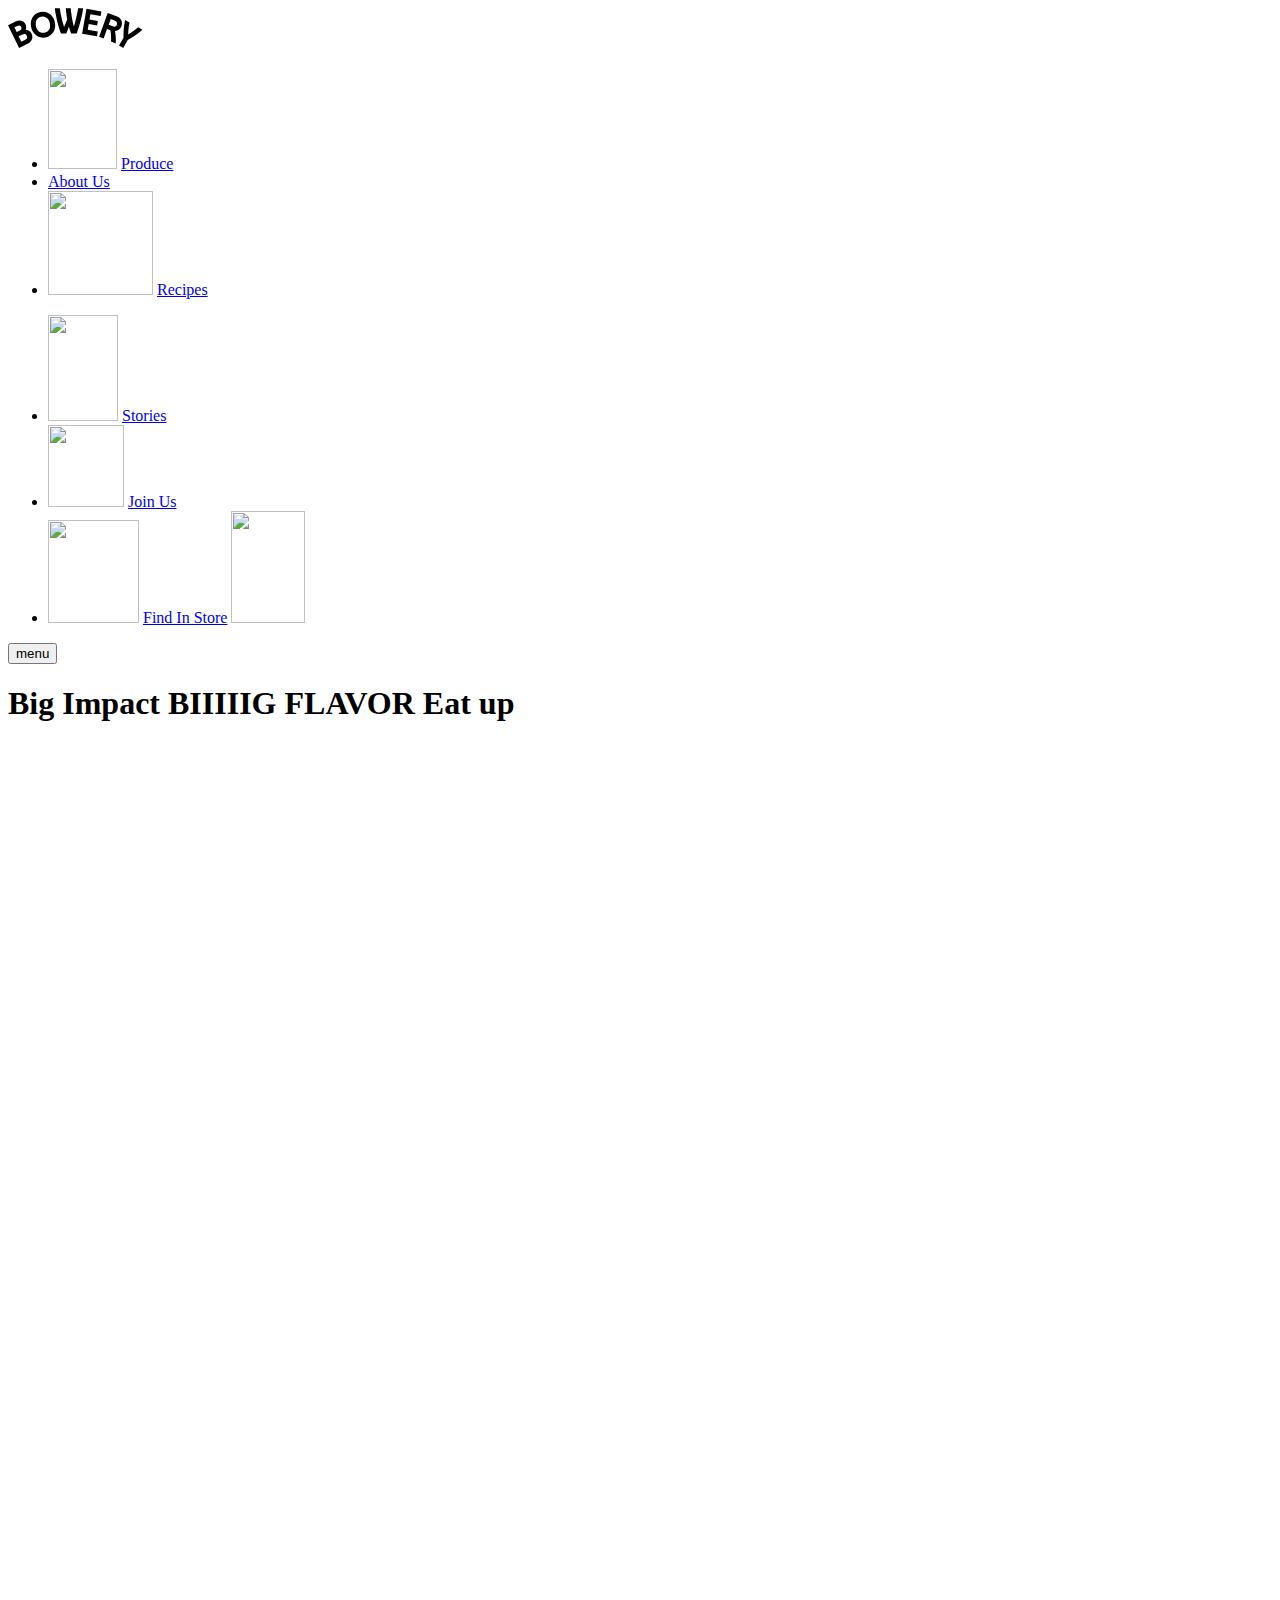
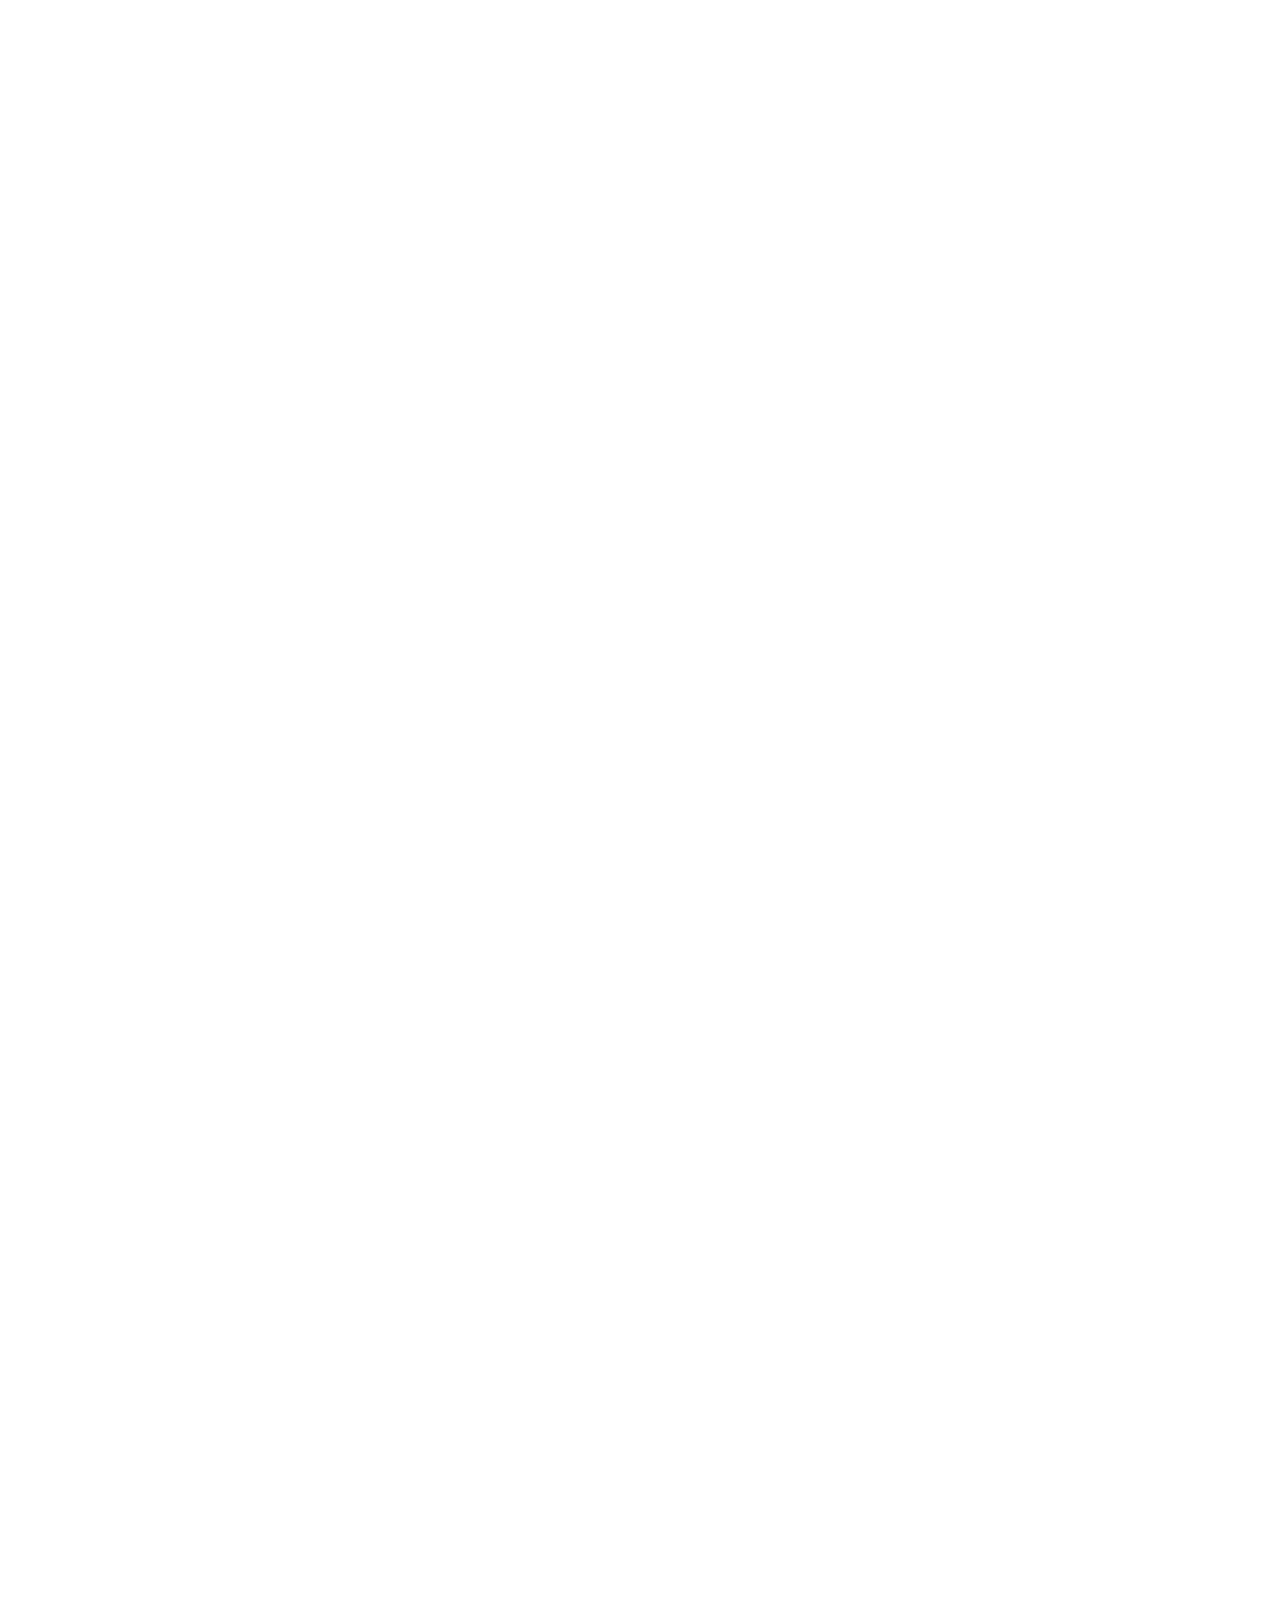
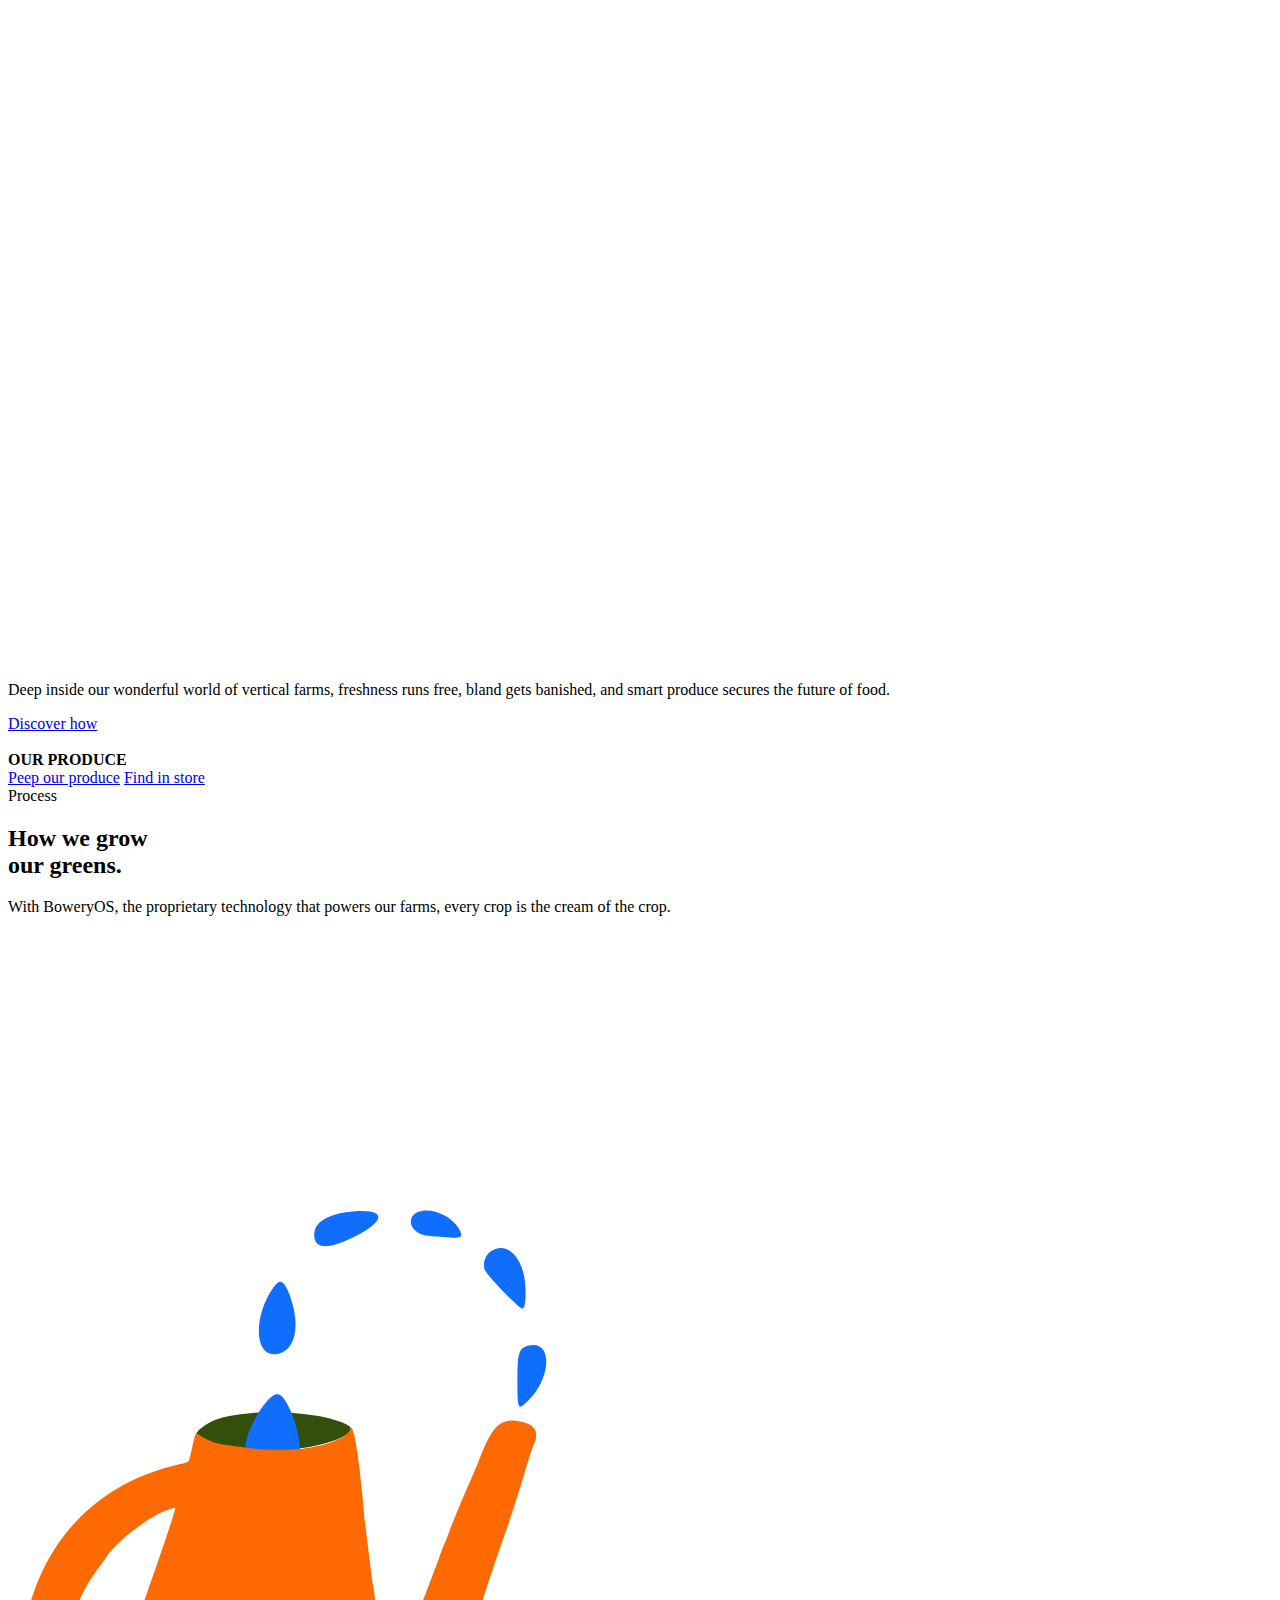
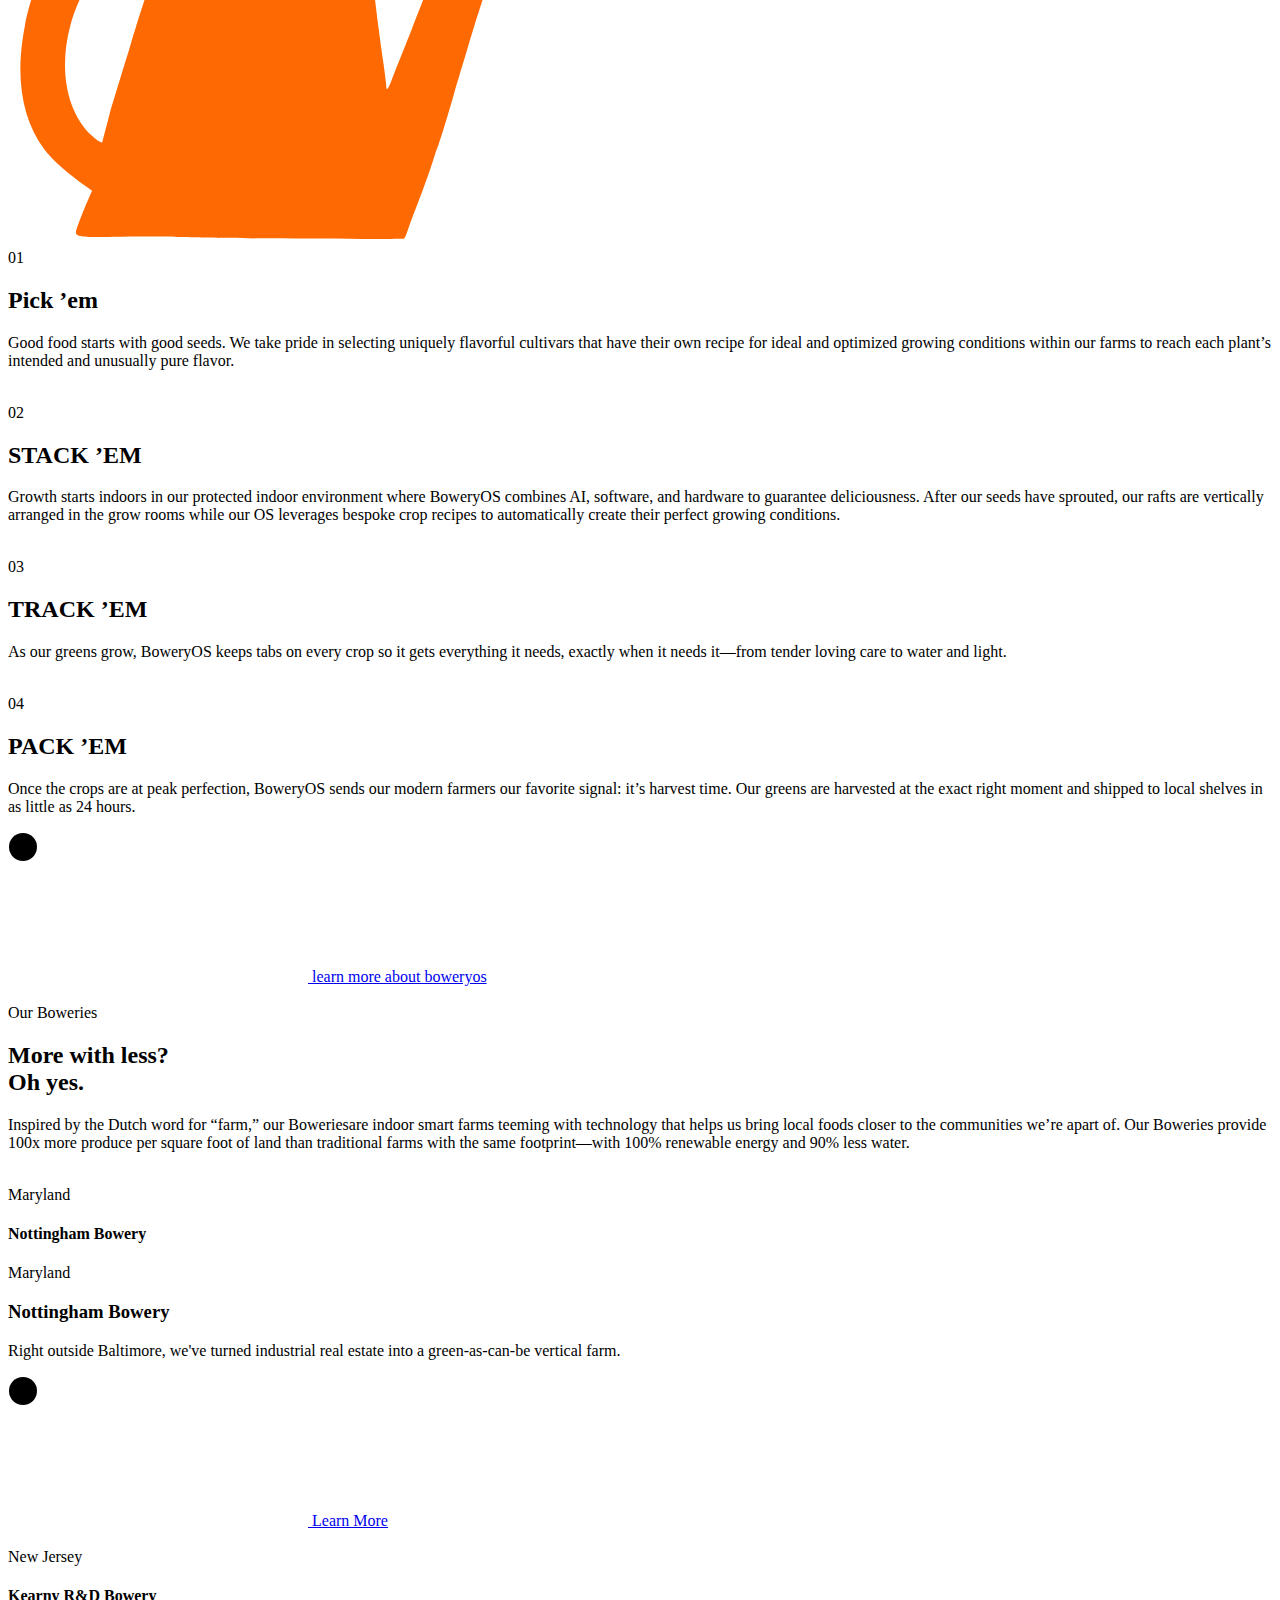
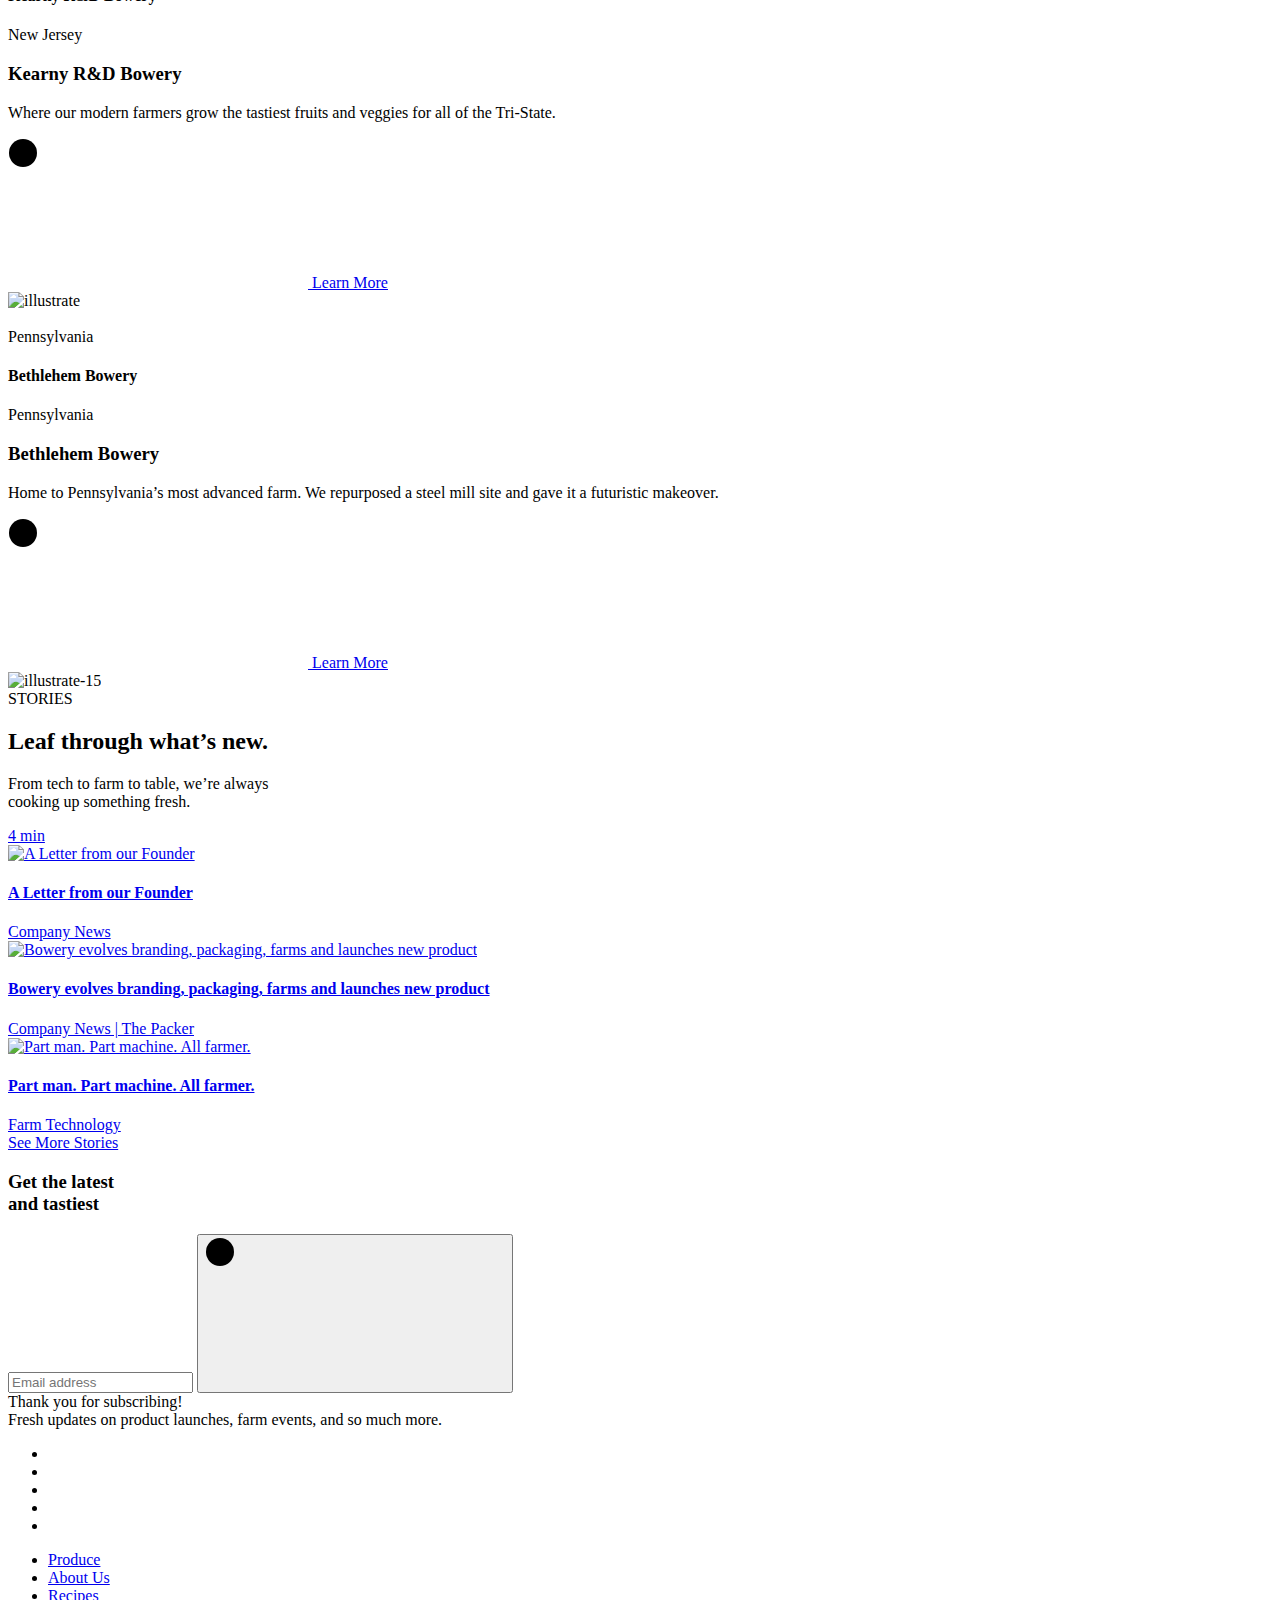
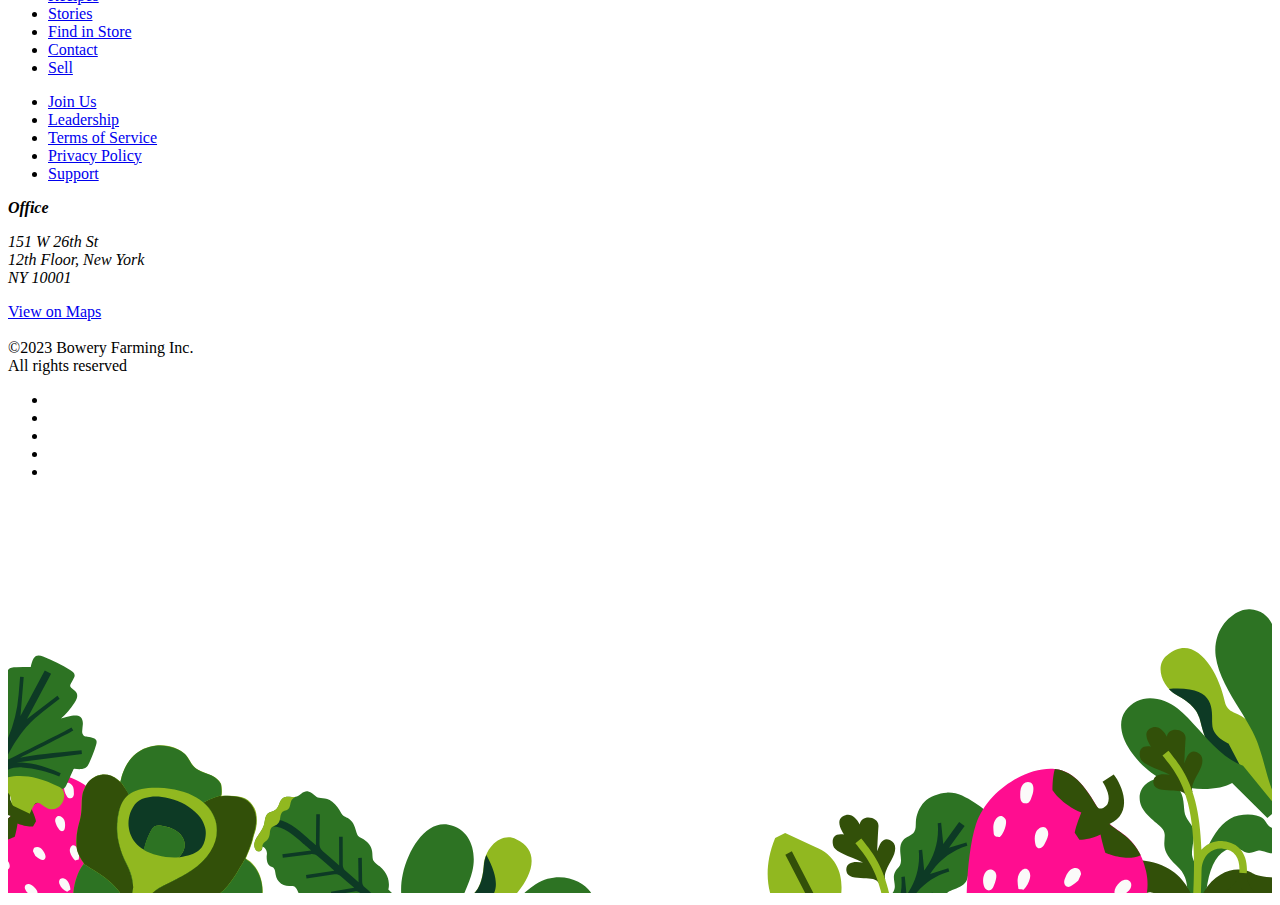
==== index.html @ 90d4cae5 "first commit" ====
<!DOCTYPE html>
<html lang="en">

<head>
    <meta charset="utf-8">
    <meta http-equiv="X-UA-Compatible" content="IE=edge">
    <meta name="viewport" content="width=device-width, initial-scale=1">
    <title>Homepage - Bowery</title>
    <link rel="icon" href="https://bowery.co/wp-content/uploads/2023/04/favicon-180x180-1.png">
    <link rel="apple-touch-icon" sizes="180x180" href="https://bowery.co/wp-content/uploads/2023/04/favicon-180x180-1.png">
    <link rel="icon" type="image/png" sizes="32x32" href="https://bowery.co/wp-content/uploads/2023/04/favicon-32x32-1.png">
    <link rel="icon" type="image/png" sizes="16x16" href="https://bowery.co/wp-content/uploads/2023/04/favicon-16x16-1.png">

    <meta name='robots' content='index, follow, max-image-preview:large, max-snippet:-1, max-video-preview:-1' />

    <!-- This site is optimized with the Yoast SEO plugin v20.1 - https://yoast.com/wordpress/plugins/seo/ -->
    <meta name="description" content="Produce Grown Smarter" />
    <link rel="canonical" href="https://bowery.co/" />
    <meta property="og:locale" content="en_US" />
    <meta property="og:type" content="website" />
    <meta property="og:title" content="Homepage - Bowery" />
    <meta property="og:description" content="Produce Grown Smarter" />
    <meta property="og:url" content="https://bowery.co/" />
    <meta property="og:site_name" content="Bowery" />
    <meta property="article:publisher" content="https://www.facebook.com/boweryfarming/" />
    <meta property="article:modified_time" content="2023-05-11T12:38:40+00:00" />
    <meta name="twitter:card" content="summary_large_image" />
    <meta name="twitter:site" content="@BoweryFarming" />
    <script type="application/ld+json" class="yoast-schema-graph">
        {
            "@context": "https://schema.org",
            "@graph": [{
                "@type": "WebPage",
                "@id": "https://bowery.co/",
                "url": "https://bowery.co/",
                "name": "Homepage - Bowery",
                "isPartOf": {
                    "@id": "https://bowery.co/#website"
                },
                "about": {
                    "@id": "https://bowery.co/#organization"
                },
                "datePublished": "2023-03-01T08:18:42+00:00",
                "dateModified": "2023-05-11T12:38:40+00:00",
                "description": "Produce Grown Smarter",
                "breadcrumb": {
                    "@id": "https://bowery.co/#breadcrumb"
                },
                "inLanguage": "en-US",
                "potentialAction": [{
                    "@type": "ReadAction",
                    "target": ["https://bowery.co/"]
                }]
            }, {
                "@type": "BreadcrumbList",
                "@id": "https://bowery.co/#breadcrumb",
                "itemListElement": [{
                    "@type": "ListItem",
                    "position": 1,
                    "name": "Home"
                }]
            }, {
                "@type": "WebSite",
                "@id": "https://bowery.co/#website",
                "url": "https://bowery.co/",
                "name": "Bowery",
                "description": "Produce Grown Smarter",
                "publisher": {
                    "@id": "https://bowery.co/#organization"
                },
                "potentialAction": [{
                    "@type": "SearchAction",
                    "target": {
                        "@type": "EntryPoint",
                        "urlTemplate": "https://bowery.co/?s={search_term_string}"
                    },
                    "query-input": "required name=search_term_string"
                }],
                "inLanguage": "en-US"
            }, {
                "@type": "Organization",
                "@id": "https://bowery.co/#organization",
                "name": "Bowery",
                "url": "https://bowery.co/",
                "logo": {
                    "@type": "ImageObject",
                    "inLanguage": "en-US",
                    "@id": "https://bowery.co/#/schema/logo/image/",
                    "url": "https://bowery.co/wp-content/uploads/2023/05/bowery_logo.svg",
                    "contentUrl": "https://bowery.co/wp-content/uploads/2023/05/bowery_logo.svg",
                    "width": 1,
                    "height": 1,
                    "caption": "Bowery"
                },
                "image": {
                    "@id": "https://bowery.co/#/schema/logo/image/"
                },
                "sameAs": ["https://www.facebook.com/boweryfarming/", "https://twitter.com/BoweryFarming", "https://www.linkedin.com/company/bowery-farming", "https://www.instagram.com/boweryfarming/", "https://www.tiktok.com/@boweryfarming", "https://open.spotify.com/show/45KftUjEqBXu2MDKGcRpRa"]
            }]
        }
    </script>
    <!-- / Yoast SEO plugin. -->


    <script type="text/javascript">
        window._wpemojiSettings = {
            "baseUrl": "https:\/\/s.w.org\/images\/core\/emoji\/14.0.0\/72x72\/",
            "ext": ".png",
            "svgUrl": "https:\/\/s.w.org\/images\/core\/emoji\/14.0.0\/svg\/",
            "svgExt": ".svg",
            "source": {
                "concatemoji": "https:\/\/bowery.co\/wp-includes\/js\/wp-emoji-release.min.js?ver=6.2.2"
            }
        };
        /*! This file is auto-generated */
        ! function(e, a, t) {
            var n, r, o, i = a.createElement("canvas"),
                p = i.getContext && i.getContext("2d");

            function s(e, t) {
                p.clearRect(0, 0, i.width, i.height), p.fillText(e, 0, 0);
                e = i.toDataURL();
                return p.clearRect(0, 0, i.width, i.height), p.fillText(t, 0, 0), e === i.toDataURL()
            }

            function c(e) {
                var t = a.createElement("script");
                t.src = e, t.defer = t.type = "text/javascript", a.getElementsByTagName("head")[0].appendChild(t)
            }
            for (o = Array("flag", "emoji"), t.supports = {
                    everything: !0,
                    everythingExceptFlag: !0
                }, r = 0; r < o.length; r++) t.supports[o[r]] = function(e) {
                if (p && p.fillText) switch (p.textBaseline = "top", p.font = "600 32px Arial", e) {
                    case "flag":
                        return s("\ud83c\udff3\ufe0f\u200d\u26a7\ufe0f", "\ud83c\udff3\ufe0f\u200b\u26a7\ufe0f") ? !1 : !s("\ud83c\uddfa\ud83c\uddf3", "\ud83c\uddfa\u200b\ud83c\uddf3") && !s("\ud83c\udff4\udb40\udc67\udb40\udc62\udb40\udc65\udb40\udc6e\udb40\udc67\udb40\udc7f", "\ud83c\udff4\u200b\udb40\udc67\u200b\udb40\udc62\u200b\udb40\udc65\u200b\udb40\udc6e\u200b\udb40\udc67\u200b\udb40\udc7f");
                    case "emoji":
                        return !s("\ud83e\udef1\ud83c\udffb\u200d\ud83e\udef2\ud83c\udfff", "\ud83e\udef1\ud83c\udffb\u200b\ud83e\udef2\ud83c\udfff")
                }
                return !1
            }(o[r]), t.supports.everything = t.supports.everything && t.supports[o[r]], "flag" !== o[r] && (t.supports.everythingExceptFlag = t.supports.everythingExceptFlag && t.supports[o[r]]);
            t.supports.everythingExceptFlag = t.supports.everythingExceptFlag && !t.supports.flag, t.DOMReady = !1, t.readyCallback = function() {
                t.DOMReady = !0
            }, t.supports.everything || (n = function() {
                t.readyCallback()
            }, a.addEventListener ? (a.addEventListener("DOMContentLoaded", n, !1), e.addEventListener("load", n, !1)) : (e.attachEvent("onload", n), a.attachEvent("onreadystatechange", function() {
                "complete" === a.readyState && t.readyCallback()
            })), (e = t.source || {}).concatemoji ? c(e.concatemoji) : e.wpemoji && e.twemoji && (c(e.twemoji), c(e.wpemoji)))
        }(window, document, window._wpemojiSettings);
    </script>
    <style type="text/css">
        img.wp-smiley,
        img.emoji {
            display: inline !important;
            border: none !important;
            box-shadow: none !important;
            height: 1em !important;
            width: 1em !important;
            margin: 0 0.07em !important;
            vertical-align: -0.1em !important;
            background: none !important;
            padding: 0 !important;
        }
    </style>
    <link rel='stylesheet' id='contact-form-7-css' href='https://bowery.co/wp-content/plugins/contact-form-7/includes/css/styles.css?ver=5.7.5.1' type='text/css' media='all' />
    <link rel='stylesheet' id='base-theme-style-css' href='https://bowery.co/wp-content/themes/bowery-farming/assets/compiled/css/app.css?id=dcf55b319f285ad4247ecc429d5d79fb' type='text/css' media='all' />
    <script type='text/javascript' src='https://bowery.co/wp-includes/js/jquery/jquery.min.js?ver=3.6.4' id='jquery-core-js'></script>
    <script type='text/javascript' src='https://bowery.co/wp-includes/js/jquery/jquery-migrate.min.js?ver=3.4.0' id='jquery-migrate-js'></script>
    <link rel="https://api.w.org/" href="https://bowery.co/wp-json/" />
    <link rel="alternate" type="application/json" href="https://bowery.co/wp-json/wp/v2/pages/54" />
    <link rel='shortlink' href='https://bowery.co/' />
    <link rel="alternate" type="application/json+oembed" href="https://bowery.co/wp-json/oembed/1.0/embed?url=https%3A%2F%2Fbowery.co%2F" />
    <link rel="alternate" type="text/xml+oembed" href="https://bowery.co/wp-json/oembed/1.0/embed?url=https%3A%2F%2Fbowery.co%2F&#038;format=xml" />
    <!-- Google Tag Manager -->
    <script>
        (function(w, d, s, l, i) {
            w[l] = w[l] || [];
            w[l].push({
                'gtm.start': new Date().getTime(),
                event: 'gtm.js'
            });
            var f = d.getElementsByTagName(s)[0],
                j = d.createElement(s),
                dl = l != 'dataLayer' ? '&l=' + l : '';
            j.async = true;
            j.src =
                'https://www.googletagmanager.com/gtm.js?id=' + i + dl;
            f.parentNode.insertBefore(j, f);
        })(window, document, 'script', 'dataLayer', 'GTM-PXN732K');
    </script>
    <!-- End Google Tag Manager -->
    <link rel='shortcut icon' href='https://bowery.co/wp-content/uploads/2023/04/favicon-180x180-1.png' type='image/x-icon'>
    <link rel='apple-touch-icon' type='image/png' sizes='32x32' href='https://bowery.co/wp-content/uploads/2023/04/favicon-32x32-1.png'>
    <link rel='apple-touch-icon' type='image/png' sizes='16x16' href='https://bowery.co/wp-content/uploads/2023/04/favicon-16x16-1.png'>


</head>


<body class="page-home-page post-type-page" data-barba="wrapper">
    <div id="wrapper">
        <header id="header" class="bowery-blue">
            <div class="header--main">
                <div class="container">
                    <div class="header-content">
                        <a href="/" class="logo">
                    <svg width="135" height="41" preserveAspectRatio="xMidYMid meet" viewBox="0 0 135 41" class="fill-current"  xmlns:svg="http://www.w3.org/2000/svg" xmlns="http://www.w3.org/2000/svg" xmlns:xlink="http://www.w3.org/1999/xlink">

    <path class="logo-letter" d="M111,37.6l4.2,2.4l4.5-7.9c5.4-3,9.3-5.7,14.7-10.3l-4.3-2.5c-3.1,2.7-6.2,4.9-9.9,7.2c0.1-4.4,0.5-8.2,1.3-12.1l-4.4-2.5
	c-1.4,7-1.7,11.7-1.6,17.9L111,37.6L111,37.6z"/>
    <path class="logo-letter" d="M108.5,8.2L99.7,5l-8.6,23.8h0l4.5,1.6L99,21l3.3,1.2c0.7,2.3,1,8.4,0.7,11.3l4.7,2c0.5-3.5,0-8.4-0.7-12.4
	c2.7-0.2,5.3-1.6,6.5-5C115,13.8,113,9.8,108.5,8.2z M108.9,16.7c-0.6,1.5-1.9,2.5-4.2,1.6l-4-1.5l2.1-5.7l4.1,1.6
	C109.1,13.6,109.4,15.2,108.9,16.7z"/>
    <path class="logo-letter" d="M74.1,25.7l4.4-25l14.9,2.7L92.6,8L82.4,6.2l-0.9,5.2l8.4,1.5l-0.8,4.5l-8.4-1.5l-1,5.9l10.1,1.8L89,28.3L74.1,25.7
	L74.1,25.7z"/>
    <path class="logo-letter" d="M46.8,0.3c0.8,7.9,3.8,18.7,6.1,25.2h5.4c0.9-2.1,1.8-4.3,2.6-7.1c0.7,2.7,1.4,4.7,2.2,7.1h5.6c2.8-7.9,5.6-17.9,6.4-25.2
	h-5c-0.7,5.6-2.9,13.9-4.2,18.4c-1.2-4.4-2.8-13.1-3.1-18.4h-5c0.3,4,0.9,7.9,1.4,11.2c-0.8,2.4-1.9,4.7-3.1,7.2
	c-1.4-3.5-3.7-13-4.3-18.4H46.8L46.8,0.3z"/>
    <path class="logo-letter" d="M34.9,3.7c-7.1,0-12.1,5.3-12.1,12.4c0,6.8,4.7,13.6,12.3,13.6c7.1,0,12.1-5.3,12.1-12.4C47.2,10.5,42.6,3.7,34.9,3.7z
	 M35.1,24.8c-4.2,0-7.4-3.8-7.4-8.9c0-4.4,2.9-7.4,7-7.4c4.2,0,7.4,3.8,7.4,8.9C42.2,21.8,39.3,24.8,35.1,24.8z"/>
    <path class="logo-letter" d="M23.5,25.6c-1.4-2.8-3.6-3.9-6-3.8c0.5-0.7,0.7-1.5,0.7-2.4c0-3.1-2.2-6.8-6.6-6.8c-1.4,0-2.9,0.4-4.6,1.2l-7,3.4L11.1,40
	l8-3.9c3.4-1.7,5.3-4.2,5.3-7.1C24.3,27.9,24.1,26.8,23.5,25.6z M6.4,19.3l2.9-1.4c0.6-0.3,1.2-0.5,1.7-0.5c1.7,0,2.5,1.8,2.5,2.9
	c0,0.9-0.5,1.7-1.9,2.4l-2.9,1.4L6.4,19.3z M17.2,31.8l-3.9,1.9l-2.7-5.4l3.9-1.9v0c0.7-0.3,1.3-0.5,1.8-0.5c2,0,2.9,2.2,2.9,3.2
	C19.3,30,18.7,31,17.2,31.8z"/>
</svg>
                </a>
                        <div class="nav-wrap">
                            <nav>
                                <ul>
                                    <li class="">
                                        <span class="decor"><img
                                                    src="https://bowery.co/wp-content/themes/bowery-farming/assets/images/pictograms.svg"
                                                    width="69"
                                                    height="100"></span>
                                        <a href="https://bowery.co/produce/">Produce</a>
                                    </li>
                                    <li class="">
                                        <a href="https://bowery.co/about-us/">About Us</a>
                                    </li>
                                    <li class="">
                                        <span class="decor-01"><img
                                                    src="https://bowery.co/wp-content/themes/bowery-farming/assets/images/pictograms01.svg"
                                                    width="105"
                                                    height="104"></span>
                                        <a href="https://bowery.co/recipes/">Recipes</a>
                                    </li>
                                </ul>
                                <ul>
                                    <li class="">
                                        <span class="decor-02"><img
                                                src="https://bowery.co/wp-content/themes/bowery-farming/assets/images/pictograms02.svg"
                                                width="70"
                                                height="106"></span>
                                        <a class="" href="https://bowery.co/stories/">Stories</a>
                                    </li>
                                    <li class="">
                                        <span class="decor-03"><img
                                                src="https://bowery.co/wp-content/themes/bowery-farming/assets/images/pictograms03.svg"
                                                width="76"
                                                height="82"></span>
                                        <a class="" href="https://bowery.co/join-us/">Join Us</a>
                                    </li>
                                    <li class="">
                                        <span class="decor-04"><img
                                                src="https://bowery.co/wp-content/themes/bowery-farming/assets/images/pictograms04.svg"
                                                width="91"
                                                height="103"></span>
                                        <a class="btn" href="https://bowery.co/find-in-store/">Find In Store</a>
                                        <span class="decor-05"><img src="https://bowery.co/wp-content/themes/bowery-farming/assets/images/pictograms05.svg"
                                                    width="74" height="112"></span>
                                    </li>
                                </ul>
                            </nav>
                        </div>
                    </div>
                </div>
            </div>
            <div class="header--opener">
                <div class="container">
                    <button class="menu-opener">menu <span class="icon-menu"></span></button>
                </div>
            </div>

            <a href="#" class="nav-opener">
        <span class="icon-close"></span>
        <span class="icon-menu"></span>
    </a>
        </header>
        <div id="transition-fade"></div>
        <div id="smooth-wrapper" class="smooth-scroll" data-scroll-container>
            <main id="main" role="main" data-barba="container" data-barba-namespace="homepage" data-transition-color="#FF0D90" data-transition-bgcolor="#E5EEFD" data-header-color="bowery-blue">
                <section class="splash">
                    <div class="main-hero">
                        <div class="container">
                            <div class="heading">
                                <h1>
                                    <span class="size-lg">Big Impact</span>
                                    <span class="size-lg">BIIIIIG FLAVOR</span>
                                    <span>Eat up</span>
                                </h1>
                                <div class="produce-grown-smarter-desktop">
                                    <svg version="1.1" id="Group_1" xmlns="http://www.w3.org/2000/svg" xmlns:xlink="http://www.w3.org/1999/xlink" x="0px" y="0px" viewBox="0 0 287.54 354.05" style="enable-background:new 0 0 287.54 354.05;" xml:space="preserve">
<style type="text/css">
	.st0{fill:#FFFFFF;}
</style>
<g>
	<path class="st0" d="M172.16,3.44l-2.05-0.26l-0.72,5.69l-1.66-0.21l0.72-5.69l-2.04-0.26l0.17-1.32l5.74,0.73L172.16,3.44z"/>
	<path class="st0" d="M173.12,2.21l2.29,0.29l0.75,4.46c0.06,0.35,0.06,0.62,0.06,0.87l0.02,0c0.06-0.24,0.15-0.51,0.29-0.85
		l1.78-4.12l2.32,0.29l-0.89,7.02l-1.52-0.19l0.61-4.78c0.03-0.27,0.08-0.52,0.14-0.79l-0.03,0c-0.04,0.2-0.15,0.48-0.23,0.66
		l-2.03,4.71l-1.4-0.18l-0.85-5.08c-0.04-0.2-0.07-0.5-0.06-0.69l-0.03,0c-0.01,0.24-0.02,0.51-0.06,0.79l-0.61,4.78l-1.42-0.18
		L173.12,2.21z"/>
</g>
<g>
	<path class="st0" d="M239.18,185.7c-44.05-23-98.34-5.89-121.29,38.2c-10.2,19.61-12.47,41.22-8.02,61.2
		c0.7-5.89,2.41-11.73,5.29-17.34c12.7-24.39,42.75-33.85,67.13-21.14c24.39,12.7,33.84,42.79,21.14,67.18
		c-11.22,21.51-33.29,33.52-62.82,28.88c51.6,24.25,113.78,8.48,136.73-35.61c22.95-44.09,5.89-98.43-38.16-121.43V185.7z"/>
	<path class="st0" d="M179.04,161.5c38.16-10.62,49.98-33.84,52.02-56.93c3.43-38.81-28.37-64.54-56.24-67.37
		C87.71,28.29,36.34,110.36,38.89,181.8c1.58,44.74,15.39,88.55,58.7,132.6c-9.83-19.06-27.31-132.88,81.51-152.95L179.04,161.5z"/>
	<path class="st0" d="M64.59,327.23c2.96-2.77,6.8-2.4,9.96,0.94l3.12,3.34l6.07-5.67l2.68,2.83l-15.66,14.68l-5.8-6.21
		C61.84,333.8,61.72,329.91,64.59,327.23z M67.45,330.2c-1.62,1.49-1.54,3.62,0.17,5.47l2.64,2.82l5.24-4.92l-2.64-2.83
		c-1.71-1.85-3.79-2.04-5.45-0.55L67.45,330.2z"/>
	<path class="st0" d="M62.25,314.51l2.36,2.91l6.65-5.43l2.45,3l-16.62,13.53l-5.43-6.7c-3.5-4.3-2.42-7.57,0.3-9.8
		c1.99-1.62,4.71-2.09,7.42-0.21l3.87-9.7l2.71,3.32L62.25,314.51z M62.4,319.26l-2.58-3.14c-1.84-2.26-3.69-2.18-5.26-0.91
		c-1.57,1.31-2.02,3.02-0.14,5.28l2.58,3.14L62.4,319.26z"/>
	<path class="st0" d="M53.76,307.33c-5.75,3.92-11.51,3-14.95-2.11c-3.44-5.11-2.16-10.77,3.59-14.68c5.71-3.87,11.51-3,14.95,2.11
		C60.79,297.76,59.42,303.5,53.76,307.33z M44.67,293.9c-4.19,2.83-5.45,6.36-3.28,9.58c2.13,3.17,5.92,3.32,10.11,0.49
		c4.1-2.79,5.41-6.41,3.28-9.58C52.61,291.21,48.86,291.07,44.67,293.9z"/>
	<path class="st0" d="M30.94,292.18l-3.66-6.78c-2.97-5.55-1.15-11.19,4.4-14.21c5.59-3.02,11.47-1.55,14.49,4.04l3.66,6.74
		l-18.84,10.21L30.94,292.18z M43.54,276.78c-1.98-3.67-6.18-4.05-9.93-2.02c-3.81,2.07-5.61,5.55-3.59,9.26l1.77,3.26l13.48-7.28
		L43.54,276.78z"/>
	<path class="st0" d="M18.9,268.41l12.7-5.23c2.79-1.15,3.89-3.42,2.74-6.21c-1.15-2.83-3.56-3.66-6.35-2.52l-12.7,5.23l-1.49-3.61
		l12.88-5.31c4.48-1.83,8.59-0.14,10.67,4.94c2.08,5.07,0.35,9.14-4.13,11.01l-12.88,5.31l-1.49-3.61L18.9,268.41z"/>
	<path class="st0" d="M22.41,248.39c-6.42,1.87-11.79-0.35-13.57-6.55c-1.49-5.1,0.59-8.89,4.8-10.72l1.67,3.66
		c-2.83,1.19-4.16,3.46-3.37,6.28c1.04,3.6,4.71,4.82,9.31,3.45c4.46-1.33,7.12-4.29,6-8.02c-0.79-2.64-3.06-3.92-6.1-3.6
		l-0.35-3.94c4.35-0.34,8.09,1.61,9.59,6.62c1.91,6.47-1.78,10.93-7.97,12.76L22.41,248.39z"/>
	<path class="st0" d="M21.22,210.94l3-0.55l2.66,13.85L5.9,228.3l-2.62-13.63l3-0.6l1.87,9.81l5.77-1.11l-1.79-9.31l2.95-0.55
		l1.79,9.31l6.31-1.24L21.22,210.94z"/>
	<path class="st0" d="M11.79,196.96c-6.61,0.37-11.44-3.15-11.77-9.57c-0.3-5.79,3.16-8.37,6.02-9.06l0.89,3.82
		c-1.86,0.45-4.03,1.84-3.84,5.14c0.21,3.94,3.59,5.97,8.48,5.69c4.71-0.24,7.97-2.5,7.72-6.62c-0.25-4.35-3.84-5.25-5.78-5.17
		l-0.41-0.01l0.3,5.79l-2.99,0.15l-0.52-9.32l11.5-0.65l0.15,2.76l-3.27,0.5c2.33,0.87,3.98,3.18,4.13,6.39
		c0.34,5.88-4.05,9.65-10.66,10.02L11.79,196.96z"/>
	<path class="st0" d="M13.38,165.54l-0.23,3.74l8.57,0.54l-0.24,3.88l-21.34-1.37l0.54-8.62c0.37-5.5,3.35-7.19,6.87-7.01
		c2.57,0.16,4.88,1.66,5.57,4.85l9.43-4.5l-0.29,4.29l-8.88,4.15L13.38,165.54z M10.26,169.12l0.24-4.06
		c0.21-2.93-1.2-4.1-3.23-4.24c-2.03-0.14-3.55,0.86-3.71,3.79l-0.29,4.06l6.95,0.45L10.26,169.12z"/>
	<path class="st0" d="M12.05,154.39c-6.88-1.26-10.33-5.92-9.22-11.99c1.11-6.07,5.98-9.2,12.86-7.98
		c6.79,1.22,10.33,5.92,9.22,11.99C23.81,152.49,18.8,155.61,12.05,154.39z M14.96,138.43c-4.95-0.9-8.34,0.77-9.07,4.55
		c-0.69,3.78,1.91,6.56,6.85,7.46c4.86,0.9,8.38-0.77,9.07-4.55C22.5,142.1,19.91,139.33,14.96,138.43z"/>
	<path class="st0" d="M5.59,129.87l1.23-3.76l15.91,1.73c0.63,0.06,1.04,0.16,1.44,0.26l0-0.09c-0.36-0.14-0.71-0.34-1.29-0.67
		l-13.74-8.4l1.18-3.72l16.1,1.24c0.63,0.02,1.04,0.12,1.44,0.22l0-0.09c-0.36-0.15-0.72-0.29-1.29-0.62l-13.89-7.91l1.23-3.76
		l18.82,11.43l-1.38,4.3l-16.01-1.41c-0.45-0.01-0.81-0.11-1.26-0.21l0,0.14c0.4,0.15,0.71,0.33,1.11,0.57l13.84,8.23l-1.38,4.3
		l-21.92-1.75L5.59,129.87z"/>
	<path class="st0" d="M16.01,99.63l1.96-4.02l16.12-1.16c1.13-0.11,2.17-0.08,3.03-0.01c-0.71-0.38-1.47-0.72-2.5-1.2l-12.58-6.11
		l1.53-3.17l19.28,9.32l-1.91,3.93l-16.26,1.2c-1.13,0.06-2.04,0.08-2.98,0.01c0.76,0.34,1.52,0.72,2.59,1.24l12.54,6.07l-1.53,3.17
		l-19.28-9.32L16.01,99.63z"/>
	<path class="st0" d="M45.64,78.04l0.81-3.5c2.37,0.88,4.95,0.63,6.97-2.03c1.31-1.77,1.87-3.93,0.09-5.28
		c-1.68-1.26-3.01-0.67-4.81,0.91l-2.31,2.02c-2.59,2.28-5.37,2.98-8.29,0.78c-2.97-2.25-3.09-6.09-0.19-9.99
		c2.44-3.28,5.73-4.87,9.13-3.47l-0.54,3.47c-2.42-0.92-4.6-0.35-6.29,1.91c-1.4,1.86-1.45,3.76-0.04,4.83
		c1.42,1.03,2.69,0.84,4.54-0.74l2.41-2.11c2.73-2.37,5.42-3.29,8.48-1c2.92,2.2,3.59,6.19,0.31,10.54
		c-3.04,4.03-6.86,4.97-10.22,3.57L45.64,78.04z"/>
	<path class="st0" d="M46.77,50.37l3.85-3.83l13.96,7.19c0.98,0.52,1.38,0.76,2,1.27c-0.48-0.69-0.74-1.1-1.26-2.07l-7.04-13.97
		l3.9-3.83l15.06,15.22l-2.55,2.51L63.72,41.73c-0.62-0.6-1.1-1.16-1.58-1.76l-0.05,0c0.3,0.46,0.91,1.47,1.21,2.07l7.43,14.75
		l-2.46,2.42l-14.71-7.57c-0.63-0.29-1.56-0.9-1.96-1.23l-0.09,0.09c0.58,0.47,1.1,0.98,1.77,1.58l11.01,11.13l-2.41,2.38
		L46.82,50.33L46.77,50.37z"/>
	<path class="st0" d="M87.13,36.47l-6.86,4.79L81.93,47l-3.22,2.27l-5.7-22.11l3.45-2.39l18.77,13.01l-3.22,2.27l-4.79-3.51
		L87.13,36.47z M84.6,34.64l-6.21-4.5c-0.58-0.42-1.15-0.84-1.81-1.54c0.38,0.91,0.59,1.55,0.8,2.28l2.07,7.38l5.2-3.61L84.6,34.64z
		"/>
	<path class="st0" d="M100.06,25.83l-3.39,1.63l3.77,7.74l-3.48,1.72l-9.35-19.27l7.74-3.77c4.94-2.4,7.93-0.65,9.47,2.51
		c1.11,2.29,1,5.04-1.46,7.24l8.57,5.96l-3.85,1.89l-7.99-5.68L100.06,25.83z M95.39,24.89l3.66-1.8c2.61-1.29,2.97-3.09,2.07-4.92
		c-0.9-1.83-2.51-2.64-5.12-1.35l-3.66,1.8L95.39,24.89z"/>
	<path class="st0" d="M121.75,7.37l-6.15,2.01l5.6,17.36l-3.69,1.21l-5.6-17.36l-6.15,2.01l-0.96-3.01l16.04-5.18l0.96,3.01
		L121.75,7.37z"/>
	<path class="st0" d="M141.23,19.38l0.36,3.02l-13.99,1.76L124.93,2.9l13.81-1.73l0.36,3.02l-9.92,1.25l0.74,5.85l9.42-1.2
		l0.37,2.97l-9.42,1.2l0.79,6.36l10.15-1.28L141.23,19.38z"/>
	<path class="st0" d="M153.61,12.81l-3.76,0.07l0.14,8.6l-3.89,0.06l-0.32-21.4L154.42,0c5.52-0.08,7.44,2.75,7.51,6.29
		c0.03,2.58-1.25,5.01-4.41,5.96l5.23,9.04l-4.3,0.04L153.61,12.81z M149.79,9.98l4.07-0.05c2.94-0.06,4-1.55,3.95-3.54
		c-0.05-2.04-1.17-3.44-4.06-3.38l-4.07,0.05l0.11,6.97L149.79,9.98z"/>
</g>
</svg>
                                </div>
                            </div>
                            <div class="produce-grown-smarter">
                                <svg version="1.1" id="Group_1" xmlns="http://www.w3.org/2000/svg" xmlns:xlink="http://www.w3.org/1999/xlink" x="0px" y="0px" viewBox="0 0 287.54 354.05" style="enable-background:new 0 0 287.54 354.05;" xml:space="preserve">
<style type="text/css">
	.st0{fill:#FFFFFF;}
</style>
<g>
	<path class="st0" d="M172.16,3.44l-2.05-0.26l-0.72,5.69l-1.66-0.21l0.72-5.69l-2.04-0.26l0.17-1.32l5.74,0.73L172.16,3.44z"/>
	<path class="st0" d="M173.12,2.21l2.29,0.29l0.75,4.46c0.06,0.35,0.06,0.62,0.06,0.87l0.02,0c0.06-0.24,0.15-0.51,0.29-0.85
		l1.78-4.12l2.32,0.29l-0.89,7.02l-1.52-0.19l0.61-4.78c0.03-0.27,0.08-0.52,0.14-0.79l-0.03,0c-0.04,0.2-0.15,0.48-0.23,0.66
		l-2.03,4.71l-1.4-0.18l-0.85-5.08c-0.04-0.2-0.07-0.5-0.06-0.69l-0.03,0c-0.01,0.24-0.02,0.51-0.06,0.79l-0.61,4.78l-1.42-0.18
		L173.12,2.21z"/>
</g>
<g>
	<path class="st0" d="M239.18,185.7c-44.05-23-98.34-5.89-121.29,38.2c-10.2,19.61-12.47,41.22-8.02,61.2
		c0.7-5.89,2.41-11.73,5.29-17.34c12.7-24.39,42.75-33.85,67.13-21.14c24.39,12.7,33.84,42.79,21.14,67.18
		c-11.22,21.51-33.29,33.52-62.82,28.88c51.6,24.25,113.78,8.48,136.73-35.61c22.95-44.09,5.89-98.43-38.16-121.43V185.7z"/>
	<path class="st0" d="M179.04,161.5c38.16-10.62,49.98-33.84,52.02-56.93c3.43-38.81-28.37-64.54-56.24-67.37
		C87.71,28.29,36.34,110.36,38.89,181.8c1.58,44.74,15.39,88.55,58.7,132.6c-9.83-19.06-27.31-132.88,81.51-152.95L179.04,161.5z"/>
	<path class="st0" d="M64.59,327.23c2.96-2.77,6.8-2.4,9.96,0.94l3.12,3.34l6.07-5.67l2.68,2.83l-15.66,14.68l-5.8-6.21
		C61.84,333.8,61.72,329.91,64.59,327.23z M67.45,330.2c-1.62,1.49-1.54,3.62,0.17,5.47l2.64,2.82l5.24-4.92l-2.64-2.83
		c-1.71-1.85-3.79-2.04-5.45-0.55L67.45,330.2z"/>
	<path class="st0" d="M62.25,314.51l2.36,2.91l6.65-5.43l2.45,3l-16.62,13.53l-5.43-6.7c-3.5-4.3-2.42-7.57,0.3-9.8
		c1.99-1.62,4.71-2.09,7.42-0.21l3.87-9.7l2.71,3.32L62.25,314.51z M62.4,319.26l-2.58-3.14c-1.84-2.26-3.69-2.18-5.26-0.91
		c-1.57,1.31-2.02,3.02-0.14,5.28l2.58,3.14L62.4,319.26z"/>
	<path class="st0" d="M53.76,307.33c-5.75,3.92-11.51,3-14.95-2.11c-3.44-5.11-2.16-10.77,3.59-14.68c5.71-3.87,11.51-3,14.95,2.11
		C60.79,297.76,59.42,303.5,53.76,307.33z M44.67,293.9c-4.19,2.83-5.45,6.36-3.28,9.58c2.13,3.17,5.92,3.32,10.11,0.49
		c4.1-2.79,5.41-6.41,3.28-9.58C52.61,291.21,48.86,291.07,44.67,293.9z"/>
	<path class="st0" d="M30.94,292.18l-3.66-6.78c-2.97-5.55-1.15-11.19,4.4-14.21c5.59-3.02,11.47-1.55,14.49,4.04l3.66,6.74
		l-18.84,10.21L30.94,292.18z M43.54,276.78c-1.98-3.67-6.18-4.05-9.93-2.02c-3.81,2.07-5.61,5.55-3.59,9.26l1.77,3.26l13.48-7.28
		L43.54,276.78z"/>
	<path class="st0" d="M18.9,268.41l12.7-5.23c2.79-1.15,3.89-3.42,2.74-6.21c-1.15-2.83-3.56-3.66-6.35-2.52l-12.7,5.23l-1.49-3.61
		l12.88-5.31c4.48-1.83,8.59-0.14,10.67,4.94c2.08,5.07,0.35,9.14-4.13,11.01l-12.88,5.31l-1.49-3.61L18.9,268.41z"/>
	<path class="st0" d="M22.41,248.39c-6.42,1.87-11.79-0.35-13.57-6.55c-1.49-5.1,0.59-8.89,4.8-10.72l1.67,3.66
		c-2.83,1.19-4.16,3.46-3.37,6.28c1.04,3.6,4.71,4.82,9.31,3.45c4.46-1.33,7.12-4.29,6-8.02c-0.79-2.64-3.06-3.92-6.1-3.6
		l-0.35-3.94c4.35-0.34,8.09,1.61,9.59,6.62c1.91,6.47-1.78,10.93-7.97,12.76L22.41,248.39z"/>
	<path class="st0" d="M21.22,210.94l3-0.55l2.66,13.85L5.9,228.3l-2.62-13.63l3-0.6l1.87,9.81l5.77-1.11l-1.79-9.31l2.95-0.55
		l1.79,9.31l6.31-1.24L21.22,210.94z"/>
	<path class="st0" d="M11.79,196.96c-6.61,0.37-11.44-3.15-11.77-9.57c-0.3-5.79,3.16-8.37,6.02-9.06l0.89,3.82
		c-1.86,0.45-4.03,1.84-3.84,5.14c0.21,3.94,3.59,5.97,8.48,5.69c4.71-0.24,7.97-2.5,7.72-6.62c-0.25-4.35-3.84-5.25-5.78-5.17
		l-0.41-0.01l0.3,5.79l-2.99,0.15l-0.52-9.32l11.5-0.65l0.15,2.76l-3.27,0.5c2.33,0.87,3.98,3.18,4.13,6.39
		c0.34,5.88-4.05,9.65-10.66,10.02L11.79,196.96z"/>
	<path class="st0" d="M13.38,165.54l-0.23,3.74l8.57,0.54l-0.24,3.88l-21.34-1.37l0.54-8.62c0.37-5.5,3.35-7.19,6.87-7.01
		c2.57,0.16,4.88,1.66,5.57,4.85l9.43-4.5l-0.29,4.29l-8.88,4.15L13.38,165.54z M10.26,169.12l0.24-4.06
		c0.21-2.93-1.2-4.1-3.23-4.24c-2.03-0.14-3.55,0.86-3.71,3.79l-0.29,4.06l6.95,0.45L10.26,169.12z"/>
	<path class="st0" d="M12.05,154.39c-6.88-1.26-10.33-5.92-9.22-11.99c1.11-6.07,5.98-9.2,12.86-7.98
		c6.79,1.22,10.33,5.92,9.22,11.99C23.81,152.49,18.8,155.61,12.05,154.39z M14.96,138.43c-4.95-0.9-8.34,0.77-9.07,4.55
		c-0.69,3.78,1.91,6.56,6.85,7.46c4.86,0.9,8.38-0.77,9.07-4.55C22.5,142.1,19.91,139.33,14.96,138.43z"/>
	<path class="st0" d="M5.59,129.87l1.23-3.76l15.91,1.73c0.63,0.06,1.04,0.16,1.44,0.26l0-0.09c-0.36-0.14-0.71-0.34-1.29-0.67
		l-13.74-8.4l1.18-3.72l16.1,1.24c0.63,0.02,1.04,0.12,1.44,0.22l0-0.09c-0.36-0.15-0.72-0.29-1.29-0.62l-13.89-7.91l1.23-3.76
		l18.82,11.43l-1.38,4.3l-16.01-1.41c-0.45-0.01-0.81-0.11-1.26-0.21l0,0.14c0.4,0.15,0.71,0.33,1.11,0.57l13.84,8.23l-1.38,4.3
		l-21.92-1.75L5.59,129.87z"/>
	<path class="st0" d="M16.01,99.63l1.96-4.02l16.12-1.16c1.13-0.11,2.17-0.08,3.03-0.01c-0.71-0.38-1.47-0.72-2.5-1.2l-12.58-6.11
		l1.53-3.17l19.28,9.32l-1.91,3.93l-16.26,1.2c-1.13,0.06-2.04,0.08-2.98,0.01c0.76,0.34,1.52,0.72,2.59,1.24l12.54,6.07l-1.53,3.17
		l-19.28-9.32L16.01,99.63z"/>
	<path class="st0" d="M45.64,78.04l0.81-3.5c2.37,0.88,4.95,0.63,6.97-2.03c1.31-1.77,1.87-3.93,0.09-5.28
		c-1.68-1.26-3.01-0.67-4.81,0.91l-2.31,2.02c-2.59,2.28-5.37,2.98-8.29,0.78c-2.97-2.25-3.09-6.09-0.19-9.99
		c2.44-3.28,5.73-4.87,9.13-3.47l-0.54,3.47c-2.42-0.92-4.6-0.35-6.29,1.91c-1.4,1.86-1.45,3.76-0.04,4.83
		c1.42,1.03,2.69,0.84,4.54-0.74l2.41-2.11c2.73-2.37,5.42-3.29,8.48-1c2.92,2.2,3.59,6.19,0.31,10.54
		c-3.04,4.03-6.86,4.97-10.22,3.57L45.64,78.04z"/>
	<path class="st0" d="M46.77,50.37l3.85-3.83l13.96,7.19c0.98,0.52,1.38,0.76,2,1.27c-0.48-0.69-0.74-1.1-1.26-2.07l-7.04-13.97
		l3.9-3.83l15.06,15.22l-2.55,2.51L63.72,41.73c-0.62-0.6-1.1-1.16-1.58-1.76l-0.05,0c0.3,0.46,0.91,1.47,1.21,2.07l7.43,14.75
		l-2.46,2.42l-14.71-7.57c-0.63-0.29-1.56-0.9-1.96-1.23l-0.09,0.09c0.58,0.47,1.1,0.98,1.77,1.58l11.01,11.13l-2.41,2.38
		L46.82,50.33L46.77,50.37z"/>
	<path class="st0" d="M87.13,36.47l-6.86,4.79L81.93,47l-3.22,2.27l-5.7-22.11l3.45-2.39l18.77,13.01l-3.22,2.27l-4.79-3.51
		L87.13,36.47z M84.6,34.64l-6.21-4.5c-0.58-0.42-1.15-0.84-1.81-1.54c0.38,0.91,0.59,1.55,0.8,2.28l2.07,7.38l5.2-3.61L84.6,34.64z
		"/>
	<path class="st0" d="M100.06,25.83l-3.39,1.63l3.77,7.74l-3.48,1.72l-9.35-19.27l7.74-3.77c4.94-2.4,7.93-0.65,9.47,2.51
		c1.11,2.29,1,5.04-1.46,7.24l8.57,5.96l-3.85,1.89l-7.99-5.68L100.06,25.83z M95.39,24.89l3.66-1.8c2.61-1.29,2.97-3.09,2.07-4.92
		c-0.9-1.83-2.51-2.64-5.12-1.35l-3.66,1.8L95.39,24.89z"/>
	<path class="st0" d="M121.75,7.37l-6.15,2.01l5.6,17.36l-3.69,1.21l-5.6-17.36l-6.15,2.01l-0.96-3.01l16.04-5.18l0.96,3.01
		L121.75,7.37z"/>
	<path class="st0" d="M141.23,19.38l0.36,3.02l-13.99,1.76L124.93,2.9l13.81-1.73l0.36,3.02l-9.92,1.25l0.74,5.85l9.42-1.2
		l0.37,2.97l-9.42,1.2l0.79,6.36l10.15-1.28L141.23,19.38z"/>
	<path class="st0" d="M153.61,12.81l-3.76,0.07l0.14,8.6l-3.89,0.06l-0.32-21.4L154.42,0c5.52-0.08,7.44,2.75,7.51,6.29
		c0.03,2.58-1.25,5.01-4.41,5.96l5.23,9.04l-4.3,0.04L153.61,12.81z M149.79,9.98l4.07-0.05c2.94-0.06,4-1.55,3.95-3.54
		c-0.05-2.04-1.17-3.44-4.06-3.38l-4.07,0.05l0.11,6.97L149.79,9.98z"/>
</g>
</svg>
                            </div>
                            <div class="splash-text">
                                <div class="txt-wrap">
                                    <p>Deep inside our wonderful world of vertical farms, freshness runs free, bland gets banished, and smart produce secures the future of food.</p>
                                    <a href="https://bowery.co/about-us/" class="btn-primary white">Discover how</a>
                                </div>
                            </div>

                            <div class="leaf">
                                <picture>
                                    <source media="(max-width: 743px)" srcset="https://bowery.co/wp-content/uploads/2023/04/home-leaf-mobile.webp">
                                    <source media="(max-width: 1024px)" srcset="https://bowery.co/wp-content/uploads/2023/04/produce.webp">
                                    <img src="https://bowery.co/wp-content/uploads/2023/04/baby-butter-1.webp" alt="">
                                </picture>
                            </div>

                        </div>
                    </div>
                </section>
                <section class="produce" id="home-produce" data-bgcolor>
                    <div class="container">
                        <strong class="eyebrow">OUR PRODUCE</strong>

                        <div class="wrap">
                            <div class="btns">
                                <a href="/produce/" class="btn-primary"><span
                    class="hidden-xs">Peep</span> our produce</a>
                                <a href="/find-in-store" class="btn-secondary">Find in store</a>
                            </div>
                        </div>
                    </div>
                </section>

                <script id="ourProduce" data-script-ac>
                    window.ourProduceData = [{
                        "cultivar": "strawberry",
                        "color_theme": "pink",
                        "produce_title_word_1": "Bite",
                        "produce_title_word_2": "Into",
                        "produce_title_word_3": "Good",
                        "produce_info": [{
                            "title": "TASTES WAY BETTER",
                            "description": "The purest, most peak-season flavor\u2014in every single bite."
                        }, {
                            "title": "WASTES WAY LESS",
                            "description": "By growing smarter year round, we use less land and 90% less water than traditional farms."
                        }, {
                            "title": "100% TRACEABLE",
                            "description": "Our produce gets tracked from sweet little seed to sweet lucky shelf."
                        }, {
                            "title": "NO BAD STUFF",
                            "description": "Our products are pesticide-free, which is better for your plate and the planet."
                        }, {
                            "title": "FRESHER LONGER",
                            "description": "Our farms are closer, so everything you eat is freshly harvested.\r\n"
                        }],
                        "produce_image": {
                            "ID": 3253,
                            "id": 3253,
                            "title": "img-strawberry",
                            "filename": "img-strawberry.webp",
                            "filesize": 41372,
                            "url": "https:\/\/bowery.co\/wp-content\/uploads\/2023\/04\/img-strawberry.webp",
                            "link": "https:\/\/bowery.co\/home-page\/img-strawberry-2\/",
                            "alt": "",
                            "author": "6",
                            "description": "",
                            "caption": "",
                            "name": "img-strawberry-2",
                            "status": "inherit",
                            "uploaded_to": 54,
                            "date": "2023-04-28 12:04:54",
                            "modified": "2023-04-28 12:04:54",
                            "menu_order": 0,
                            "mime_type": "image\/webp",
                            "type": "image",
                            "subtype": "webp",
                            "icon": "https:\/\/bowery.co\/wp-includes\/images\/media\/default.png",
                            "width": 334,
                            "height": 499,
                            "sizes": {
                                "thumbnail": "https:\/\/bowery.co\/wp-content\/uploads\/2023\/04\/img-strawberry-150x150.webp",
                                "thumbnail-width": 150,
                                "thumbnail-height": 150,
                                "medium": "https:\/\/bowery.co\/wp-content\/uploads\/2023\/04\/img-strawberry-201x300.webp",
                                "medium-width": 201,
                                "medium-height": 300,
                                "medium_large": "https:\/\/bowery.co\/wp-content\/uploads\/2023\/04\/img-strawberry.webp",
                                "medium_large-width": 334,
                                "medium_large-height": 499,
                                "large": "https:\/\/bowery.co\/wp-content\/uploads\/2023\/04\/img-strawberry.webp",
                                "large-width": 334,
                                "large-height": 499,
                                "1536x1536": "https:\/\/bowery.co\/wp-content\/uploads\/2023\/04\/img-strawberry.webp",
                                "1536x1536-width": 334,
                                "1536x1536-height": 499,
                                "2048x2048": "https:\/\/bowery.co\/wp-content\/uploads\/2023\/04\/img-strawberry.webp",
                                "2048x2048-width": 334,
                                "2048x2048-height": 499,
                                "medium-size": "https:\/\/bowery.co\/wp-content\/uploads\/2023\/04\/img-strawberry-334x400.webp",
                                "medium-size-width": 334,
                                "medium-size-height": 400
                            }
                        }
                    }, {
                        "cultivar": "mustard-frills",
                        "color_theme": "green",
                        "produce_title_word_1": "Bite",
                        "produce_title_word_2": "Into",
                        "produce_title_word_3": "Good",
                        "produce_info": [{
                            "title": "TASTES WAY BETTER",
                            "description": "The purest, most peak-season flavor\u2014in every single bite."
                        }, {
                            "title": "WASTES WAY LESS",
                            "description": "By growing smarter year round, we use less land and 90% less water than traditional farms."
                        }, {
                            "title": "100% TRACEABLE",
                            "description": "Our produce gets tracked from sweet little seed to sweet lucky shelf."
                        }, {
                            "title": "NO BAD STUFF",
                            "description": "Our products are pesticide-free, which is better for your plate and the planet."
                        }, {
                            "title": "FRESHER LONGER",
                            "description": "Our farms are closer, so everything you eat is freshly harvested."
                        }],
                        "produce_image": {
                            "ID": 3251,
                            "id": 3251,
                            "title": "strawberry-1",
                            "filename": "strawberry-1.webp",
                            "filesize": 66912,
                            "url": "https:\/\/bowery.co\/wp-content\/uploads\/2023\/04\/strawberry-1.webp",
                            "link": "https:\/\/bowery.co\/home-page\/strawberry-1\/",
                            "alt": "",
                            "author": "6",
                            "description": "",
                            "caption": "",
                            "name": "strawberry-1",
                            "status": "inherit",
                            "uploaded_to": 54,
                            "date": "2023-04-28 12:04:53",
                            "modified": "2023-04-28 12:04:53",
                            "menu_order": 0,
                            "mime_type": "image\/webp",
                            "type": "image",
                            "subtype": "webp",
                            "icon": "https:\/\/bowery.co\/wp-includes\/images\/media\/default.png",
                            "width": 590,
                            "height": 591,
                            "sizes": {
                                "thumbnail": "https:\/\/bowery.co\/wp-content\/uploads\/2023\/04\/strawberry-1-150x150.webp",
                                "thumbnail-width": 150,
                                "thumbnail-height": 150,
                                "medium": "https:\/\/bowery.co\/wp-content\/uploads\/2023\/04\/strawberry-1-300x300.webp",
                                "medium-width": 300,
                                "medium-height": 300,
                                "medium_large": "https:\/\/bowery.co\/wp-content\/uploads\/2023\/04\/strawberry-1.webp",
                                "medium_large-width": 590,
                                "medium_large-height": 591,
                                "large": "https:\/\/bowery.co\/wp-content\/uploads\/2023\/04\/strawberry-1.webp",
                                "large-width": 590,
                                "large-height": 591,
                                "1536x1536": "https:\/\/bowery.co\/wp-content\/uploads\/2023\/04\/strawberry-1.webp",
                                "1536x1536-width": 590,
                                "1536x1536-height": 591,
                                "2048x2048": "https:\/\/bowery.co\/wp-content\/uploads\/2023\/04\/strawberry-1.webp",
                                "2048x2048-width": 590,
                                "2048x2048-height": 591,
                                "medium-size": "https:\/\/bowery.co\/wp-content\/uploads\/2023\/04\/strawberry-1-590x400.webp",
                                "medium-size-width": 590,
                                "medium-size-height": 400
                            }
                        }
                    }, {
                        "cultivar": "basil",
                        "color_theme": "blue",
                        "produce_title_word_1": "Bite",
                        "produce_title_word_2": "Into",
                        "produce_title_word_3": "Good",
                        "produce_info": [{
                            "title": "TASTES WAY BETTER",
                            "description": "The purest, most peak-season flavor\u2014in every single bite."
                        }, {
                            "title": "WASTES WAY LESS",
                            "description": "By growing smarter year round, we use less land and 90% less water than traditional farms."
                        }, {
                            "title": "100% TRACEABLE",
                            "description": "Our produce gets tracked from sweet little seed to sweet lucky shelf."
                        }, {
                            "title": "NO BAD STUFF",
                            "description": "Our products are pesticide-free, which is better for your plate and the planet."
                        }, {
                            "title": "FRESHER LONGER",
                            "description": "Our farms are closer, so everything you eat is freshly harvested.\r\n"
                        }],
                        "produce_image": {
                            "ID": 3252,
                            "id": 3252,
                            "title": "strawberry",
                            "filename": "strawberry.webp",
                            "filesize": 40868,
                            "url": "https:\/\/bowery.co\/wp-content\/uploads\/2023\/04\/strawberry.webp",
                            "link": "https:\/\/bowery.co\/home-page\/strawberry-3\/",
                            "alt": "",
                            "author": "6",
                            "description": "",
                            "caption": "",
                            "name": "strawberry-3",
                            "status": "inherit",
                            "uploaded_to": 54,
                            "date": "2023-04-28 12:04:54",
                            "modified": "2023-04-28 12:04:54",
                            "menu_order": 0,
                            "mime_type": "image\/webp",
                            "type": "image",
                            "subtype": "webp",
                            "icon": "https:\/\/bowery.co\/wp-includes\/images\/media\/default.png",
                            "width": 534,
                            "height": 534,
                            "sizes": {
                                "thumbnail": "https:\/\/bowery.co\/wp-content\/uploads\/2023\/04\/strawberry-150x150.webp",
                                "thumbnail-width": 150,
                                "thumbnail-height": 150,
                                "medium": "https:\/\/bowery.co\/wp-content\/uploads\/2023\/04\/strawberry-300x300.webp",
                                "medium-width": 300,
                                "medium-height": 300,
                                "medium_large": "https:\/\/bowery.co\/wp-content\/uploads\/2023\/04\/strawberry.webp",
                                "medium_large-width": 534,
                                "medium_large-height": 534,
                                "large": "https:\/\/bowery.co\/wp-content\/uploads\/2023\/04\/strawberry.webp",
                                "large-width": 534,
                                "large-height": 534,
                                "1536x1536": "https:\/\/bowery.co\/wp-content\/uploads\/2023\/04\/strawberry.webp",
                                "1536x1536-width": 534,
                                "1536x1536-height": 534,
                                "2048x2048": "https:\/\/bowery.co\/wp-content\/uploads\/2023\/04\/strawberry.webp",
                                "2048x2048-width": 534,
                                "2048x2048-height": 534,
                                "medium-size": "https:\/\/bowery.co\/wp-content\/uploads\/2023\/04\/strawberry-534x400.webp",
                                "medium-size-width": 534,
                                "medium-size-height": 400
                            }
                        }
                    }];
                </script>
                <section class="process" id="home-process" data-bgcolor="#ffffff">
                    <div class="process-inner" data-scroll data-scroll-sticky data-scroll-target="#home-process">
                        <div class="media">
                            <div class="container">
                                <div class="inner">
                                    <div class="module-text-box" data-appear-stagger>
                                        <span class="eyebrow mint">Process</span>
                                        <h2>How we grow<br>our greens.</h2>
                                        <div class="txt">
                                            <p>With BoweryOS, the proprietary technology that powers our farms, every crop is the cream of the crop.</p>
                                        </div>
                                    </div>
                                    <div class="img-col">
                                        <div class="img-cover">
                                            <div id="home-process-video">
                                                <video muted playsinline preload="auto" autoplay="autoplay" loop muted playsInline>
                                        <source src="https://bowery.co/wp-content/uploads/2023/05/butterhead_optimised.mp4" type="video/mp4">
                                    </video>
                                            </div>
                                            <div id="watering-wrapper">
                                                <svg xmlns="http://www.w3.org/2000/svg" xmlns:xlink="http://www.w3.org/1999/xlink" x="0px" y="0px" viewBox="0 0 400 240" enable-background="new 0 0 400 240" xml:space="preserve">
<g id="water-can">
    <g id="water-can-inner">
        <path id="can-bg" fill="#325009"
            d="M74.2,103.8l3.3-0.3c4.1-0.4,10.2-0.2,12.7,0l4,0.4c6.1,0.6,12.3,2.4,14.1,4
            c1.9,3.2-12.4,7.5-22.7,7.1c-3.9-0.2-9.4,0-13.9-0.6c-7.2-1-12.9-3-12-4.6c0.4-0.7,0.9-1.2,1.8-1.8
            C64.3,105.7,68.1,104.5,74.2,103.8z" />
        <path id="can-drop-4" fill-rule="evenodd" clip-rule="evenodd"
            fill="#0F6EFD"
            d="M109.2,39.7c-7.9,0.7-12.3,3.3-12.3,7.4
            c0,4.6,4.2,4.8,12.9,0.5C119.9,42.5,119.6,38.8,109.2,39.7z" />
        <path id="can-drop-3" fill-rule="evenodd" clip-rule="evenodd"
            fill="#0F6EFD"
            d="M129.7,39.9c-4.2,1.9-2,7.1,3.1,7.5
            c0.9,0.1,3.5,0.3,5.7,0.5c5.2,0.4,5.8,0,4.1-2.9C140.2,40.9,133.5,38.2,129.7,39.9z" />
        <path id="can-drop-2" fill-rule="evenodd" clip-rule="evenodd"
            fill="#0F6EFD"
            d="M154.2,51.6c-2.7,1-4.1,3.7-3.4,6.4
            c0.4,1.6,10.9,12.4,11.9,12.4c0.8,0,1.1-1.4,1.1-5.7C163.8,56,159.1,49.7,154.2,51.6z" />
        <path id="can-drop-5" fill-rule="evenodd" clip-rule="evenodd"
            fill="#0F6EFD"
            d="M84,63.8c-6.9,9.8-5.9,23,1.7,20.9
            c5.3-1.5,6.8-8.7,3.7-17.8C87.4,61.4,86.2,60.7,84,63.8z" />
        <path id="can-drop-1" fill-rule="evenodd" clip-rule="evenodd"
            fill="#0F6EFD"
            d="M164.5,82.2c-2.8,0.8-3.3,2.4-3.3,10.4
            c0,9.7,0.1,10.1,2.9,7.5C172.2,92.5,172.5,80,164.5,82.2z" />
        <path id="can-drop-6" fill-rule="evenodd" clip-rule="evenodd"
            fill="#0F6EFD"
            d="M81.8,99.9c-10.5,12.5-8.9,29.4,2.5,26.7
            c8.1-1.9,10.3-11,5.6-22.7C87,96.8,85.2,95.9,81.8,99.9z" />
        <path id="can-body" fill-rule="evenodd" clip-rule="evenodd"
            fill="#FE6A01"
            d="M73.3,114.2c-5.4-0.7-7.1-1-8.7-1.6
            c-2.2-0.9-3.9-2-4.9-2.8c-0.3,0.2-0.4,0.3-1.4,4.5c-0.4,1.9-0.9,3.7-1,4.1c-0.1,0.5-0.7,0.8-3.1,1.3c-27.6,6.3-45.4,26.2-49.6,55.5
            c-2,14,0.4,26,6.8,34.6c2.6,3.5,7.6,7.9,13.8,12.2l1.4,1l-0.7,1.6c-0.7,1.6-2.3,5.3-3.6,8.9c-1.7,4.5-2.2,4.3,13.9,4.1
            c7.5-0.1,15-0.1,18.2,0.1c6.8,0.4,70.6,0.8,71,0.4c0.2-0.1,0.8-1.5,1.3-3.1c0.5-1.6,1.8-4.9,2.7-7.3c2.4-6.2,3.9-10.5,5.2-14.5
            c0.6-1.9,1.3-4.1,1.7-4.9c0.8-2.2,3.8-12.1,4.8-15.8c0.3-1.2,1.1-3.8,1.7-5.8c0.6-2,1.8-5.9,2.6-8.7c2.5-8.6,7.3-23.3,11.9-36.4
            c2.3-6.6,3.2-9.3,6.4-19.9c1.3-4.4,2.5-7.9,2.9-8.7c1.7-4.2-0.6-6.4-5.4-7c-5.7-0.7-7.9,1.5-12.2,12.5c-0.8,2.1-2.3,5.6-3.2,7.6
            c-2.1,4.7-4.9,11.5-6.4,15.6c-0.6,1.7-1.3,3.4-1.5,3.7c-0.2,0.3-0.8,2-1.4,3.7c-0.6,1.7-1.7,4.5-2.3,6.1c-1.9,5.2-8,20.8-10.4,26.7
            c-0.8,2-1.9,4.8-2.5,6.4c-1.1,2.7-1.6,3.3-1.6,1.6c0-0.5-0.5-4.7-1.2-9.3c-1.2-8.5-1.9-14.2-2.4-18.5c-0.1-1.2-0.4-3.2-0.6-4.3
            c-0.3-2-1.8-13.6-2.4-18.7c-0.2-1.4-0.6-5.4-0.9-8.8c-1.2-13.1-2.5-21.2-3.6-22.2c-0.4,2.6-5.6,5.2-13.4,6.4
            c-1.6,0.2-3.2,0.8-13.3,0.6C75.1,114.6,75.7,114.5,73.3,114.2z M52.9,133.7c0,0.9-4.9,15.5-8.9,26.7c-1,2.7-3.9,11.9-5.1,16
            c-0.6,2.1-1.6,5.2-2.1,6.9c-1,3.2-3.6,11.8-4.4,14.5c-0.6,2.4-2.5,9.6-2.5,9.7c0,0.7-1.6-0.2-3.5-2c-11.9-11.3-11-35.3,2.1-52.8
            c0.9-1.2,2-2.7,2.5-3.5c3.6-5.4,13.5-13,19.8-15.2C52.7,133.5,53,133.4,52.9,133.7z" />
    </g>
</g>
</svg> </div>
                                        </div>
                                    </div>
                                </div>
                            </div>
                        </div>
                        <div class="process-steps">
                            <div class="step step-1">
                                <div class="process-steps-inner">
                                    <span class="num">01</span>
                                    <h2>Pick ’em</h2>
                                    <div class="text">
                                        <p>Good food starts with good seeds. We take pride in selecting uniquely flavorful cultivars that have their own recipe for ideal and optimized growing conditions within our farms to reach each plant’s intended and
                                            unusually pure flavor.</p>
                                    </div>
                                    <div class="img">
                                        <img src="https://bowery.co/wp-content/uploads/2023/03/illustration-step01.svg" alt="">
                                    </div>
                                </div>
                            </div>
                            <div class="step step-2">
                                <div class="process-steps-inner">
                                    <span class="num">02</span>
                                    <h2>STACK ’EM</h2>
                                    <div class="text">
                                        <p>Growth starts indoors in our protected indoor environment where BoweryOS combines AI, software, and hardware to guarantee deliciousness. After our seeds have sprouted, our rafts are vertically arranged in the grow
                                            rooms while our OS leverages bespoke crop recipes to automatically create their perfect growing conditions.</p>
                                    </div>
                                    <div class="img">
                                        <img src="https://bowery.co/wp-content/uploads/2023/03/illustration-step02.svg" alt="">
                                    </div>
                                </div>
                            </div>
                            <div class="step step-3">
                                <div class="process-steps-inner">
                                    <span class="num">03</span>
                                    <h2>TRACK ’EM</h2>
                                    <div class="text">
                                        <p>As our greens grow, BoweryOS keeps tabs on every crop so it gets everything it needs, exactly when it needs it—from tender loving care to water and light.</p>
                                    </div>
                                    <div class="img">
                                        <img src="https://bowery.co/wp-content/uploads/2023/03/illustration-step03.svg" alt="">
                                    </div>
                                </div>
                            </div>
                            <div class="step step-4">
                                <div class="process-steps-inner">
                                    <span class="num">04</span>
                                    <h2>PACK ’EM</h2>
                                    <div class="text">
                                        <p>Once the crops are at peak perfection, BoweryOS sends our modern farmers our favorite signal: it’s harvest time. Our greens are harvested at the exact right moment and shipped to local shelves in as little as 24
                                            hours.</p>
                                    </div>
                                    <a class="btn-tertiary white" href="https://bowery.co/agriculture-technology-how-its-changig-the-future-of-farming/" target="_blank">
                                    <span class="icon"><svg>
                                            <circle cx="15" cy="15" r="14" />
                                        </svg></span>
                                    learn more about boweryos                                </a>
                                    <div class="img">
                                        <img src="https://bowery.co/wp-content/uploads/2023/03/illustration-step04.svg" alt="">
                                    </div>
                                </div>
                            </div>
                        </div>
                    </div>
                </section>
                <section class="bowery" data-bgcolor="#ffffff">
                    <div class="container">
                        <div class="inner">
                            <div class="module-text-box" data-appear-stagger>
                                <span class="eyebrow bowery-blue">Our Boweries</span>
                                <h2>More with less? <br> Oh yes.</h2>
                                <div class="txt">
                                    <p>
                                        <p>Inspired by the Dutch word for “farm,” our <span data-position="" data-title="What even is a bowery?" data-tooltip="A nod to the Bowery, a historic NYC neighborhood historically known for connecting the city to fresh farm produce in the 1600s."
                                                class="">Boweries</span>are indoor smart farms teeming with technology that helps us bring local foods closer to the communities we’re apart of. Our Boweries provide 100x more produce per square foot of land
                                            than traditional farms with the same footprint—with 100% renewable energy and 90% less water.</p>
                                    </p>
                                </div>
                            </div>
                            <div class="boweries-slider">
                                <div class="swiper-wrapper">
                                    <div class="swiper-slide" data-flow-area>
                                        <div class="card-img type-1" data-image-overlay="berry">
                                            <div class="img">
                                                <img src="https://bowery.co/wp-content/uploads/2023/03/screenshot-2023-04-14-at-171222-818x1024-1.webp" alt="">
                                            </div>
                                            <div class="content">
                                                <div class="top-content">
                                                    <div class="text-overline-sm">Maryland</div>
                                                </div>
                                                <div class="bottom-content">
                                                    <h4>Nottingham Bowery</h4>
                                                </div>
                                            </div>

                                            <span class="opener" data-more data-outside>
                                        <span class="close">
                                            <span class="icon-close"></span>
                                            </span>
                                            </span>
                                            <div class="content slide" style="background-image: url(https://bowery.co/wp-content/uploads/2023/03/Vector.png)">
                                                <div class="top-content">
                                                    <div class="text-overline-sm">Maryland</div>
                                                </div>
                                                <div class="bottom-content">
                                                    <h3>Nottingham Bowery</h3>
                                                    <div class="body-medium">
                                                        <p>Right outside Baltimore, we've turned industrial real estate into a green-as-can-be vertical farm.</p>
                                                        <a class="btn-tertiary white" href="https://bowery.co/about-us/">
                                                        <span class="icon"><svg>
                                                                <circle cx="15" cy="15" r="14" />
                                                            </svg></span>
                                                        Learn More
                                                    </a>
                                                    </div>
                                                    <a class="close" data-close><span class="icon-close"></span></a>
                                                </div>
                                            </div>
                                        </div>
                                    </div>
                                    <div class="swiper-slide" data-flow-area>
                                        <div class="card-img type-2" data-image-overlay="berry">
                                            <div class="img">
                                                <img src="https://bowery.co/wp-content/uploads/2023/04/farm-photo-1.webp" alt="">
                                            </div>
                                            <div class="content">
                                                <div class="top-content">
                                                    <div class="text-overline-sm">New Jersey</div>
                                                </div>
                                                <div class="bottom-content">
                                                    <h4>Kearny R&#038;D Bowery</h4>
                                                </div>
                                            </div>

                                            <span class="opener" data-more data-outside>
                                        <span class="close">
                                            <span class="icon-close"></span>
                                            </span>
                                            </span>
                                            <div class="content slide" style="background-image: url(https://bowery.co/wp-content/uploads/2023/03/kearny-campus.png)">
                                                <div class="top-content">
                                                    <div class="text-overline-sm">New Jersey</div>
                                                </div>
                                                <div class="bottom-content">
                                                    <h3>Kearny R&#038;D Bowery</h3>
                                                    <div class="body-medium">
                                                        <p>Where our modern farmers grow the tastiest fruits and veggies for all of the Tri-State.</p>
                                                        <a class="btn-tertiary white" href="https://bowery.co/about-us/">
                                                        <span class="icon"><svg>
                                                                <circle cx="15" cy="15" r="14" />
                                                            </svg></span>
                                                        Learn More
                                                    </a>
                                                    </div>
                                                    <a class="close" data-close><span class="icon-close"></span></a>
                                                </div>
                                            </div>
                                        </div>
                                        <div class="decor" data-flow-movement="100% 100%" data-flow-tablet="0% 100%" data-flow-invert>
                                            <img src="https://bowery.co/wp-content/themes/bowery-farming/assets/images/illustrate-14.svg" width="74" alt="illustrate">
                                        </div>
                                    </div>
                                    <div class="swiper-slide" data-flow-area>
                                        <div class="card-img type-3" data-image-overlay="berry">
                                            <div class="img">
                                                <img src="https://bowery.co/wp-content/uploads/2023/03/bethlehem-grow-room-4-1024x681-copy.webp" alt="">
                                            </div>
                                            <div class="content">
                                                <div class="top-content">
                                                    <div class="text-overline-sm">Pennsylvania</div>
                                                </div>
                                                <div class="bottom-content">
                                                    <h4>Bethlehem Bowery</h4>
                                                </div>
                                            </div>

                                            <span class="opener" data-more data-outside>
                                        <span class="close">
                                            <span class="icon-close"></span>
                                            </span>
                                            </span>
                                            <div class="content slide" style="background-image: url(https://bowery.co/wp-content/uploads/2023/03/bethlehem-bowery.png)">
                                                <div class="top-content">
                                                    <div class="text-overline-sm">Pennsylvania</div>
                                                </div>
                                                <div class="bottom-content">
                                                    <h3>Bethlehem Bowery</h3>
                                                    <div class="body-medium">
                                                        <p>Home to Pennsylvania’s most advanced farm. We repurposed a steel mill site and gave it a futuristic makeover.</p>
                                                        <a class="btn-tertiary white" href="https://bowery.co/about-us/">
                                                        <span class="icon"><svg>
                                                                <circle cx="15" cy="15" r="14" />
                                                            </svg></span>
                                                        Learn More
                                                    </a>
                                                    </div>
                                                    <a class="close" data-close><span class="icon-close"></span></a>
                                                </div>
                                            </div>
                                        </div>
                                        <div class="decor" data-flow-movement="0% 100%">
                                            <img src="https://bowery.co/wp-content/themes/bowery-farming/assets/images/illustrate-15.svg" width="159" alt="illustrate-15">
                                        </div>
                                    </div>
                                </div>
                            </div>
                        </div>
                    </div>
                </section>
                <section class="stories-block " data-scroll>
                    <div class="container">
                        <div class="inner">
                            <div class="module-text-box" data-appear-stagger>
                                <span class="eyebrow bowery-blue">STORIES</span>
                                <div class="text-desc">
                                    <h2>Leaf through what’s new.</h2>
                                    <div class="txt">
                                        <p>From tech to farm to table, we’re always<br/>cooking up something fresh.</p>
                                    </div>
                                </div>
                            </div>
                            <div class="stories-slider">
                                <div class="swiper-wrapper">
                                    <div class="swiper-slide">
                                        <a href="https://bowery.co/a-letter-from-our-founder/" class="recipes lg">
                                                                            <span class="label label--book">4 min</span>
                                                                        <div class="img" data-image-overlay data-cursor  data-cursor >
                                        <img src="https://bowery.co/wp-content/uploads/2020/06/R-D-Center-of-Excellence_Michael-George-Photography-768x1024.jpg" alt="A Letter from our Founder">
                                    </div>
                                    <div class="desc">
                                        <h4>A Letter from our Founder</h4>
                                        <div class="text-overline-sm">Company News </div>
                                    </div>
                                </a>
                                    </div>
                                    <div class="swiper-slide">
                                        <a href="https://www.thepacker.com/news/retail/bowery-evolves-branding-packaging-farms-and-launches-new-product" target="_blank" class="recipes ">
                                            <div class="img" data-image-overlay data-cursor data-cursor="external-link">
                                                <img src="https://bowery.co/wp-content/uploads/2023/07/bowery-Crostini_Closeup-WEB.jpeg" alt="Bowery evolves branding, packaging, farms and launches new product">
                                            </div>
                                            <div class="desc">
                                                <h4>Bowery evolves branding, packaging, farms and launches new product</h4>
                                                <div class="text-overline-sm">Company News | The Packer</div>
                                            </div>
                                        </a>
                                    </div>
                                    <div class="swiper-slide">
                                        <a href="https://stackoverflow.blog/2023/06/21/part-man-part-machine-all-farmer/" target="_blank" class="recipes sm">
                                            <div class="img" data-image-overlay data-cursor data-cursor="external-link">
                                                <img src="https://bowery.co/wp-content/uploads/2023/05/13-1024x683.webp" alt="Part man. Part machine. All farmer.">
                                            </div>
                                            <div class="desc">
                                                <h4>Part man. Part machine. All farmer.</h4>
                                                <div class="text-overline-sm">Farm Technology </div>
                                            </div>
                                        </a>
                                    </div>
                                </div>
                            </div>
                            <div class="btn-hold">
                                <a href="https://bowery.co/stories/" class="btn-primary">See More Stories</a>
                            </div>
                        </div>
                    </div>
                </section>
            </main>
            <div id="footer-spacer"></div>
            <footer id="footer">
                <div class="f1">
                    <a href="#wrapper" class="go-top"><span class="icon-arrow-up"></span></a>
                    <div class="container">
                        <div class="row">
                            <div class="col-sm-6 col-md-4 col-lg-offset-1 col-lg-5">
                                <div class="content-l">
                                    <form class="subscribe-form" action="#" method="get" id="mc-newsletter-form" name="mc-newsletter-form" class="validate newsletter-form" novalidate>
                                        <input type="hidden" id="newsletter-nonce" name="newsletter-nonce" value="a8d5b0fd82" /><input type="hidden" name="_wp_http_referer" value="/" />
                                        <h3>Get the latest <br> and tastiest</h3>
                                        <div class="input-wrap">
                                            <input type="email" id="subs-email" placeholder="Email address">
                                            <button type="submit" id="subs-btn" class="btn-tertiary">
                <span class="icon-arrow-right icon">
                    <svg>
                        <circle cx="15" cy="15" r="14"></circle>
                    </svg>
                </span>
            </button>
                                        </div>
                                        <span class="success-msg">Thank you for subscribing!</span>
                                        <div class="small-text">
                                            Fresh updates on product launches, farm events, and so much more. </div>
                                    </form>
                                </div>
                                <div class="desktop-content">
                                    <div class="social-networks-wrap">
                                        <ul class="social-networks">
                                            <li><a href="https://www.linkedin.com/company/bowery-farming" target="_blank"><span class="icon-linkedin"></span></a></li>
                                            <li><a href="https://twitter.com/BoweryFarming" target="_blank"><span class="icon-twitter"></span></a></li>
                                            <li><a href="https://www.instagram.com/boweryfarming" target="_blank"><span class="icon-instagram"></span></a></li>
                                            <li><a href="https://www.tiktok.com/@boweryfarming" target="_blank"><span class="icon-tiktok"></span></a></li>
                                            <li><a href="https://open.spotify.com/show/45KftUjEqBXu2MDKGcRpRa" target="_blank"><span class="icon-spotify"></span></a></li>
                                        </ul>
                                    </div>
                                </div>
                            </div>
                            <div class="col-sm-6 col-md-6 col-lg-4">
                                <div class="row">
                                    <div class="col-xs-6">
                                        <ul class="footer-nav">
                                            <li><a href="https://bowery.co/produce/">Produce</a></li>
                                            <li><a href="https://bowery.co/about-us/">About Us</a></li>
                                            <li><a href="https://bowery.co/recipes/">Recipes</a></li>
                                            <li><a href="https://bowery.co/stories/">Stories</a></li>
                                            <li><a href="https://bowery.co/find-in-store/">Find in Store</a></li>
                                            <li><a href="https://boweryfarming.zendesk.com/hc/en-us/requests/new">Contact</a></li>
                                            <li><a href="https://bowery.co/b2b/">Sell</a></li>
                                        </ul>
                                    </div>
                                    <div class="col-xs-6">
                                        <ul class="footer-nav">
                                            <li><a href="https://bowery.co/join-us/">Join Us</a></li>
                                            <li><a href="https://bowery.co/about-us/">Leadership</a></li>
                                            <li><a href="https://bowery.co/terms-of-service/">Terms of Service</a></li>
                                            <li><a href="https://bowery.co/privacy-policy/">Privacy Policy</a></li>
                                            <li><a href="https://boweryfarming.zendesk.com/hc/en-us/requests/new">Support</a></li>
                                        </ul>
                                    </div>
                                </div>
                            </div>
                            <div class="address-column col-md-2 col-lg-2">
                                <address class="small-text">
                        <strong class="title">Office</strong>
                        <p>151 W 26th St<br />
12th Floor, New York<br />
NY 10001</p>
                    </address>
                                <a target="_blank" href="https://www.google.com/maps/place/Bowery+Farming+HQ/@40.746037,-73.9951421,17z/data=!4m6!3m5!1s0x89c259a3151d6ab3:0x3fd2c2a1f16495ad!8m2!3d40.7457811!4d-73.9933396!16s%2Fg%2F11fx8bx3vm" class="view-map">View on Maps</a>
                            </div>
                        </div>
                        <div class="footer-b">
                            <div class="footer-logo">
                                <a href="/"><img src="https://bowery.co/wp-content/themes/bowery-farming/assets/images/logo-icon.svg" alt=""></a>
                            </div>
                            <div class="copyrights small-text">
                                ©2023 Bowery Farming Inc. <br> All rights reserved </div>
                            <div class="mobile-content">
                                <div class="social-networks-wrap">
                                    <ul class="social-networks">
                                        <li><a href="https://www.linkedin.com/company/bowery-farming" target="_blank"><span class="icon-linkedin"></span></a></li>
                                        <li><a href="https://twitter.com/BoweryFarming" target="_blank"><span class="icon-twitter"></span></a></li>
                                        <li><a href="https://www.instagram.com/boweryfarming" target="_blank"><span class="icon-instagram"></span></a></li>
                                        <li><a href="https://www.tiktok.com/@boweryfarming" target="_blank"><span class="icon-tiktok"></span></a></li>
                                        <li><a href="https://open.spotify.com/show/45KftUjEqBXu2MDKGcRpRa" target="_blank"><span class="icon-spotify"></span></a></li>
                                    </ul>
                                </div>
                            </div>
                        </div>
                    </div>
                    <div class="decor">
                        <img class="footer-mobile" src="https://bowery.co/wp-content/themes/bowery-farming/assets/images/footer-mobile-new.png" alt="" />
                        <img class="footer-tablet" src="https://bowery.co/wp-content/themes/bowery-farming/assets/images/footer-tablet.png" alt="" />
                        <svg id="footer-animation-svg" xmlns="http://www.w3.org/2000/svg" xmlns:xlink="http://www.w3.org/1999/xlink" x="0px" y="0px" viewBox="0 0 1440 431" enable-background="new 0 0 1440 431" xml:space="preserve">
<g id="footer-object-11" class="footer-animation-object">
    <path fill="#91B820" d="M467.8,555.2l12.8,5.9c0,0,3.8-17.5,26.5-26.8c20.7-8.5,46.2-37.5,44.1-68.6c-0.4-5.6,2.2-11,6.7-14.3
		c28.2-20.4,58.9-64.3,21-81.9c-15.3-8.3-35.3,7.5-37,30.3c-1.7,22.8-9.3,29.3-12.3,32.6c-2.9,3.2-30.1,21.4-37.8,44.8
		C484.2,500.7,467.8,555.2,467.8,555.2L467.8,555.2z"/>
    <path fill="#0D3A25" d="M545,387.4c-1.6,3.8-2.6,8-2.9,12.4c-1.7,22.8-9.3,29.3-12.3,32.6c-2.9,3.2-30.1,21.4-37.8,44.8
		c-1.8,5.4-4,12.5-6.4,20.2l6.7,9l24.4-31.5c0,0-0.9-19.7,12-25.8C545.4,441.2,570.4,434.3,545,387.4L545,387.4z"/>
    <path fill-rule="evenodd" clip-rule="evenodd" fill="#2D7323" d="M484.4,562.9l-7.1-3.3l0,0c6.5-14.1,17-22.8,30.7-34.2
		c6.7-5.6,14.3-11.9,22.5-19.8c9.1-8.8,17.5-21.3,26.2-34.3c12.8-19.2,26.4-39.5,44.4-50.7c28.7-17.9,59.2-2,64.8,13.2
		c10.3,27.8-17.3,45.2-47.5,52.1c0,0-8.4,16.8-12.7,23.7c-3.4,5.4-21,3.6-31.1,2.5c-2.7-0.3-4.9-0.5-6.1-0.5
		c-4.1-0.1-10,9.9-16.2,20.2c-2.4,4.1-4.9,8.2-7.3,11.8c-8.5,12.7-31.3,8.5-42.2,4.8C491.7,544.7,484.4,562.9,484.4,562.9z
		 M457.9,550.6l14.7,6.8l27.8-56.7c-2-20.7,7.7-42.8,16.6-63.2c4.9-11.3,9.7-22,12-31.7c5.3-21.9-1.8-48-27.2-52.9
		c-25.3-4.9-45.3,27-52,56.1c-8.3,36.4,11.7,77.6,27.8,88.4L457.9,550.6z"/>
</g>
    <g id="footer-object-10" class="footer-animation-object">
        <path fill="#91B820" d="M874,368.1c-16.1,39.6-5.8,66.7,1.3,80.4c16.9,32.8,59.2,32.3,59.2,32.3l7-3.6c-2.5-4.9-1.6-12.3,3.9-28
		c5.5-15.7,12.3-56.2-26.9-71.5l-33.1-15.5L874,368.1z"/>
        <path fill="#325009" d="M1019,544.3c-17.2,8.9-34.2,5.3-50.4-10.7c-12.9-12.7-23.4-31.4-32-48l-51-98.6l7.4-3.8l51,98.6
		c14.7,28.5,23.6,39.1,30.3,45.7c6.4,6.3,12.8,10.3,19.1,12c7.1,1.9,14.2,1,21.7-2.9L1019,544.3L1019,544.3z"/>
    </g>
    <g id="footer-object-9" class="footer-animation-object">
        <path fill-rule="evenodd" clip-rule="evenodd" fill="#325009" d="M974.9,413.9c7.7,0.3,15.1,0.6,16.8,5.2l7.8-3.7
		c-1.6-4.5,0.1-10.2,6.7-21.7c6.6-11.5,6.1-20.3-1.5-23.5c-7.7-3.2-11.2,3.2-14.4,12.7c0,0,0.9-22.2,1.4-28.1
		c1-11.6-20.1-14.5-21.2-2.1c-4.2-8.3-11.1-14.7-19.7-9.3c-9.3,5.8,1.8,20.5,1.8,20.5c-10.7-1.7-13.6,3.5-13,10
		c0.6,7.4,5.8,9.6,22.9,17c3.4,1.5,7.2,3.1,11.6,5.1c-10.3-2-20.3-0.5-18.9,9.7C956,413.1,965.7,413.5,974.9,413.9z M1073.2,532.4
		c0,0-12.5-9.1-11.9-24.2l0,0l-8.5-0.7c-1.3,12.2-14.6,20.5-14.6,20.5l9.6,8.9c0,0,6-5.6,7.9-11.6c1.2,6.7,7.3,13.3,7.3,13.3
		L1073.2,532.4z"/>
        <path fill="#91B820" d="M972.1,368.5c11.5,14.2,23.3,28.9,30.6,57.8c3.9,15.3,6.1,33.3,6.9,54.9c0,0.1,0,0.2,0,0.3
		c0.7-0.8,1.5-1.6,2.3-2.4c6.1-5.6,14.2-8.3,22.8-7.5c18.2,1.6,28.4,15.6,26.6,36.6l-8.5-0.7c0.7-8.2-0.7-15-4-19.7
		c-3.2-4.5-8.2-7.1-14.8-7.7c-6.2-0.5-12,1.3-16.3,5.3c-4.8,4.4-7.6,11.2-7.9,19.3c-0.2,18.4-1.3,39-3.3,62.2l-8.5-0.7
		c5.3-61.9,4.2-106.9-3.6-137.8c-6.8-27-17.6-40.4-29-54.5L972.1,368.5L972.1,368.5z"/>
    </g>
    <g id="footer-object-8" class="footer-animation-object" data-transform-origin="60% 90%">
        <path fill="#2D7323" d="M392,459.9c-2.6-1.2-4.7-3.1-6.6-5.1c-2.4-2.6-6.2-3.6-9.7-3.2c-2.2,0.3-4.3,1.1-6.5,1.1
		c-4.1-0.1-7.4-3.1-10.2-6c-2.8-2.9-5.7-6.2-9.7-7.1c-3.7-0.8-7.7,0.5-11.2-0.8c-2.4-0.9-4.2-2.9-5.5-5.1c-1.3-2.2-2.2-4.6-3.4-6.9
		c-0.6-1.1-1.2-2.2-2.2-3c-0.9-0.8-2.2-1.1-3.4-1.1c-4.3-0.2-8.8-0.4-12.4-2.7c-3.5-2.3-5.6-6.3-6.3-10.4c-0.3-1.5-0.4-3-0.8-4.5
		c-0.4-1.5-1.2-2.9-2.5-3.7c-0.9-0.6-1.9-0.8-2.8-1.3c-2.1-1.2-3.3-3.5-3.7-5.9c-0.4-2.4-0.6-4.8-0.2-7.2c1.1-6.8-5-9.4-5-9.4
		c0,5.9-4,5.9-5.3,5.4c-1.3-0.4-2.3-1.5-2.9-2.7c-1-1.8-1.2-4-0.9-6.1s1.1-4,2.1-5.8c2.8-5.1,7.1-9.5,8.7-15
		c0.6-2.1,0.9-4.3,1.3-6.5c0.4-2.2,1.1-4.3,2.4-6.1c1.3-1.7,3.7-2.5,5.9-3.1c2-0.5,3.9-1.7,5.2-3.3c1.5-1.9,2.2-4.2,3.1-6.4
		s2.1-4.4,4-5.7c2.4-1.6,5.4-1.5,8.3-1.2c2.1,0.2,4.2,0.4,6.2-0.1c2.4-0.6,4.4-2.3,6.4-3.8c2-1.4,4.4-2.7,6.9-2.4
		c1.1,0.2,2.2,0.7,3.2,1.2c2.6,1.4,4.9,3.4,7.2,5.3c2.7,2.3,9.9-0.5,17.7,5.3c4.5,3.4,7.7,8,10.3,13.3c2.5,4.9,5.9,3.3,10.9,8.1
		c4.7,4.4,5.4,11.9,7.3,16c2,4.3,5.4,3.1,11.2,8.5c6.5,6,5.9,12,6.3,17.9c0.3,4.8,4.2,6.6,8,9.9c14.5,12.4,9.9,26.5,9.9,26.5
		l11.6,10.7L423,467l-12.4-9.2C410.6,457.9,399.4,463.4,392,459.9L392,459.9z"/>
        <path fill="#0D3A25" d="M381.3,366.7l-4.1,0l0.1,32.5c-6.8-5.9-13.4-11.6-18.9-16.4c-2.2-1.9-3.5-4.8-3.5-7.7l0.4-34.1l-4.1,0
		l-0.4,35.3c-3.7-3.2-6.5-5.7-8.2-7.2l-0.6-0.5c-13.3-11.8-28.4-25.2-47.1-21.5l1.6,8c14.7-2.9,27.7,8.6,40.2,19.6l0.6,0.5
		c1.7,1.5,4.5,3.9,8.1,7.1l-32.8,4.2l0.5,4l31.9-4.1c2.8-0.4,5.7,0.5,7.9,2.4c5.6,4.8,12.1,10.5,18.9,16.4l-32.3,4.9l0.6,4l31.9-4.8
		c2.4-0.4,4.9,0.3,6.8,2c5.2,4.5,10.5,9.1,15.7,13.5l-26.6,4.4l0.7,4l26.1-4.3c2.4-0.4,4.9,0.3,6.8,1.9
		c16.5,14.2,29.5,25.5,29.5,25.5l4.9-6.6c0,0-13.1-11.3-29.5-25.5c-1.8-1.6-2.8-3.8-2.9-6.2l-0.4-27.4l-4.1,0.1l0.4,27.6
		c-4.9-4.2-9.9-8.6-14.9-12.9c-1.9-1.7-3.1-4.1-3.1-6.7L381.3,366.7L381.3,366.7z"/>
        <path fill="#91B820" d="M320.3,333.7c2.5-4,0.2-9.3,7.5-12.6c-2,0.5-4.1,0.3-6.2,0.1c-2.8-0.3-5.9-0.3-8.3,1.2
		c-2,1.3-3.1,3.5-4,5.7s-1.7,4.5-3.1,6.4c-1.3,1.6-3.1,2.8-5.2,3.3c-2.1,0.5-4.5,1.3-5.9,3.1c-1.3,1.7-2,3.9-2.4,6.1
		c-0.4,2.2-0.7,4.4-1.3,6.5c-1.7,5.6-6,9.9-8.7,15c-1,1.8-1.8,3.8-2.1,5.8s0,4.2,0.9,6.1c0.6,1.2,1.6,2.2,2.9,2.7s5.2,0.5,5.3-5.4
		c0.7-5.7,4.6-4.9,7-9.5c2.6-4.9,0.7-7.8,3.2-11.7c1.7-2.6,5.8-2,8.4-5.9c2.6-3.9,1.1-7.6,3.6-11.3
		C314.5,335.4,317.8,337.7,320.3,333.7L320.3,333.7z"/>
    </g>
    <g id="footer-object-7" class="footer-animation-object" data-transform-origin="40% 90%">
        <path fill="#2D7323" d="M999.9,465.8c7.7-10.6-9-18.4,5.7-32.7c11.8-11.5-3.9-19.3,9.3-32.2c3.7-3.6,2.3-10.1,1.8-15.3
		c-0.5-5.2-0.5-11,2.9-14.9c3.5-4.1,10-5.1,12.9-9.7c2-3.2,1.6-7.3,1.8-11.2c0.4-8.4,3.8-16.7,9.6-22.9c5.8-6.2,17-10.1,25.4-10.6
		c11.8-0.8,22.1,5.1,32.1,11.5c9.2,5.8,18.3,13.1,21.6,23.5c3.9,12.1-1.2,27.9-11.6,35.2c-3.2,2.3-6.7,4-9.9,6.2
		c-9.2,6.3-5.6,15.2-9.2,23.3c-2.1,4.8-7.1,7.4-11.9,9.4c-4.8,2-11.2,3.7-12.8,8.6c-5.4,17.6-24.1,7.6-32.7,21.7
		c-8.9,14.7-19.9,2.3-28.7,14.6L999.9,465.8L999.9,465.8z"/>
        <path fill="#0D3A25" d="M992.9,496.2c-0.9-3.8-2-7.4-3.4-11c5.8-3,11.5-7.7,16.6-15l6.6-9.2c8.6-11.9,20.8-20.7,34.9-25l6.8-2.1
		l-1.1-3.7l-23.5,7.2l2.2-3c9.5-13.2,23.1-22.9,38.6-27.7l1.8-0.5l-1.1-3.7l-20.8,6.4l2.7-3.8c9.7-13.5,23.6-23.4,39.5-28.3l0.3-0.1
		l-1.1-3.7l-19.9,6.1l17.9-24.8l-6.3-4.5l-18.1,25.1l-2.4-24.2l-3.9,0.4c1.8,18.4-3.2,36.9-14,51.9l-1.4,2l-2.3-23.6l-3.9,0.4
		c1.8,18-3.1,36.1-13.7,50.8l-0.2,0.2l-2-20.9l-3.9,0.4c1.6,16.3-2.8,32.6-12.4,45.8l-5.5,7.6l0,0c-3,4.3-6.9,8.8-13.4,12.3
		c-2.6-5.3-5.8-10.2-9.4-14.7c-4.6-5.7-9.1-9.3-14-11.3c-6.7-2.7-14.3-1.9-19.3,2c-6.2,4.9-8,14.5-4.4,22.2
		c3,6.3,9.2,11.3,17.1,13.6c5.5,1.6,11.4,1.8,17,0.8c2.8-0.5,5.8-1.2,8.9-2.3c1.2,3.1,2.2,6.4,3,9.7c1.1,4.5,1.8,9.2,2.2,13.9
		l7.7-0.9C994.9,506,994.1,501,992.9,496.2L992.9,496.2z M972,483c-4.5,0.9-9.1,0.7-13.4-0.6c-5.7-1.7-10.2-5.1-12.3-9.4
		c-2.1-4.5-1.2-10.1,2.2-12.8c2.8-2.3,7.4-2.6,11.5-0.9c2.7,1.1,5.3,2.9,7.9,5.7c1,1,2,2.1,3,3.4c3.2,3.9,6,8.2,8.3,12.9
		C977.1,481.9,974.7,482.5,972,483L972,483z"/>
    </g>
    <g id="footer-object-6" class="footer-animation-object" data-transform-origin="80% 90%">
        <path fill="#FF0D90" d="M6.6,338.5c8.5-12.4,16.8-39.4,38.8-42.8c22-3.4,56.5,13.7,67.4,42s14.9,88.4,10.3,121.7
		c-0.4,7.2-5.7,14.2-9.8,20.2c-4.8,6.9-13.9,13.1-26.8,5.7l-86.7-50c-6.4-3.7-29.9-21.4-24.8-51.4C-19.7,352.3,0.5,350,6.6,338.5
		L6.6,338.5z"/>
        <path fill="#325009" d="M-2.7,302.9l9.5,5.5c-3.2,5.5-6.1,13.4-3.2,18.2c1.7,2.8,6.8,5.4,8.8,1.9c7.1-13.3,15.9-30.2,33.1-32.9
		c2.6,7.6,2.8,17.2,2.8,17.2s-6.8,12-22.6,19.6c6.2,13.4,6.2,16.5,6.2,16.5l-3.4,5.9c0,0-8,0.7-17.6-3.4c-1.1,7.7-3.2,15.3-3.2,15.3
		s-16.7,8.6-28.9,3.6c6.5-15.7,17.7-20.7,24.3-27.3C-17.5,335.9-9.6,312.4-2.7,302.9L-2.7,302.9z"/>
        <path fill-rule="evenodd" clip-rule="evenodd" fill="#FBFAF9" d="M74.8,319.6c-0.3,0.9-0.8,1.8-1.6,2.4c-0.5,0.3-1,0.5-1.6,0.6
		c-0.6,0.1-1.3,0.2-2,0.1c-1.7-0.4-2.6-2.1-3.3-3.6c-1.5-3.2-2.9-6.7-2.3-10.2c0.1-0.6,0.2-1.1,0.5-1.6c1-1.9,3.6-2.6,5.7-1.8
		c2,0.8,3.4,2.7,4.1,4.8c0.5,1.6,0.7,3.2,0.7,4.8c0,0.2,0,0.5,0,0.7l0,0C75.1,317.1,75.2,318.3,74.8,319.6z M94.3,332.5
		c-1.1-0.7-2.5-1-3.6-0.4l0,0c-1.3,0.7-2.6,2.1-2.9,3.5c-0.2,1.4,0,2.9,0.4,4.3c0.9,3.4,2.7,6.7,5.3,9.1c0.5-0.1,1.1-0.2,1.6-0.3h0
		h0c0.6-0.1,1.1-0.2,1.6-0.3c0.7-0.6,1.5-1.3,1.5-2.3c0.2-2.5,0.3-5-0.2-7.5C97.7,336.2,96.4,333.8,94.3,332.5z M64.9,355.7
		c0.3-2.7,0.3-5.6-0.8-8.1l0,0c-1.6-3.7-7.2-7.1-9.7-2.3c-0.7,1.3-0.8,2.8-0.5,4.3c0.3,1.4,0.9,2.8,1.5,4.1c0.6,1.1,1.2,2.2,1.9,3.3
		c0.6,0.9,1.2,1.9,2.1,2.5c0.9,0.6,2.1,1,3.1,0.6c0.8-0.3,1.4-1,1.8-1.8C64.7,357.4,64.8,356.5,64.9,355.7z M77,377.3
		c-1.2-0.9-2.8-1.3-4.1-0.6l0,0c-1.7,0.9-2.4,3.3-2.5,5.2c0,0.9,0.2,1.8,0.4,2.7c1,3.4,3.1,6.6,5.7,8.9c0.6-0.1,1.2-0.3,1.8-0.4
		c0.8-0.2,1.5-0.3,2.3-0.5c0.3-2.7,0.6-5.5,0.2-8.2C80.5,381.6,79.3,378.9,77,377.3z M30.3,378.9c2-1.3,4.8-0.9,6.7,0.4
		c2,1.4,3.3,3.5,4.4,5.6c0.7,1.4,1.4,2.9,1.4,4.5c0,1.6-0.9,3.3-2.5,3.7c-1.2,0.3-2.5-0.2-3.7-0.8c-1.9-1-3.7-2.3-5.3-3.7
		c-0.1,0-0.1-0.1-0.2-0.2c0,0,0-0.1,0-0.1c-0.9-1.7-1.8-3.4-2.6-5.1C28.7,381.7,29,379.8,30.3,378.9z M62.9,413.9
		c-1.2-0.2-2.4,0-3.4,0.7l0,0c-0.8,0.6-1.2,2-1.3,3c-0.1,1,0.2,2.1,0.6,3c1.5,3.9,4.8,7,8.7,8.6c0.8-0.5,1.5-1,2.3-1.6
		c0.5-0.3,0.9-0.7,1.4-1c-0.3-2.1-0.7-4.2-1.5-6.1c-0.8-1.9-2-3.8-3.6-5.1C65.1,414.7,64,414.1,62.9,413.9z M1.5,402.1
		c-0.2,0.5-0.5,0.9-0.9,1.2c-0.3,0.2-0.6,0.3-1,0.3c-2.3,0.3-4.4-1-6.3-2.2c-1.7-1.1-3.4-2.3-4.5-4s-1.4-4.1-0.3-5.7
		c1-1.4,2.8-2,4.5-1.9c1.7,0.2,3.3,1,4.6,2.1C0.4,394.3,3.1,398.4,1.5,402.1L1.5,402.1z M28.7,433.6c0.9,0.2,1.8,0.3,2.7,0.1l0,0
		c3-0.7,2.6-4.2,1.3-6.2c-1.4-2.1-3.4-4.3-5.5-5.7c-1-0.7-2.1-1.2-3.3-1.4c-1.2-0.2-2.5,0.1-3.4,0.8c-1.2,1-1.6,2.6-1.3,4.1
		c0.3,1.5,1.1,2.8,2.1,3.9C23.2,431.5,25.9,433,28.7,433.6z M54,449.7c1.1-1.2,2.3-2.3,3.5-3.4c5.1,0.9,9.5,4.4,11.1,9.3
		c0.5,1.4,0.6,3.1-0.3,4.3c-0.7,0.8-1.7,1.1-2.8,1.1c-1,0-2-0.4-2.9-0.9c-2.6-1.3-4.9-3.1-6.7-5.3C54.9,453.4,54,451.4,54,449.7
		L54,449.7z M101.3,463.3c-1.2-3.3-3.4-6.4-6.7-7.7l0,0c-1.3-0.5-3.5-1-4.6,0.1c-1.2,1.1-2.1,2.9-2,4.5c0.1,1.6,1.1,3,2.2,4.2
		c1.1,1.3,2.3,2.4,3.6,3.5c1.5,1.2,3.3,2.4,5.3,2.3c0.4,0,0.8-0.1,1.1-0.2c0.4-0.2,0.7-0.5,0.9-0.9
		C102.3,467.4,102,465.2,101.3,463.3z M95.6,419c0.9-0.6,2.1-0.5,3.1,0c2.5,1.1,4.2,3.6,4.9,6.2c0.7,2.6,0.6,5.4,0.3,8.1
		c-1.6,0.8-3.4,1.6-5.1,1.9c-1.9-2.1-3.8-4.7-5.3-7.2c-1-1.7-1-3.7-0.5-5.6C93.4,421,94.5,419.8,95.6,419L95.6,419z M109.1,381.7
		c-0.4-1.7-1-3.3-2.2-4.6l0,0c-1.1-1.2-3-2.2-4.7-1.6c-1.7,0.6-3.2,1.7-3.7,3.5c-0.4,1.5-0.1,3.2,0.3,4.7c0.5,1.8,1.2,3.6,2.1,5.3
		c0.8,1.5,1.8,3.1,3.5,3.4c1.2,0.2,2.4-0.4,3.2-1.2c0.8-0.9,1.2-2,1.5-3.2C109.6,386,109.5,383.8,109.1,381.7z"/>
    </g>
    <g id="footer-object-5" class="footer-animation-object" data-transform-origin="40% 90%">
        <path fill-rule="evenodd" clip-rule="evenodd" fill="#91B820" d="M168.6,262.7c-20.5,2.2-34.5,16-40.1,39.4l-0.4,1.8l-3.1-2.5
		c-13.9-11.2-32.1-5.6-38.6,11.7c-1.8,4.7-2.3,8.1-2.6,17.8c-0.3,10-0.8,13.3-3,20.8c-5.1,17.4-3.9,32.2,3.7,42.5
		c2,2.7,2.1,3.1,1.2,4c-2.7,2.6-7.7,13.6-9.4,20.5c-6.1,24.7,3.1,40.6,26.2,45.4c11.6,2.4,27.9-3.2,33.3-11.6c1.3-2,2.1-2.3,5.9-2
		c13.5,1.1,21.2,4.1,33.4,13c12.5,9.2,21.3,12.1,40.2,13.7c32.5,2.7,63.3-12.5,72.6-35.9c6.3-15.8-0.8-39.7-14.4-48.3
		c-1.5-0.9-2.6-1.9-2.5-2.1c0.1-0.2,0.8-1.7,1.5-3.4c1.7-3.8,1.6-3.7,3.5-8.5c1.9-5,2.5-6.7,3.5-11c0.4-1.9,1.2-4.6,1.8-6.2
		c3.1-9.1,2.9-21.2-0.4-27.7c-5.6-10.8-13.6-14.6-30.4-14.3l-7.4,0.1l0.3-1.2c0.6-2.3,0.2-10.6-0.7-12.6c-1.9-4.3-7.1-8.4-13.4-10.6
		c-14.3-5-17.9-7.7-22.5-16.4C200.6,267.7,185.1,260.9,168.6,262.7z"/>
        <path fill-rule="evenodd" clip-rule="evenodd" fill="#325009" d="M105.8,296.1c-7.3,1.1-14.4,6.3-17.1,12.4
		c-0.3,0.7-1.1,2.4-1.7,3.8c-2.2,4.7-2.6,7.2-3,17c-0.4,11.8-0.7,13.6-3.8,24.8c-2.1,7.5-2.9,21.2-1.6,27.4c0.6,3.1,3.9,9.8,6.2,13
		c1,1.3,1.7,2.5,1.7,2.6c0,0.6,3,2.6,10.1,6.8c15.5,9.1,27.9,20.1,32.6,29.1c2.2,4.2,4.3,9.2,5.6,12.9l1.3,4.1l0.6-1.4
		c1.8-4.3,3.3-10.1,5-19.1l1-5.3l-0.6-4.6c-1-7.6-3.6-15.5-7.5-22.9c-6-11.4-10.5-27.9-10.5-38.7c0-16.6,3.7-29.7,10.4-36.6l3.1-3.2
		l-0.6-1.1c-0.3-0.6-0.8-1.5-1.2-2c-0.3-0.5-1.3-2-2.1-3.4c-2-3.2-5.3-7.6-5.6-7.5c-0.1,0-1.5-0.9-3-2.2
		C118.9,296.7,113.1,295,105.8,296.1z M239.5,320.4c-4.5,1.5-10.2,3.8-13.4,5.4l-3.1,1.6l2.9,3.1c21.3,22.2,14,54.2-17,74.6
		c-7.5,4.9-12.4,7.6-25.7,14.2c-11.6,5.8-12.3,6.2-19.1,11.8c-6.4,5.2-9.5,8.6-13,13.9c-4.4,6.6-4.4,5.9,0.6,7.1l4.2,1l1.6-1.4
		c5.2-4.8,12.3-7.5,23.6-9.1c6.3-0.9,7.9-1.1,9.4-1c18.2,0.5,22.7,0.2,32.3-2c16.5-3.9,26.3-12.5,39.6-34.9c1.7-2.9,3.6-6,4.2-6.8
		c0.6-0.8,1-1.6,1-1.7s0.6-1.1,1.2-2.2c0.7-1.1,1.2-2,1.2-2.1c0-0.1,0.4-0.9,0.8-1.9c1.9-3.8,6.4-15.8,7.2-19.3c0.5-2,1.5-5.6,2.2-8
		c6.5-20.4,0-37-16.1-41.2c-5.3-1.4-18.2-2-21.5-1c-0.4,0.1-0.6,0-0.4-0.4C242.6,319.4,242.5,319.4,239.5,320.4z"/>
        <path fill-rule="evenodd" clip-rule="evenodd" fill="#0D3A25" d="M165.1,320.8c-14,1.7-19.4,5.1-24.4,15.4
		c-7.4,15.5-2.5,34.3,11.4,43.4c2.9,1.9,2.9,1.9,3.5-0.9c2.4-9.9,8.3-22.5,11.2-23.8c3.4-1.5,5.9-1.4,13.8,0.4
		c19.1,4.3,26.9,20.9,15.5,33.1l-1.7,1.8l1.2-0.2c19.6-3.1,26.7-8.4,29.2-21.9c1.4-7.3,0.4-12.6-3.8-20.7
		c-3.7-7.1-17.9-18.5-26.5-21.1c-0.5-0.2-1.8-0.6-2.9-1c-3.7-1.4-5.1-1.9-8.7-2.7C177.1,321.1,169.4,320.3,165.1,320.8z"/>
        <path fill-rule="evenodd" clip-rule="evenodd" fill="#2D7323" d="M168.3,262.8c-20.1,2.4-33.6,15.4-39.4,37.8L128,304
		c0.5,0.2,3.6,4.4,5.5,7.5c0.8,1.4,1.8,2.9,2.1,3.4c0.3,0.5,0.9,1.4,1.2,2l0.6,1.1l-3.1,3.2c-6.7,7-10.4,20-10.4,36.6
		c0,10.8,4.5,27.3,10.5,38.7c3.9,7.4,6.5,15.3,7.5,22.9l0.4,3.2c0.1-8.3-2.2-15.7-7.5-26.1c-10.6-20.8-13-40.5-7.6-61.5
		c4.4-17.4,18.6-25.1,44.5-24.3c34,1.1,58.9,15.8,64.9,38.2c1.9,7.3,1.6,15.8-0.6,23.4c4.7-14.6,1.7-29.7-10.1-41.9l-2.9-3.1
		l3.1-1.6c3.2-1.6,8.9-4,13.4-5.4c3-1,3.1-1,2.9-0.3c-0.2,0.4,0,0.5,0.4,0.4c0.2-0.1,0.5-0.1,0.7-0.2c-1.1,0.1-1.1,0-0.7-0.6
		c0.9-1.6,0.5-11.1-0.5-13.3c-2.1-4.4-7-8.4-13.1-10.6c-13.7-4.9-17.4-7.3-21.4-14.3c-2.5-4.3-4.4-7-6-8.8
		C195,265.7,180.5,261.3,168.3,262.8z M126,302.5l1.1,1c-0.6-0.4-1.3-1-2.2-1.7c-6.1-5.1-12-6.8-19.3-5.7c-3,0.5-6,1.6-8.7,3.3
		C105.7,293.7,117.1,294.3,126,302.5z M86.7,312.4c0.6-1.4,1.2-2.6,1.9-3.8c-0.3,0.7-1.1,2.4-1.7,3.7c-0.3,0.7-0.6,1.4-0.9,2.1
		C86.2,313.8,86.5,313.1,86.7,312.4z M78.9,359.4c-1.1,5.6-1.5,10.8-1.1,15.6C77.7,370.2,78.1,364.4,78.9,359.4z M81,388.2
		c0.7,1.4,1.4,2.8,2.2,4.2C82.5,391.1,81.7,389.6,81,388.2z M86.3,397C86.3,396.9,86.3,396.9,86.3,397c0.1,0,0.1,0.1,0.1,0.1
		c0,0.6,3,2.6,10.1,6.8c15.5,9.1,27.9,20.1,32.6,29.1c2.2,4.2,4.3,9.2,5.6,12.9l1.3,4.1l0.6-1.4c1.8-4.3,3.3-10.1,5-19.1l0.6-3.6
		c-0.2,2.6-0.6,5.4-1.2,8.4c-3.4,16.8-6.3,21.7-15.6,26.4c-20.1,10-44.9,0.5-50.2-19.3c-2.8-10.6,2.1-32.1,9.6-41.8
		c0.1-0.2,0.3-0.3,0.4-0.5C86,397.9,86.3,397.4,86.3,397z M179.7,421.1c31-15.3,40.6-22.4,51.3-38c-4.9,8.1-12.3,15.6-22.1,22.1
		c-7.5,4.9-12.4,7.6-25.7,14.2c-11.6,5.8-12.3,6.2-19.1,11.8c-6.4,5.2-9.5,8.6-13,13.9c-0.4,0.6-0.7,1.1-1,1.6
		c-1.7,2.5-2.4,3.6-2.1,4.2c0.2,0.4,0.8,0.6,1.8,0.8c-0.1,0-0.1,0-0.2,0c-0.1,0-0.1,0-0.2,0l-0.1,0c-0.9-0.2-1.4-0.3-1.6-0.6
		c-0.3-0.5,0.3-1.4,1.7-3.7l0.1-0.1c3-4.8,6.1-8.6,9.8-12C167.4,427.8,170.7,425.5,179.7,421.1z M176,464.2
		c-9.7-7-14.5-9.6-22.2-11.6l2.2,0.5l1.6-1.4c5.2-4.8,12.3-7.5,23.6-9.1c6.3-0.9,7.9-1.1,9.4-1c18.2,0.5,22.7,0.2,32.3-2
		c16.5-3.9,26.3-12.5,39.6-34.9c1.7-2.9,3.6-6,4.2-6.8c0.6-0.8,1-1.6,1-1.7s0.6-1.1,1.2-2.2c0.7-1.1,1.2-2,1.2-2.1
		c0-0.1,0.4-0.9,0.8-1.9c1.9-3.8,6.4-15.8,7.2-19.3c0.5-2,1.5-5.6,2.2-8c6.5-20.4,0-37-16.1-41.2c-4.6-1.2-14.9-1.8-19.7-1.3l0.1,0
		c6.1-0.8,16.6,0.1,22.4,2.1c13.8,4.6,19.7,21.8,13.6,40.1c-0.7,2-1.4,4.8-1.8,6.3c-0.9,4.3-3.9,12.7-7.3,20.4
		c-0.1,0.1-0.1,0.3-0.2,0.4c-0.5,1.1-0.7,1.7-0.6,2.1c0.1,0.4,0.6,0.7,1.6,1.4c0.1,0.1,0.2,0.1,0.3,0.2
		c15.5,10.2,21.9,34.9,13.4,51.4c-10.9,21-36.6,33.8-66.3,33C200.1,476.8,188.9,473.5,176,464.2z M166.6,354.9
		c3.4-1.5,6-1.4,13.9,0.4c19.2,4.3,27.1,21,15.6,33.3l-1.3,1.4c-14,1.1-29.9-2.1-41.3-9.1c1.1,0.5,1.3,0,1.7-2
		C157.8,368.9,163.7,356.2,166.6,354.9z"/>
    </g>
    <g id="footer-object-4" class="footer-animation-object" data-transform-origin="80% 100%">
        <g>
            <defs>

                <rect id="SVGID_1_" x="1227.9" y="68.9" transform="matrix(0.7603 -0.6496 0.6496 0.7603 180.7575 963.532)" width="336" height="336"/>
            </defs>
            <clipPath id="SVGID_00000062875764727404494110000006799792165777663147_">
                <use xlink:href="#SVGID_1_"  overflow="visible"/>
            </clipPath>
            <g clip-path="url(#SVGID_00000062875764727404494110000006799792165777663147_)">
                <path fill="#91B820" d="M1443.2,338l10.7-9.2c0,0-14.3-10.7-13.3-35.3c0.9-22.4-14.9-57.6-44.1-68.6c-5.3-2-9.1-6.6-10.2-12.1
				c-6.9-34.2-34-80.2-65.7-53.1c-13.9,10.5-7.8,35.2,12.2,46.2c20.1,11,22.8,20.7,24.5,24.7c1.7,4,7,36.3,25.1,53
				C1400.4,300.4,1443.2,338,1443.2,338L1443.2,338z"/>
                <path fill="#0D3A25" d="M1322.6,198.1c2.8,3,6.2,5.7,10.1,7.8c20,11,22.8,20.7,24.5,24.7c1.7,4,7,36.3,25.1,53
				c4.2,3.9,9.7,8.9,15.7,14.2l11-2.3l-18.5-35.3c0,0-18.2-7.4-18.5-21.6C1371.6,220.1,1375.8,194.5,1322.6,198.1L1322.6,198.1z"/>
                <path fill-rule="evenodd" clip-rule="evenodd" fill="#2D7323" d="M1457,326.1l-6,5.1v0c-10.1-11.8-13.7-25-18.4-42.1
				c-2.3-8.5-4.9-17.9-8.7-28.7c-4.2-12-12.1-24.8-20.3-38.1c-12.1-19.7-24.9-40.5-27.7-61.4c-4.3-33.6,22.8-54.6,38.9-53.5
				c29.6,2.2,33.9,34.5,27.7,64.9c0,0,11.8,14.6,16.3,21.4c3.5,5.4-5.5,20.6-10.6,29.3c-1.4,2.3-2.5,4.2-3,5.3
				c-1.8,3.7,4.8,13.2,11.6,23.1c2.7,3.9,5.4,7.9,7.7,11.5c8.1,13-5.3,32-13.2,40.4C1443.5,312,1457,326.1,1457,326.1z
				 M1434.8,345.1l12.3-10.5l-40-48.8c-19.7-6.8-35.8-24.8-50.6-41.3c-8.2-9.2-16-17.9-23.9-24.1c-17.7-13.9-44.5-18.3-59.4,2.7
				s5.7,52.4,29.4,70.6c29.7,22.7,75.4,21.6,92,11.5L1434.8,345.1z"/>
            </g>
        </g>
    </g>
    <g id="footer-object-3" class="footer-animation-object" data-transform-origin="10% 90%">
        <path fill="#2D7323" d="M55.9,312.2c3.2,0.6,7,0.6,9.2-1.9c0.7-0.8,1.2-1.9,1.6-2.9c2.7-6.1,5.5-12.1,8.2-18.2c0,0.2,0,0.3,0.1,0.2
		c0.1-0.1,0.3-0.2,0.4-0.2c2.5,0.1,4.9,0.4,7.3,0.3c2.4-0.1,5-0.8,6.8-2.5c1.3-1.2,2.2-2.9,3-4.6c3.1-6.7,5.8-13.6,7.9-20.7
		c0.5-1.8,1-3.8,0-5.3c-0.6-1-1.7-1.5-2.7-2c-2.3-1-4.7-1.6-7.2-1.9c-1.4-0.1-2.9-0.2-4.1-1c-1.4-1.1-1.9-3-1.9-4.8
		c0-2.9,0.7-5.7,0.8-8.6c0.1-2.9-0.6-6-2.7-7.9c-2.6-2.3-6.6-2.1-10-1.5c-4.1,0.7-8.2,1.7-12.2,3.1c6-5.1,10.8-11.1,15.2-17.7
		c1.1-1.7,2.2-3.4,2.8-5.3c0.6-1.9,0.7-4.1-0.2-5.9c-1.2-2.7-4.1-4.1-6.2-6.2c-0.5-0.5-0.9-1-1.1-1.7c-0.3-1.1,0.3-2.1,0.8-3.1
		c0.9-1.7,1.9-3.4,2.8-5.2c0.8-1.4,1.6-2.7,1.4-4.4c-0.2-2.5-2.6-4.1-4.7-5.4c-10-6.1-20.4-11.6-31.3-15.7c-2.6-1-5.7-1.8-8.1-0.5
		c-1.2,0.7-2,1.8-2.7,2.9c-1.7,3-2.5,6.4-3.2,9.7c-5.5,0-11.2,0.2-16.7,0.2c-1.8,0-3.5,0-5.2,0.5c-1.7,0.4-3.3,1.4-4.2,2.9
		c-0.7,1.1-0.9,2.5-1.1,3.8c-0.7,5-1,10.1-0.9,15.1c-1-2.6-2.5-4.7-4.1-7s-3.9-4.2-6.6-4.9c-4.9-1.1-9.6,2.1-14.5,3
		c-1.5,0.3-3.1,0.3-4.5-0.5c-2-1.2-2.8-3.9-4.8-5.1c-1.2-0.7-2.6-0.7-4-0.6c-3.3,0.3-6.5,1.2-9.6,2.3c-7.4,2.5-14.6,5.5-21.5,9.1
		c0,0,5,12,6.2,14.9s-1,7.2-7.7,9.8c-6.8,2.6-15.5,16.1,8.3,31.8l9.5,29.3l25.6,26.4l-0.7,20.2l18.6-18l52.1,7.6L55.9,312.2
		L55.9,312.2z"/>
        <path fill="#0D3A25" d="M84.2,272.2l-0.4-4.1c-32.2,3-54.8,5.4-70.1,8.4c22.1-11,53.2-26.5,60.7-31l-2.1-3.5
		c-9.5,5.6-58,29.6-76.4,38.7l4.3-8.1c15.2-27.8,25.5-37.6,43.5-51.6l15.1-11.8l-2.5-3.2l-34.7,26.4l27.5-51.4l-7.2-3.9l-27.7,51.9
		l3.7-44.5l-4.1-0.3l-1.7,20.5c-1.8,22.1-8.1,43.5-18.6,63l-5.1,9.6c-0.1-0.5-4.6-63.6-3.5-78.3l-4.1-0.3
		c-0.8,10.6,0.5,35.7,1.8,55.8c-5.2-14.7-13.8-33.6-26.3-58.4l-3.7,1.8c13.4,26.4,22.2,46.1,27.1,60.9c-1.9-2.7-4.2-5.5-6.8-8.2
		c-10.8-11.5-25.8-21.7-36.2-27.4l-2,3.6c10.1,5.5,24.7,15.4,35.1,26.6c1,1.1,2.1,2.4,3,3.9c9,13.4,9.6,30.6,2,44.8l-27.7,51.8
		l7.2,3.9l27.3-51.1c6.8-12.7,20.4-20.2,34.8-19.1c13.6,1,29.4,4.5,42,10.4l1.7-3.7c-23.9-11.1-41.9-12.7-52.7-12.1L84.2,272.2
		L84.2,272.2z"/>
        <path fill="#91B820" d="M-41,360.7c21.2-50.4,31.3-49.7,36.2-47.4c13.4,6.2,4.3,15.2,12.9,19.2l16.8,7.8c0,0,0.3-1.6,3.9-8.3
		c3.5-6.7,6.5-4.1,12.5,0.1c18.4,12.8,30.7-16.6,16.8-22.4c-49.6-25.9-77.9-4.8-85.6,5.1c14.4-31-14.5-63.8-39.7-71.4
		c-25.2-7.6-31.9,25.3-31.9,25.3l15.6,7.3c0,0,3.9-5.3,9.3-2.7c5.5,2.6-4.4,19-4.4,19l21,9.8c0,0,3.2-13.8,13-9.3
		c17.8,8.3,1.9,35.7-11.5,61L-41,360.7L-41,360.7z"/>
    </g>
    <g id="footer-object-2" class="footer-animation-object" data-transform-origin="50% 100%">
        <path fill="#2D7323" d="M1343.6,443.1c0.6-20.2,0.6-32.1-12.4-43.8c-23.3-21.2-8.5-31-15.4-41.1c-4.7-6.9-22.5-16.1-25.9-30.4
		c-6.1-26.1,31.5-38.5,45.3-14c6.3,11.2,3.2,22.8,6.9,30.1c3.6,7.3,7.6,9.6,8.8,15.6c1.3,6.8-2.7,22.1-1.9,28c1,7.3,6.6,12.1,6.8,23
		c4.2-16,17.5-62.3,46.1-68.2c12.2-2.5,22.1-0.5,26.8,2.7c5.3,3.6,5.6,9.9,11.3,11.4c7.1,1.9,20,2.6,16.3,17.7
		c-3.7,15.1-19.3,10.9-19.3,10.9c-6.3-1.7-8.4-2.9-11.9-2.9c-3.5-0.1-6.9,3.6-13.4,2.7c-6.6-0.9-11-10.4-25-2.5
		c-13.9,7.9-20.7,27.3-23.2,63.3l-10.8,20.9L1343.6,443.1L1343.6,443.1z"/>
        <path fill="#325009" d="M1449.3,477.3c-13.5-10.4-28.8-0.3-40.7-2c-10-1.4-36.7-8.9-49.6,10.8c0,0,2.1-56.1,32.2-54.1
		c13,0.9,18.5,9.4,17.9,17.9c-0.6,8.6,2.9,13.8,18,14.8c22.7,1.6,22.8-14.9,21.8-22.4c-0.4-2.5-0.2-5,0.4-7.5
		c3.1-13.7-0.6-21.3-11-22c-24.9-1.7-17.7-7.6-35.2-8.8c-16.4-1.1-41.3,11.4-49.7,49.7c0,0-2.4-52.3-58.6-59.8
		c-27.1-3.6-51,14.9-52.5,38.4c-1,14.6,5,19.1,10.7,19.1c12.7-0.1,9.6-12,16.1-13c3.8-0.6,6.8,4.5,13.6,3.1
		c9.3-1.9,9.9-12.6,19.7-11.5c11.3,1.3,3.7,11.5,13.9,16.9c8.3,4.4,15.3-0.8,21.4,2.3c5.8,3,8.7,12.4,6.9,26.7
		c-11.6-12.4-36.1-20.2-65.5-19c-29.4,1.2-28.8,24.2-26.9,55l23.1,1.6c2.5-36,14.8-43.5,27.1-43.4c13.6,0.1,11.9,10.8,20.8,14.1
		c8.9,3.2,10.1-2.4,15.8-0.5c4,1.3,4.6,4.7,4.5,8.2l-1.7,26.2l13.4,0.9c0,0-2.4-31.4,26.7-31.6c39.8-0.2,33.9,35.8,33.9,35.8
		l19.1,1.3c0,0,10.4,0.9,12.8-7.7C1451.4,503.8,1464.6,489,1449.3,477.3L1449.3,477.3z"/>
        <path fill-rule="evenodd" clip-rule="evenodd" fill="#325009" d="M1324.9,313.9c7.7,0.3,15.1,0.6,16.8,5.2l7.8-3.7
		c-1.6-4.5,0.1-10.2,6.7-21.7c6.6-11.5,6.1-20.3-1.6-23.5c-7.7-3.2-11.2,3.2-14.4,12.7c0,0,0.9-22.2,1.4-28.1
		c1-11.6-20.1-14.5-21.2-2.1c-4.2-8.3-11.1-14.7-19.8-9.3c-9.2,5.8,1.8,20.5,1.8,20.5c-10.7-1.7-13.6,3.5-13,10
		c0.7,7.4,5.8,9.6,22.9,17c3.4,1.5,7.2,3.1,11.6,5.1c-10.3-2-20.3-0.5-18.9,9.7C1306,313.1,1315.7,313.5,1324.9,313.9z
		 M1423.2,432.4c0,0-12.5-9.1-11.9-24.2l0,0l-8.5-0.7c-1.3,12.2-14.6,20.5-14.6,20.5l9.6,8.9c0,0,6-5.6,7.9-11.6
		c1.2,6.7,7.3,13.3,7.3,13.3L1423.2,432.4z"/>
        <path fill="#91B820" d="M1322.1,268.5c11.5,14.2,23.3,28.9,30.6,57.8c3.9,15.3,6.1,33.3,6.9,54.9c0,0.1,0,0.2,0,0.3
		c0.7-0.8,1.5-1.6,2.3-2.4c6.1-5.6,14.2-8.3,22.8-7.5c18.2,1.6,28.4,15.6,26.6,36.6l-8.5-0.7c0.7-8.2-0.7-15-4-19.7
		c-3.2-4.5-8.2-7.1-14.8-7.7c-6.2-0.5-12,1.3-16.3,5.3c-4.8,4.4-7.6,11.2-7.9,19.3c-0.2,18.4-1.3,39-3.3,62.2l-8.6-0.7
		c5.3-61.9,4.2-106.9-3.6-137.8c-6.8-27-17.6-40.4-29-54.5L1322.1,268.5L1322.1,268.5z"/>
    </g>
    <g id="footer-object-1" class="footer-animation-object" data-transform-origin="30% 90%">
        <path fill="#FF0D90" d="M1249.5,345.6c-12.7-16.5-26.2-53.2-56.9-56.2c-30.7-3-77,23.2-89.9,63.3c-12.8,40-13.8,123.3-5,168.9
		c1.2,9.9,8.9,19.2,15.2,27.2c7.2,9.2,20.2,17.1,37.4,5.8l115.9-75.8c8.5-5.6,39.6-31.8,30.4-73
		C1286.9,362.6,1258.8,361.1,1249.5,345.6L1249.5,345.6z"/>
        <path fill="#325009" d="M1259.7,295.7L1247,304c4.8,7.3,9.4,18.1,5.8,25c-2.1,4-9,8-12,3.4c-10.8-17.8-24.3-40.6-48.2-42.9
		c-3,10.7-2.6,24-2.6,24s10.3,16.1,32.8,25.4c-7.6,19-7.3,23.3-7.3,23.3l5.1,7.8c0,0,11.2,0.3,24.1-6c2.1,10.5,5.5,20.9,5.5,20.9
		s23.7,10.6,40.3,2.8c-10.1-21.2-26-27.2-35.7-35.8C1282.6,340.2,1269.8,308.3,1259.7,295.7L1259.7,295.7z"/>
        <path fill-rule="evenodd" clip-rule="evenodd" fill="#FBFAF9" d="M1153.8,324.7c0.4,1.3,1.2,2.5,2.4,3.1c0.7,0.4,1.4,0.6,2.2,0.7
		c0.9,0.1,1.8,0.2,2.7,0c2.3-0.6,3.5-3.1,4.4-5.3c1.8-4.5,3.5-9.5,2.4-14.2c-0.2-0.8-0.4-1.5-0.8-2.2c-1.5-2.6-5.2-3.3-7.9-2
		c-2.7,1.3-4.5,4-5.3,6.9c-0.6,2.2-0.7,4.5-0.7,6.7c0,0.3,0,0.6,0,1v0v0v0v0C1153.2,321.3,1153.2,323,1153.8,324.7z M1127.8,344
		c1.4-1,3.3-1.6,4.9-0.8l0,0c1.8,0.9,3.8,2.7,4.2,4.7c0.4,2,0.1,4-0.3,6c-1,4.8-3.2,9.4-6.6,13c-0.8-0.1-1.5-0.2-2.3-0.3l0,0
		c-0.8-0.1-1.6-0.2-2.3-0.3c-1-0.8-2.1-1.7-2.3-3c-0.4-3.4-0.8-6.9-0.3-10.3C1123.4,349.4,1125,346,1127.8,344z M1170.2,373.8
		c-0.6-3.8-0.8-7.7,0.5-11.3v0c1.9-5.2,9.4-10.4,13.3-3.9c1,1.7,1.3,3.9,1,5.9c-0.2,2-1,3.9-1.8,5.8c-0.7,1.6-1.5,3.2-2.4,4.7
		c-0.8,1.3-1.6,2.7-2.8,3.6c-1.2,1-2.8,1.5-4.3,1c-1.1-0.4-2-1.3-2.6-2.4C1170.7,376.1,1170.4,374.9,1170.2,373.8z M1155.1,404.6
		c1.6-1.3,3.8-2.1,5.7-1.2v0c2.4,1.1,3.6,4.3,3.8,7c0.1,1.3-0.1,2.5-0.4,3.8c-1.1,4.8-3.7,9.3-7.2,12.7c-0.9-0.1-1.7-0.3-2.5-0.4
		l0,0c-1.1-0.2-2.1-0.4-3.3-0.5c-0.6-3.8-1.3-7.6-0.9-11.4C1150.6,410.8,1152.1,406.9,1155.1,404.6z M1219.8,403.2
		c-2.8-1.7-6.6-0.9-9.3,1.1c-2.6,2-4.2,5-5.6,8c-0.9,2-1.8,4.2-1.6,6.4c0.1,2.2,1.6,4.5,3.7,4.9c1.7,0.4,3.5-0.5,5-1.4
		c2.6-1.6,4.9-3.4,7.1-5.5c0.1,0,0.2-0.1,0.2-0.2c0,0,0-0.1,0.1-0.1c1.1-2.4,2.2-4.8,3.2-7.3
		C1222.2,406.9,1221.6,404.3,1219.8,403.2z M1177.5,454c1.6-0.4,3.4-0.2,4.7,0.7v0c1.2,0.8,1.8,2.6,2,4.1c0.2,1.4-0.1,2.9-0.6,4.2
		c-1.8,5.5-6.1,10-11.4,12.5c-1.1-0.6-2.2-1.3-3.2-2l0,0c-0.7-0.4-1.3-0.9-2-1.3c0.3-2.9,0.7-5.8,1.7-8.6c0.9-2.8,2.4-5.4,4.6-7.3
		C1174.5,455.3,1175.9,454.4,1177.5,454z M1261.4,433.1c0.3,0.6,0.7,1.2,1.3,1.6c0.4,0.2,0.9,0.3,1.4,0.4c3.2,0.3,6-1.7,8.6-3.5
		c2.2-1.7,4.5-3.4,5.9-5.9c1.4-2.4,1.7-5.7,0-7.9c-1.4-1.9-4-2.6-6.3-2.2c-2.3,0.4-4.4,1.7-6.1,3.3
		C1262.4,422.2,1259,428.1,1261.4,433.1L1261.4,433.1z M1226.2,478.8c-1.2,0.3-2.5,0.6-3.7,0.4v0c-4.2-0.7-3.9-5.6-2.2-8.5
		c1.8-3,4.4-6.3,7.2-8.4c1.3-1,2.8-1.8,4.4-2.2c1.6-0.3,3.4-0.1,4.8,0.9c1.7,1.2,2.4,3.5,2.1,5.6c-0.2,2.1-1.3,4-2.6,5.6
		C1233.6,475.3,1230.1,477.7,1226.2,478.8z M1192.5,502.9c-1.6-1.6-3.3-3-5.2-4.4c-6.9,1.6-12.8,6.8-14.7,13.7
		c-0.5,2-0.7,4.4,0.7,5.9c1,1,2.5,1.4,3.9,1.3c1.4-0.1,2.8-0.7,4-1.4c3.5-1.9,6.5-4.7,8.9-7.9
		C1191.6,508.1,1192.6,505.3,1192.5,502.9L1192.5,502.9z M1128.2,525.3c1.3-4.7,4.2-9.1,8.6-11.2v0c1.8-0.9,4.7-1.6,6.4-0.2
		c1.7,1.4,3.1,3.9,3.1,6.1c-0.1,2.2-1.3,4.2-2.7,5.9c-1.5,1.8-3.1,3.5-4.8,5.1c-2,1.8-4.4,3.5-7.1,3.6c-0.5,0-1.1,0-1.5-0.2
		c-0.6-0.2-1-0.7-1.4-1.2C1127.1,531,1127.4,527.9,1128.2,525.3z M1132.6,463.6c-1.3-0.8-2.9-0.5-4.3,0.2c-3.4,1.7-5.5,5.2-6.3,8.9
		c-0.8,3.7-0.4,7.5,0.2,11.2c2.2,1,4.8,2,7.2,2.3c2.5-3.1,4.9-6.8,6.7-10.3c1.3-2.5,1.1-5.2,0.2-7.8
		C1135.8,466.3,1134.2,464.6,1132.6,463.6L1132.6,463.6z M1111.2,413.1c0.4-2.3,1.2-4.7,2.7-6.5v0c1.5-1.8,4-3.3,6.3-2.6
		c2.4,0.7,4.6,2.1,5.4,4.6c0.7,2.1,0.4,4.4-0.1,6.6c-0.6,2.6-1.4,5.1-2.5,7.5c-0.9,2.1-2.3,4.4-4.6,4.9c-1.6,0.3-3.3-0.3-4.5-1.5
		c-1.2-1.1-1.9-2.7-2.3-4.2C1110.8,419,1110.7,416,1111.2,413.1z"/>
    </g>
</svg>
                    </div>
                </div>
            </footer>
        </div>
    </div>
    <div id="transition-overlay">
        <div class="transition-overlay-stripe"></div>
        <div class="transition-overlay-stripe"></div>
        <div class="transition-overlay-stripe"></div>
        <div class="transition-overlay-stripe"></div>
        <div class="transition-overlay-stripe"></div>
    </div>
    <!-- Google Tag Manager (noscript) -->
    <noscript><iframe src="https://www.googletagmanager.com/ns.html?id=GTM-PXN732K"
height="0" width="0" style="display:none;visibility:hidden"></iframe></noscript>
    <!-- End Google Tag Manager (noscript) -->
    <script type='text/javascript' src='https://bowery.co/wp-content/plugins/contact-form-7/includes/swv/js/index.js?ver=5.7.5.1' id='swv-js'></script>
    <script type='text/javascript' id='contact-form-7-js-extra'>
        /* <![CDATA[ */
        var wpcf7 = {
            "api": {
                "root": "https:\/\/bowery.co\/wp-json\/",
                "namespace": "contact-form-7\/v1"
            }
        };
        /* ]]> */
    </script>
    <script type='text/javascript' src='https://bowery.co/wp-content/plugins/contact-form-7/includes/js/index.js?ver=5.7.5.1' id='contact-form-7-js'></script>
    <script type='text/javascript' id='base-theme-script-js-extra'>
        /* <![CDATA[ */
        var wp_ajax = {
            "ajaxurl": "https:\/\/bowery.co\/wp-admin\/admin-ajax.php"
        };
        /* ]]> */
    </script>
    <script type='text/javascript' src='https://bowery.co/wp-content/themes/bowery-farming/assets/compiled/js/app.js?id=3b3e478571c451bda37ca1c675ba8d3e' id='base-theme-script-js'></script>
</body>

</html>
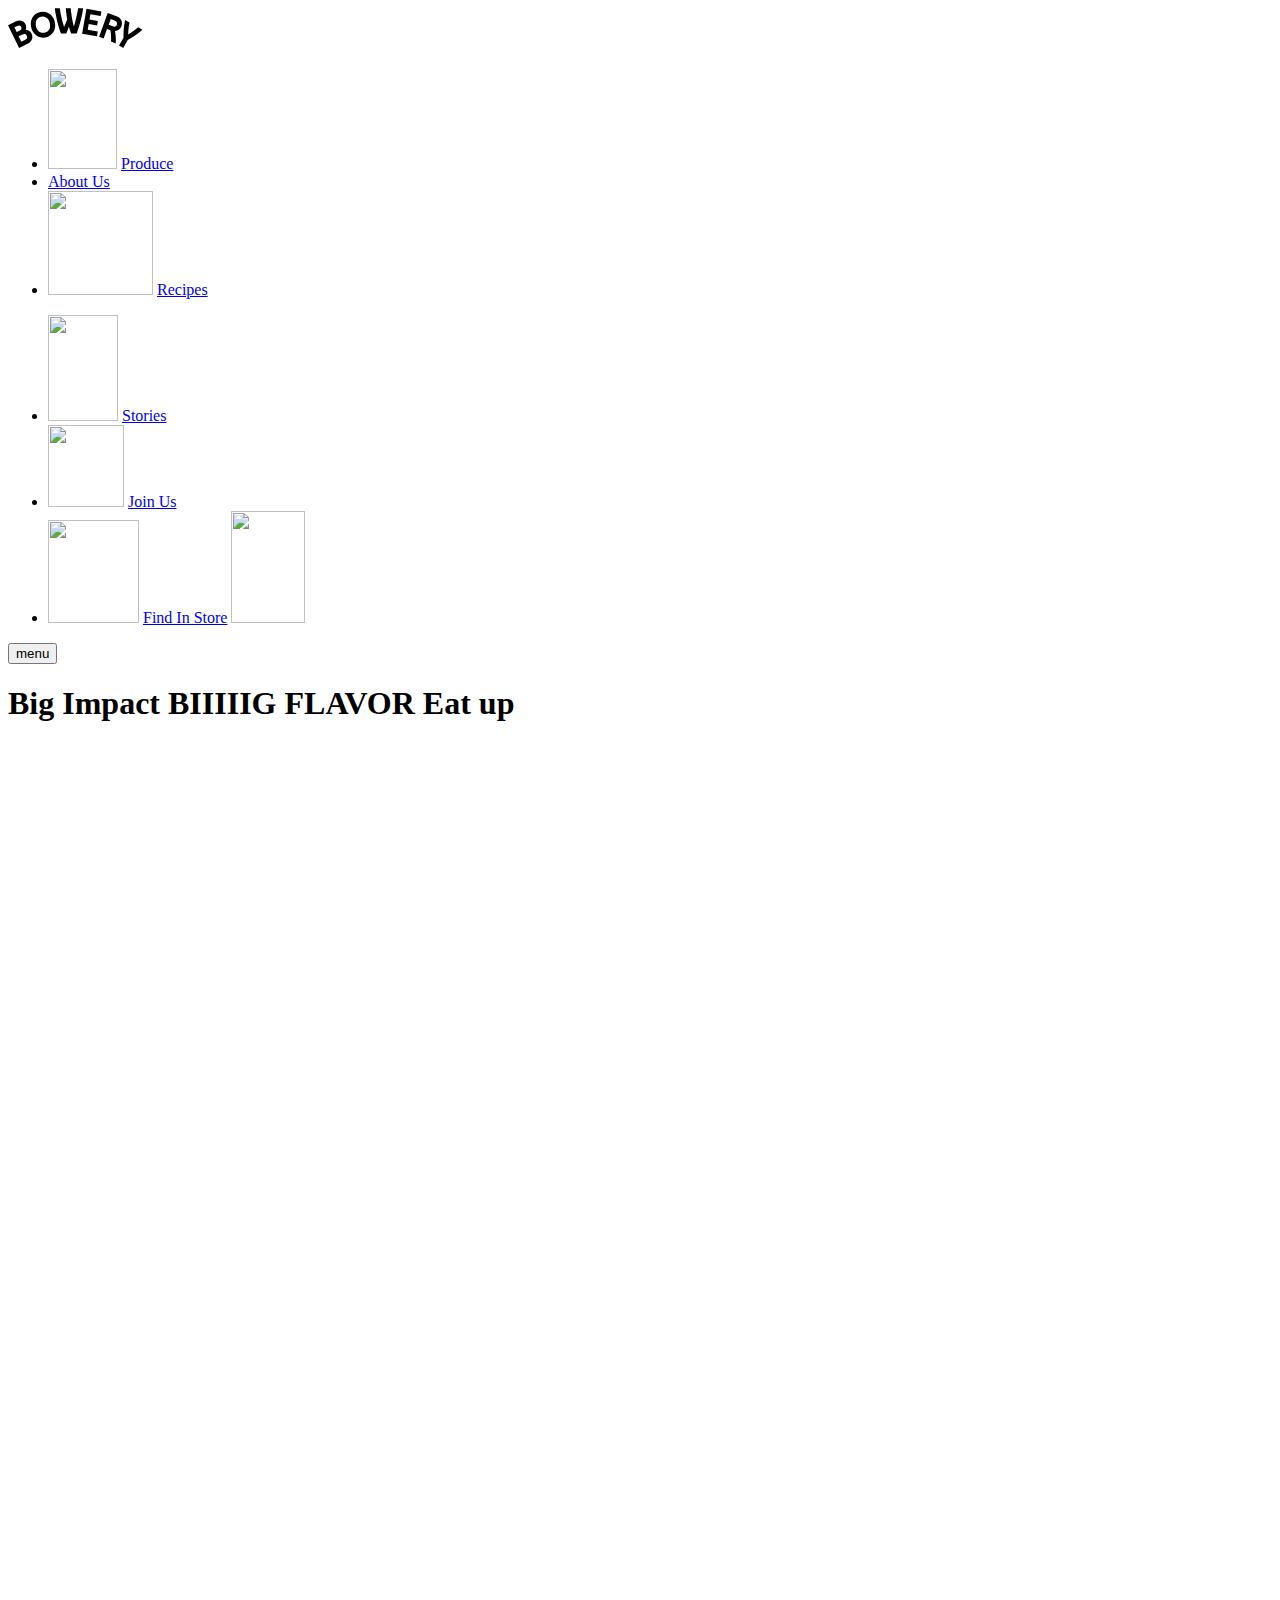
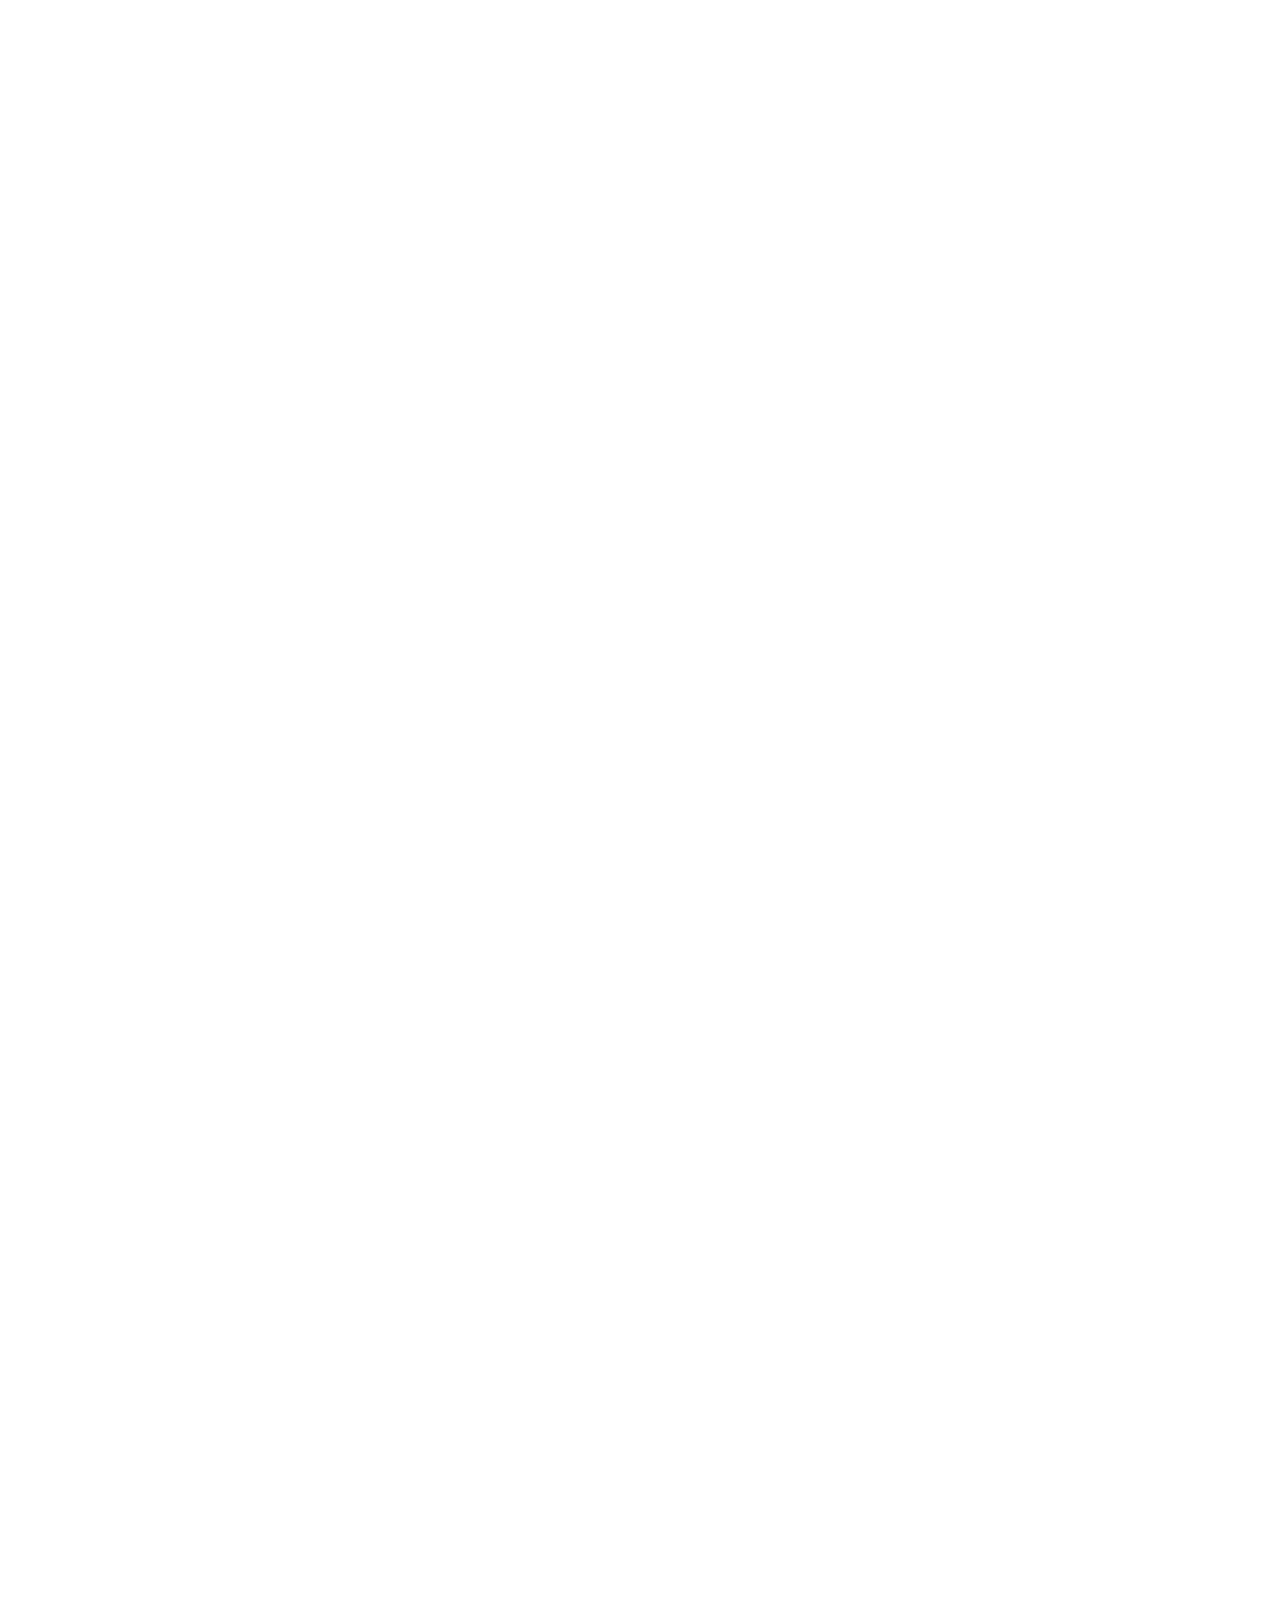
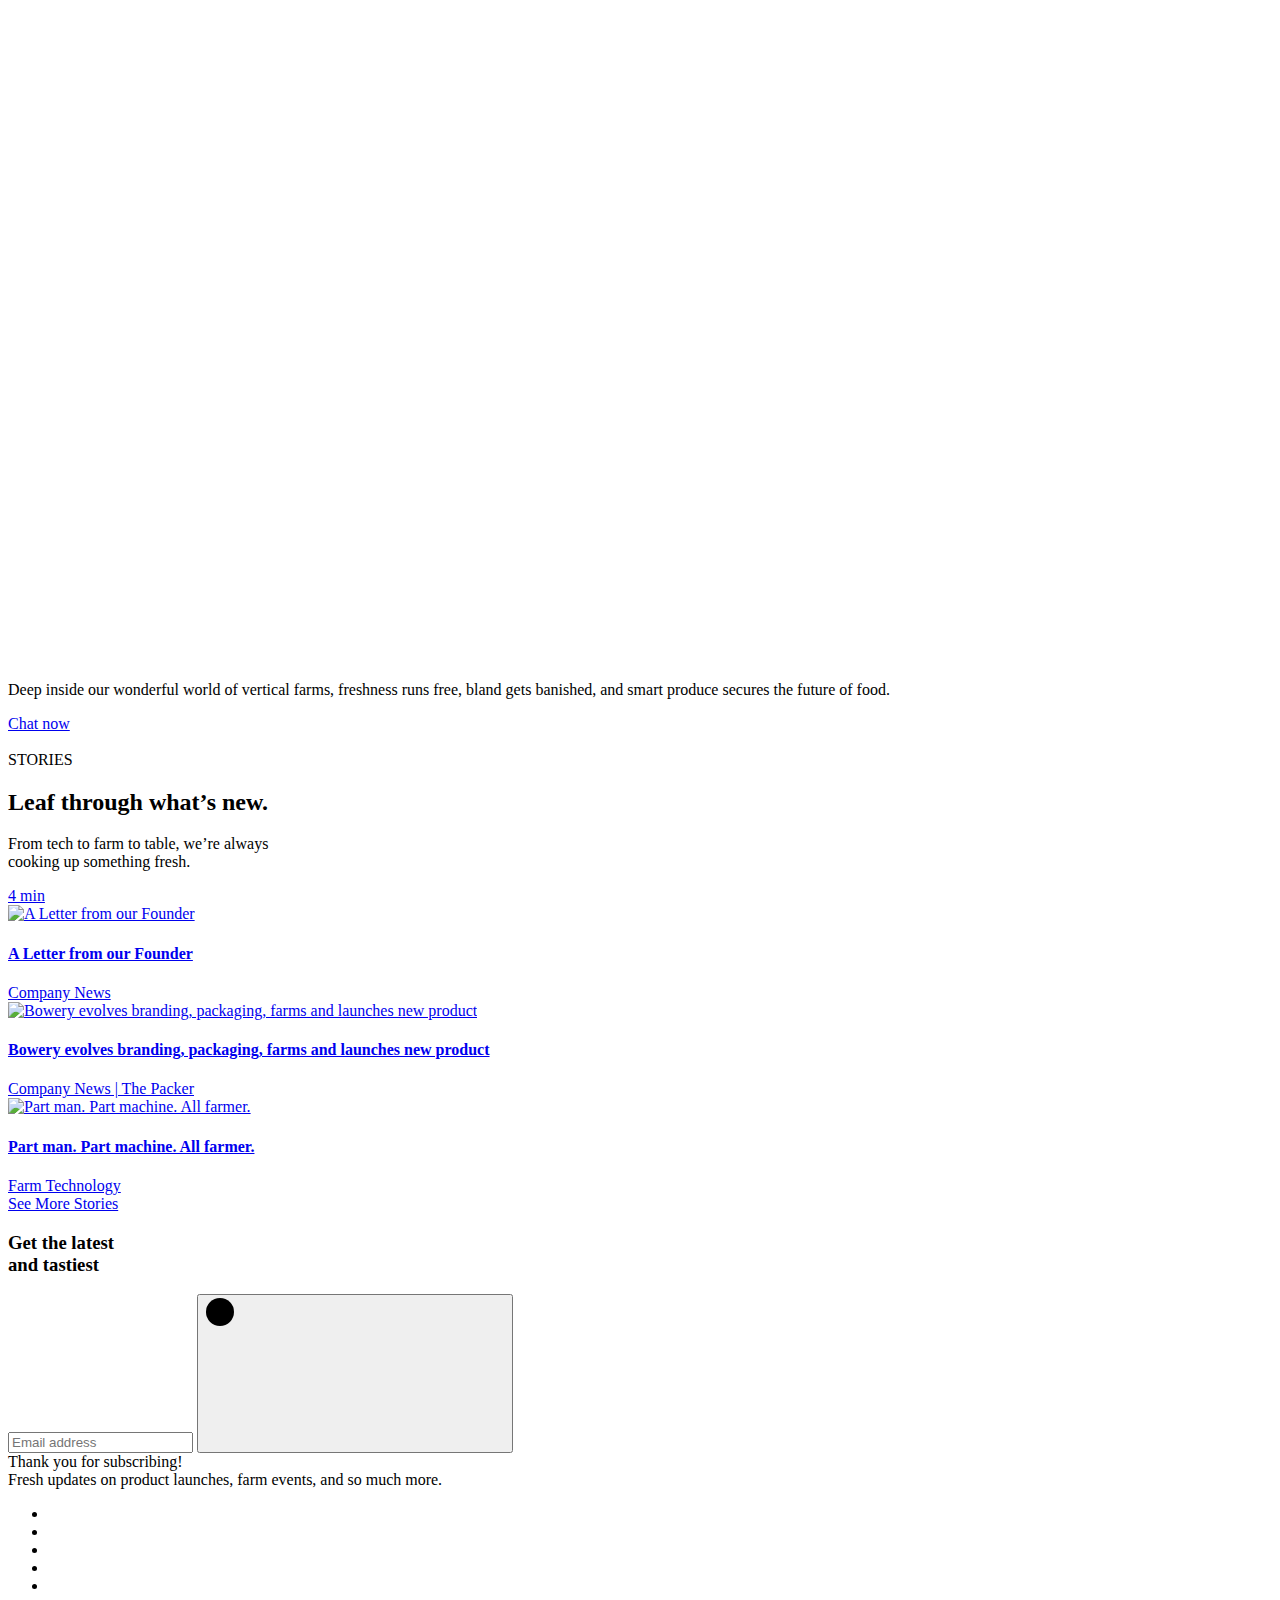
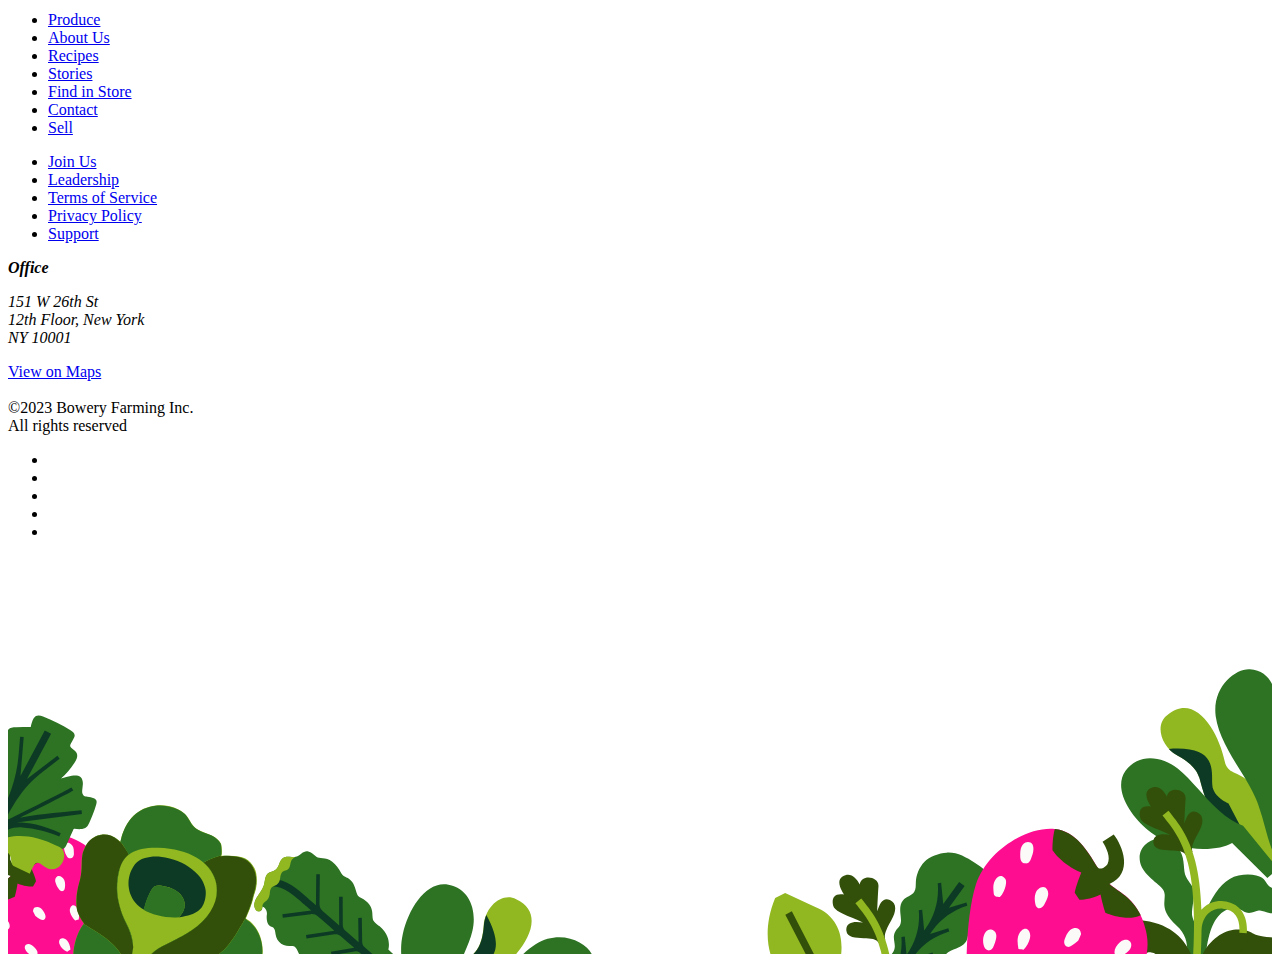
==== commit f283fc50: "updated homepage" ====
--- a/index.html
+++ b/index.html
@@ -460,7 +460,7 @@
                             <div class="splash-text">
                                 <div class="txt-wrap">
                                     <p>Deep inside our wonderful world of vertical farms, freshness runs free, bland gets banished, and smart produce secures the future of food.</p>
-                                    <a href="https://bowery.co/about-us/" class="btn-primary white">Discover how</a>
+                                    <a href="https://bowery.co/about-us/" class="btn-primary white">Chat now</a>
                                 </div>
                             </div>
 
@@ -472,510 +472,6 @@
                                 </picture>
                             </div>
 
-                        </div>
-                    </div>
-                </section>
-                <section class="produce" id="home-produce" data-bgcolor>
-                    <div class="container">
-                        <strong class="eyebrow">OUR PRODUCE</strong>
-
-                        <div class="wrap">
-                            <div class="btns">
-                                <a href="/produce/" class="btn-primary"><span
-                    class="hidden-xs">Peep</span> our produce</a>
-                                <a href="/find-in-store" class="btn-secondary">Find in store</a>
-                            </div>
-                        </div>
-                    </div>
-                </section>
-
-                <script id="ourProduce" data-script-ac>
-                    window.ourProduceData = [{
-                        "cultivar": "strawberry",
-                        "color_theme": "pink",
-                        "produce_title_word_1": "Bite",
-                        "produce_title_word_2": "Into",
-                        "produce_title_word_3": "Good",
-                        "produce_info": [{
-                            "title": "TASTES WAY BETTER",
-                            "description": "The purest, most peak-season flavor\u2014in every single bite."
-                        }, {
-                            "title": "WASTES WAY LESS",
-                            "description": "By growing smarter year round, we use less land and 90% less water than traditional farms."
-                        }, {
-                            "title": "100% TRACEABLE",
-                            "description": "Our produce gets tracked from sweet little seed to sweet lucky shelf."
-                        }, {
-                            "title": "NO BAD STUFF",
-                            "description": "Our products are pesticide-free, which is better for your plate and the planet."
-                        }, {
-                            "title": "FRESHER LONGER",
-                            "description": "Our farms are closer, so everything you eat is freshly harvested.\r\n"
-                        }],
-                        "produce_image": {
-                            "ID": 3253,
-                            "id": 3253,
-                            "title": "img-strawberry",
-                            "filename": "img-strawberry.webp",
-                            "filesize": 41372,
-                            "url": "https:\/\/bowery.co\/wp-content\/uploads\/2023\/04\/img-strawberry.webp",
-                            "link": "https:\/\/bowery.co\/home-page\/img-strawberry-2\/",
-                            "alt": "",
-                            "author": "6",
-                            "description": "",
-                            "caption": "",
-                            "name": "img-strawberry-2",
-                            "status": "inherit",
-                            "uploaded_to": 54,
-                            "date": "2023-04-28 12:04:54",
-                            "modified": "2023-04-28 12:04:54",
-                            "menu_order": 0,
-                            "mime_type": "image\/webp",
-                            "type": "image",
-                            "subtype": "webp",
-                            "icon": "https:\/\/bowery.co\/wp-includes\/images\/media\/default.png",
-                            "width": 334,
-                            "height": 499,
-                            "sizes": {
-                                "thumbnail": "https:\/\/bowery.co\/wp-content\/uploads\/2023\/04\/img-strawberry-150x150.webp",
-                                "thumbnail-width": 150,
-                                "thumbnail-height": 150,
-                                "medium": "https:\/\/bowery.co\/wp-content\/uploads\/2023\/04\/img-strawberry-201x300.webp",
-                                "medium-width": 201,
-                                "medium-height": 300,
-                                "medium_large": "https:\/\/bowery.co\/wp-content\/uploads\/2023\/04\/img-strawberry.webp",
-                                "medium_large-width": 334,
-                                "medium_large-height": 499,
-                                "large": "https:\/\/bowery.co\/wp-content\/uploads\/2023\/04\/img-strawberry.webp",
-                                "large-width": 334,
-                                "large-height": 499,
-                                "1536x1536": "https:\/\/bowery.co\/wp-content\/uploads\/2023\/04\/img-strawberry.webp",
-                                "1536x1536-width": 334,
-                                "1536x1536-height": 499,
-                                "2048x2048": "https:\/\/bowery.co\/wp-content\/uploads\/2023\/04\/img-strawberry.webp",
-                                "2048x2048-width": 334,
-                                "2048x2048-height": 499,
-                                "medium-size": "https:\/\/bowery.co\/wp-content\/uploads\/2023\/04\/img-strawberry-334x400.webp",
-                                "medium-size-width": 334,
-                                "medium-size-height": 400
-                            }
-                        }
-                    }, {
-                        "cultivar": "mustard-frills",
-                        "color_theme": "green",
-                        "produce_title_word_1": "Bite",
-                        "produce_title_word_2": "Into",
-                        "produce_title_word_3": "Good",
-                        "produce_info": [{
-                            "title": "TASTES WAY BETTER",
-                            "description": "The purest, most peak-season flavor\u2014in every single bite."
-                        }, {
-                            "title": "WASTES WAY LESS",
-                            "description": "By growing smarter year round, we use less land and 90% less water than traditional farms."
-                        }, {
-                            "title": "100% TRACEABLE",
-                            "description": "Our produce gets tracked from sweet little seed to sweet lucky shelf."
-                        }, {
-                            "title": "NO BAD STUFF",
-                            "description": "Our products are pesticide-free, which is better for your plate and the planet."
-                        }, {
-                            "title": "FRESHER LONGER",
-                            "description": "Our farms are closer, so everything you eat is freshly harvested."
-                        }],
-                        "produce_image": {
-                            "ID": 3251,
-                            "id": 3251,
-                            "title": "strawberry-1",
-                            "filename": "strawberry-1.webp",
-                            "filesize": 66912,
-                            "url": "https:\/\/bowery.co\/wp-content\/uploads\/2023\/04\/strawberry-1.webp",
-                            "link": "https:\/\/bowery.co\/home-page\/strawberry-1\/",
-                            "alt": "",
-                            "author": "6",
-                            "description": "",
-                            "caption": "",
-                            "name": "strawberry-1",
-                            "status": "inherit",
-                            "uploaded_to": 54,
-                            "date": "2023-04-28 12:04:53",
-                            "modified": "2023-04-28 12:04:53",
-                            "menu_order": 0,
-                            "mime_type": "image\/webp",
-                            "type": "image",
-                            "subtype": "webp",
-                            "icon": "https:\/\/bowery.co\/wp-includes\/images\/media\/default.png",
-                            "width": 590,
-                            "height": 591,
-                            "sizes": {
-                                "thumbnail": "https:\/\/bowery.co\/wp-content\/uploads\/2023\/04\/strawberry-1-150x150.webp",
-                                "thumbnail-width": 150,
-                                "thumbnail-height": 150,
-                                "medium": "https:\/\/bowery.co\/wp-content\/uploads\/2023\/04\/strawberry-1-300x300.webp",
-                                "medium-width": 300,
-                                "medium-height": 300,
-                                "medium_large": "https:\/\/bowery.co\/wp-content\/uploads\/2023\/04\/strawberry-1.webp",
-                                "medium_large-width": 590,
-                                "medium_large-height": 591,
-                                "large": "https:\/\/bowery.co\/wp-content\/uploads\/2023\/04\/strawberry-1.webp",
-                                "large-width": 590,
-                                "large-height": 591,
-                                "1536x1536": "https:\/\/bowery.co\/wp-content\/uploads\/2023\/04\/strawberry-1.webp",
-                                "1536x1536-width": 590,
-                                "1536x1536-height": 591,
-                                "2048x2048": "https:\/\/bowery.co\/wp-content\/uploads\/2023\/04\/strawberry-1.webp",
-                                "2048x2048-width": 590,
-                                "2048x2048-height": 591,
-                                "medium-size": "https:\/\/bowery.co\/wp-content\/uploads\/2023\/04\/strawberry-1-590x400.webp",
-                                "medium-size-width": 590,
-                                "medium-size-height": 400
-                            }
-                        }
-                    }, {
-                        "cultivar": "basil",
-                        "color_theme": "blue",
-                        "produce_title_word_1": "Bite",
-                        "produce_title_word_2": "Into",
-                        "produce_title_word_3": "Good",
-                        "produce_info": [{
-                            "title": "TASTES WAY BETTER",
-                            "description": "The purest, most peak-season flavor\u2014in every single bite."
-                        }, {
-                            "title": "WASTES WAY LESS",
-                            "description": "By growing smarter year round, we use less land and 90% less water than traditional farms."
-                        }, {
-                            "title": "100% TRACEABLE",
-                            "description": "Our produce gets tracked from sweet little seed to sweet lucky shelf."
-                        }, {
-                            "title": "NO BAD STUFF",
-                            "description": "Our products are pesticide-free, which is better for your plate and the planet."
-                        }, {
-                            "title": "FRESHER LONGER",
-                            "description": "Our farms are closer, so everything you eat is freshly harvested.\r\n"
-                        }],
-                        "produce_image": {
-                            "ID": 3252,
-                            "id": 3252,
-                            "title": "strawberry",
-                            "filename": "strawberry.webp",
-                            "filesize": 40868,
-                            "url": "https:\/\/bowery.co\/wp-content\/uploads\/2023\/04\/strawberry.webp",
-                            "link": "https:\/\/bowery.co\/home-page\/strawberry-3\/",
-                            "alt": "",
-                            "author": "6",
-                            "description": "",
-                            "caption": "",
-                            "name": "strawberry-3",
-                            "status": "inherit",
-                            "uploaded_to": 54,
-                            "date": "2023-04-28 12:04:54",
-                            "modified": "2023-04-28 12:04:54",
-                            "menu_order": 0,
-                            "mime_type": "image\/webp",
-                            "type": "image",
-                            "subtype": "webp",
-                            "icon": "https:\/\/bowery.co\/wp-includes\/images\/media\/default.png",
-                            "width": 534,
-                            "height": 534,
-                            "sizes": {
-                                "thumbnail": "https:\/\/bowery.co\/wp-content\/uploads\/2023\/04\/strawberry-150x150.webp",
-                                "thumbnail-width": 150,
-                                "thumbnail-height": 150,
-                                "medium": "https:\/\/bowery.co\/wp-content\/uploads\/2023\/04\/strawberry-300x300.webp",
-                                "medium-width": 300,
-                                "medium-height": 300,
-                                "medium_large": "https:\/\/bowery.co\/wp-content\/uploads\/2023\/04\/strawberry.webp",
-                                "medium_large-width": 534,
-                                "medium_large-height": 534,
-                                "large": "https:\/\/bowery.co\/wp-content\/uploads\/2023\/04\/strawberry.webp",
-                                "large-width": 534,
-                                "large-height": 534,
-                                "1536x1536": "https:\/\/bowery.co\/wp-content\/uploads\/2023\/04\/strawberry.webp",
-                                "1536x1536-width": 534,
-                                "1536x1536-height": 534,
-                                "2048x2048": "https:\/\/bowery.co\/wp-content\/uploads\/2023\/04\/strawberry.webp",
-                                "2048x2048-width": 534,
-                                "2048x2048-height": 534,
-                                "medium-size": "https:\/\/bowery.co\/wp-content\/uploads\/2023\/04\/strawberry-534x400.webp",
-                                "medium-size-width": 534,
-                                "medium-size-height": 400
-                            }
-                        }
-                    }];
-                </script>
-                <section class="process" id="home-process" data-bgcolor="#ffffff">
-                    <div class="process-inner" data-scroll data-scroll-sticky data-scroll-target="#home-process">
-                        <div class="media">
-                            <div class="container">
-                                <div class="inner">
-                                    <div class="module-text-box" data-appear-stagger>
-                                        <span class="eyebrow mint">Process</span>
-                                        <h2>How we grow<br>our greens.</h2>
-                                        <div class="txt">
-                                            <p>With BoweryOS, the proprietary technology that powers our farms, every crop is the cream of the crop.</p>
-                                        </div>
-                                    </div>
-                                    <div class="img-col">
-                                        <div class="img-cover">
-                                            <div id="home-process-video">
-                                                <video muted playsinline preload="auto" autoplay="autoplay" loop muted playsInline>
-                                        <source src="https://bowery.co/wp-content/uploads/2023/05/butterhead_optimised.mp4" type="video/mp4">
-                                    </video>
-                                            </div>
-                                            <div id="watering-wrapper">
-                                                <svg xmlns="http://www.w3.org/2000/svg" xmlns:xlink="http://www.w3.org/1999/xlink" x="0px" y="0px" viewBox="0 0 400 240" enable-background="new 0 0 400 240" xml:space="preserve">
-<g id="water-can">
-    <g id="water-can-inner">
-        <path id="can-bg" fill="#325009"
-            d="M74.2,103.8l3.3-0.3c4.1-0.4,10.2-0.2,12.7,0l4,0.4c6.1,0.6,12.3,2.4,14.1,4
-            c1.9,3.2-12.4,7.5-22.7,7.1c-3.9-0.2-9.4,0-13.9-0.6c-7.2-1-12.9-3-12-4.6c0.4-0.7,0.9-1.2,1.8-1.8
-            C64.3,105.7,68.1,104.5,74.2,103.8z" />
-        <path id="can-drop-4" fill-rule="evenodd" clip-rule="evenodd"
-            fill="#0F6EFD"
-            d="M109.2,39.7c-7.9,0.7-12.3,3.3-12.3,7.4
-            c0,4.6,4.2,4.8,12.9,0.5C119.9,42.5,119.6,38.8,109.2,39.7z" />
-        <path id="can-drop-3" fill-rule="evenodd" clip-rule="evenodd"
-            fill="#0F6EFD"
-            d="M129.7,39.9c-4.2,1.9-2,7.1,3.1,7.5
-            c0.9,0.1,3.5,0.3,5.7,0.5c5.2,0.4,5.8,0,4.1-2.9C140.2,40.9,133.5,38.2,129.7,39.9z" />
-        <path id="can-drop-2" fill-rule="evenodd" clip-rule="evenodd"
-            fill="#0F6EFD"
-            d="M154.2,51.6c-2.7,1-4.1,3.7-3.4,6.4
-            c0.4,1.6,10.9,12.4,11.9,12.4c0.8,0,1.1-1.4,1.1-5.7C163.8,56,159.1,49.7,154.2,51.6z" />
-        <path id="can-drop-5" fill-rule="evenodd" clip-rule="evenodd"
-            fill="#0F6EFD"
-            d="M84,63.8c-6.9,9.8-5.9,23,1.7,20.9
-            c5.3-1.5,6.8-8.7,3.7-17.8C87.4,61.4,86.2,60.7,84,63.8z" />
-        <path id="can-drop-1" fill-rule="evenodd" clip-rule="evenodd"
-            fill="#0F6EFD"
-            d="M164.5,82.2c-2.8,0.8-3.3,2.4-3.3,10.4
-            c0,9.7,0.1,10.1,2.9,7.5C172.2,92.5,172.5,80,164.5,82.2z" />
-        <path id="can-drop-6" fill-rule="evenodd" clip-rule="evenodd"
-            fill="#0F6EFD"
-            d="M81.8,99.9c-10.5,12.5-8.9,29.4,2.5,26.7
-            c8.1-1.9,10.3-11,5.6-22.7C87,96.8,85.2,95.9,81.8,99.9z" />
-        <path id="can-body" fill-rule="evenodd" clip-rule="evenodd"
-            fill="#FE6A01"
-            d="M73.3,114.2c-5.4-0.7-7.1-1-8.7-1.6
-            c-2.2-0.9-3.9-2-4.9-2.8c-0.3,0.2-0.4,0.3-1.4,4.5c-0.4,1.9-0.9,3.7-1,4.1c-0.1,0.5-0.7,0.8-3.1,1.3c-27.6,6.3-45.4,26.2-49.6,55.5
-            c-2,14,0.4,26,6.8,34.6c2.6,3.5,7.6,7.9,13.8,12.2l1.4,1l-0.7,1.6c-0.7,1.6-2.3,5.3-3.6,8.9c-1.7,4.5-2.2,4.3,13.9,4.1
-            c7.5-0.1,15-0.1,18.2,0.1c6.8,0.4,70.6,0.8,71,0.4c0.2-0.1,0.8-1.5,1.3-3.1c0.5-1.6,1.8-4.9,2.7-7.3c2.4-6.2,3.9-10.5,5.2-14.5
-            c0.6-1.9,1.3-4.1,1.7-4.9c0.8-2.2,3.8-12.1,4.8-15.8c0.3-1.2,1.1-3.8,1.7-5.8c0.6-2,1.8-5.9,2.6-8.7c2.5-8.6,7.3-23.3,11.9-36.4
-            c2.3-6.6,3.2-9.3,6.4-19.9c1.3-4.4,2.5-7.9,2.9-8.7c1.7-4.2-0.6-6.4-5.4-7c-5.7-0.7-7.9,1.5-12.2,12.5c-0.8,2.1-2.3,5.6-3.2,7.6
-            c-2.1,4.7-4.9,11.5-6.4,15.6c-0.6,1.7-1.3,3.4-1.5,3.7c-0.2,0.3-0.8,2-1.4,3.7c-0.6,1.7-1.7,4.5-2.3,6.1c-1.9,5.2-8,20.8-10.4,26.7
-            c-0.8,2-1.9,4.8-2.5,6.4c-1.1,2.7-1.6,3.3-1.6,1.6c0-0.5-0.5-4.7-1.2-9.3c-1.2-8.5-1.9-14.2-2.4-18.5c-0.1-1.2-0.4-3.2-0.6-4.3
-            c-0.3-2-1.8-13.6-2.4-18.7c-0.2-1.4-0.6-5.4-0.9-8.8c-1.2-13.1-2.5-21.2-3.6-22.2c-0.4,2.6-5.6,5.2-13.4,6.4
-            c-1.6,0.2-3.2,0.8-13.3,0.6C75.1,114.6,75.7,114.5,73.3,114.2z M52.9,133.7c0,0.9-4.9,15.5-8.9,26.7c-1,2.7-3.9,11.9-5.1,16
-            c-0.6,2.1-1.6,5.2-2.1,6.9c-1,3.2-3.6,11.8-4.4,14.5c-0.6,2.4-2.5,9.6-2.5,9.7c0,0.7-1.6-0.2-3.5-2c-11.9-11.3-11-35.3,2.1-52.8
-            c0.9-1.2,2-2.7,2.5-3.5c3.6-5.4,13.5-13,19.8-15.2C52.7,133.5,53,133.4,52.9,133.7z" />
-    </g>
-</g>
-</svg> </div>
-                                        </div>
-                                    </div>
-                                </div>
-                            </div>
-                        </div>
-                        <div class="process-steps">
-                            <div class="step step-1">
-                                <div class="process-steps-inner">
-                                    <span class="num">01</span>
-                                    <h2>Pick ’em</h2>
-                                    <div class="text">
-                                        <p>Good food starts with good seeds. We take pride in selecting uniquely flavorful cultivars that have their own recipe for ideal and optimized growing conditions within our farms to reach each plant’s intended and
-                                            unusually pure flavor.</p>
-                                    </div>
-                                    <div class="img">
-                                        <img src="https://bowery.co/wp-content/uploads/2023/03/illustration-step01.svg" alt="">
-                                    </div>
-                                </div>
-                            </div>
-                            <div class="step step-2">
-                                <div class="process-steps-inner">
-                                    <span class="num">02</span>
-                                    <h2>STACK ’EM</h2>
-                                    <div class="text">
-                                        <p>Growth starts indoors in our protected indoor environment where BoweryOS combines AI, software, and hardware to guarantee deliciousness. After our seeds have sprouted, our rafts are vertically arranged in the grow
-                                            rooms while our OS leverages bespoke crop recipes to automatically create their perfect growing conditions.</p>
-                                    </div>
-                                    <div class="img">
-                                        <img src="https://bowery.co/wp-content/uploads/2023/03/illustration-step02.svg" alt="">
-                                    </div>
-                                </div>
-                            </div>
-                            <div class="step step-3">
-                                <div class="process-steps-inner">
-                                    <span class="num">03</span>
-                                    <h2>TRACK ’EM</h2>
-                                    <div class="text">
-                                        <p>As our greens grow, BoweryOS keeps tabs on every crop so it gets everything it needs, exactly when it needs it—from tender loving care to water and light.</p>
-                                    </div>
-                                    <div class="img">
-                                        <img src="https://bowery.co/wp-content/uploads/2023/03/illustration-step03.svg" alt="">
-                                    </div>
-                                </div>
-                            </div>
-                            <div class="step step-4">
-                                <div class="process-steps-inner">
-                                    <span class="num">04</span>
-                                    <h2>PACK ’EM</h2>
-                                    <div class="text">
-                                        <p>Once the crops are at peak perfection, BoweryOS sends our modern farmers our favorite signal: it’s harvest time. Our greens are harvested at the exact right moment and shipped to local shelves in as little as 24
-                                            hours.</p>
-                                    </div>
-                                    <a class="btn-tertiary white" href="https://bowery.co/agriculture-technology-how-its-changig-the-future-of-farming/" target="_blank">
-                                    <span class="icon"><svg>
-                                            <circle cx="15" cy="15" r="14" />
-                                        </svg></span>
-                                    learn more about boweryos                                </a>
-                                    <div class="img">
-                                        <img src="https://bowery.co/wp-content/uploads/2023/03/illustration-step04.svg" alt="">
-                                    </div>
-                                </div>
-                            </div>
-                        </div>
-                    </div>
-                </section>
-                <section class="bowery" data-bgcolor="#ffffff">
-                    <div class="container">
-                        <div class="inner">
-                            <div class="module-text-box" data-appear-stagger>
-                                <span class="eyebrow bowery-blue">Our Boweries</span>
-                                <h2>More with less? <br> Oh yes.</h2>
-                                <div class="txt">
-                                    <p>
-                                        <p>Inspired by the Dutch word for “farm,” our <span data-position="" data-title="What even is a bowery?" data-tooltip="A nod to the Bowery, a historic NYC neighborhood historically known for connecting the city to fresh farm produce in the 1600s."
-                                                class="">Boweries</span>are indoor smart farms teeming with technology that helps us bring local foods closer to the communities we’re apart of. Our Boweries provide 100x more produce per square foot of land
-                                            than traditional farms with the same footprint—with 100% renewable energy and 90% less water.</p>
-                                    </p>
-                                </div>
-                            </div>
-                            <div class="boweries-slider">
-                                <div class="swiper-wrapper">
-                                    <div class="swiper-slide" data-flow-area>
-                                        <div class="card-img type-1" data-image-overlay="berry">
-                                            <div class="img">
-                                                <img src="https://bowery.co/wp-content/uploads/2023/03/screenshot-2023-04-14-at-171222-818x1024-1.webp" alt="">
-                                            </div>
-                                            <div class="content">
-                                                <div class="top-content">
-                                                    <div class="text-overline-sm">Maryland</div>
-                                                </div>
-                                                <div class="bottom-content">
-                                                    <h4>Nottingham Bowery</h4>
-                                                </div>
-                                            </div>
-
-                                            <span class="opener" data-more data-outside>
-                                        <span class="close">
-                                            <span class="icon-close"></span>
-                                            </span>
-                                            </span>
-                                            <div class="content slide" style="background-image: url(https://bowery.co/wp-content/uploads/2023/03/Vector.png)">
-                                                <div class="top-content">
-                                                    <div class="text-overline-sm">Maryland</div>
-                                                </div>
-                                                <div class="bottom-content">
-                                                    <h3>Nottingham Bowery</h3>
-                                                    <div class="body-medium">
-                                                        <p>Right outside Baltimore, we've turned industrial real estate into a green-as-can-be vertical farm.</p>
-                                                        <a class="btn-tertiary white" href="https://bowery.co/about-us/">
-                                                        <span class="icon"><svg>
-                                                                <circle cx="15" cy="15" r="14" />
-                                                            </svg></span>
-                                                        Learn More
-                                                    </a>
-                                                    </div>
-                                                    <a class="close" data-close><span class="icon-close"></span></a>
-                                                </div>
-                                            </div>
-                                        </div>
-                                    </div>
-                                    <div class="swiper-slide" data-flow-area>
-                                        <div class="card-img type-2" data-image-overlay="berry">
-                                            <div class="img">
-                                                <img src="https://bowery.co/wp-content/uploads/2023/04/farm-photo-1.webp" alt="">
-                                            </div>
-                                            <div class="content">
-                                                <div class="top-content">
-                                                    <div class="text-overline-sm">New Jersey</div>
-                                                </div>
-                                                <div class="bottom-content">
-                                                    <h4>Kearny R&#038;D Bowery</h4>
-                                                </div>
-                                            </div>
-
-                                            <span class="opener" data-more data-outside>
-                                        <span class="close">
-                                            <span class="icon-close"></span>
-                                            </span>
-                                            </span>
-                                            <div class="content slide" style="background-image: url(https://bowery.co/wp-content/uploads/2023/03/kearny-campus.png)">
-                                                <div class="top-content">
-                                                    <div class="text-overline-sm">New Jersey</div>
-                                                </div>
-                                                <div class="bottom-content">
-                                                    <h3>Kearny R&#038;D Bowery</h3>
-                                                    <div class="body-medium">
-                                                        <p>Where our modern farmers grow the tastiest fruits and veggies for all of the Tri-State.</p>
-                                                        <a class="btn-tertiary white" href="https://bowery.co/about-us/">
-                                                        <span class="icon"><svg>
-                                                                <circle cx="15" cy="15" r="14" />
-                                                            </svg></span>
-                                                        Learn More
-                                                    </a>
-                                                    </div>
-                                                    <a class="close" data-close><span class="icon-close"></span></a>
-                                                </div>
-                                            </div>
-                                        </div>
-                                        <div class="decor" data-flow-movement="100% 100%" data-flow-tablet="0% 100%" data-flow-invert>
-                                            <img src="https://bowery.co/wp-content/themes/bowery-farming/assets/images/illustrate-14.svg" width="74" alt="illustrate">
-                                        </div>
-                                    </div>
-                                    <div class="swiper-slide" data-flow-area>
-                                        <div class="card-img type-3" data-image-overlay="berry">
-                                            <div class="img">
-                                                <img src="https://bowery.co/wp-content/uploads/2023/03/bethlehem-grow-room-4-1024x681-copy.webp" alt="">
-                                            </div>
-                                            <div class="content">
-                                                <div class="top-content">
-                                                    <div class="text-overline-sm">Pennsylvania</div>
-                                                </div>
-                                                <div class="bottom-content">
-                                                    <h4>Bethlehem Bowery</h4>
-                                                </div>
-                                            </div>
-
-                                            <span class="opener" data-more data-outside>
-                                        <span class="close">
-                                            <span class="icon-close"></span>
-                                            </span>
-                                            </span>
-                                            <div class="content slide" style="background-image: url(https://bowery.co/wp-content/uploads/2023/03/bethlehem-bowery.png)">
-                                                <div class="top-content">
-                                                    <div class="text-overline-sm">Pennsylvania</div>
-                                                </div>
-                                                <div class="bottom-content">
-                                                    <h3>Bethlehem Bowery</h3>
-                                                    <div class="body-medium">
-                                                        <p>Home to Pennsylvania’s most advanced farm. We repurposed a steel mill site and gave it a futuristic makeover.</p>
-                                                        <a class="btn-tertiary white" href="https://bowery.co/about-us/">
-                                                        <span class="icon"><svg>
-                                                                <circle cx="15" cy="15" r="14" />
-                                                            </svg></span>
-                                                        Learn More
-                                                    </a>
-                                                    </div>
-                                                    <a class="close" data-close><span class="icon-close"></span></a>
-                                                </div>
-                                            </div>
-                                        </div>
-                                        <div class="decor" data-flow-movement="0% 100%">
-                                            <img src="https://bowery.co/wp-content/themes/bowery-farming/assets/images/illustrate-15.svg" width="159" alt="illustrate-15">
-                                        </div>
-                                    </div>
-                                </div>
-                            </div>
                         </div>
                     </div>
                 </section>
